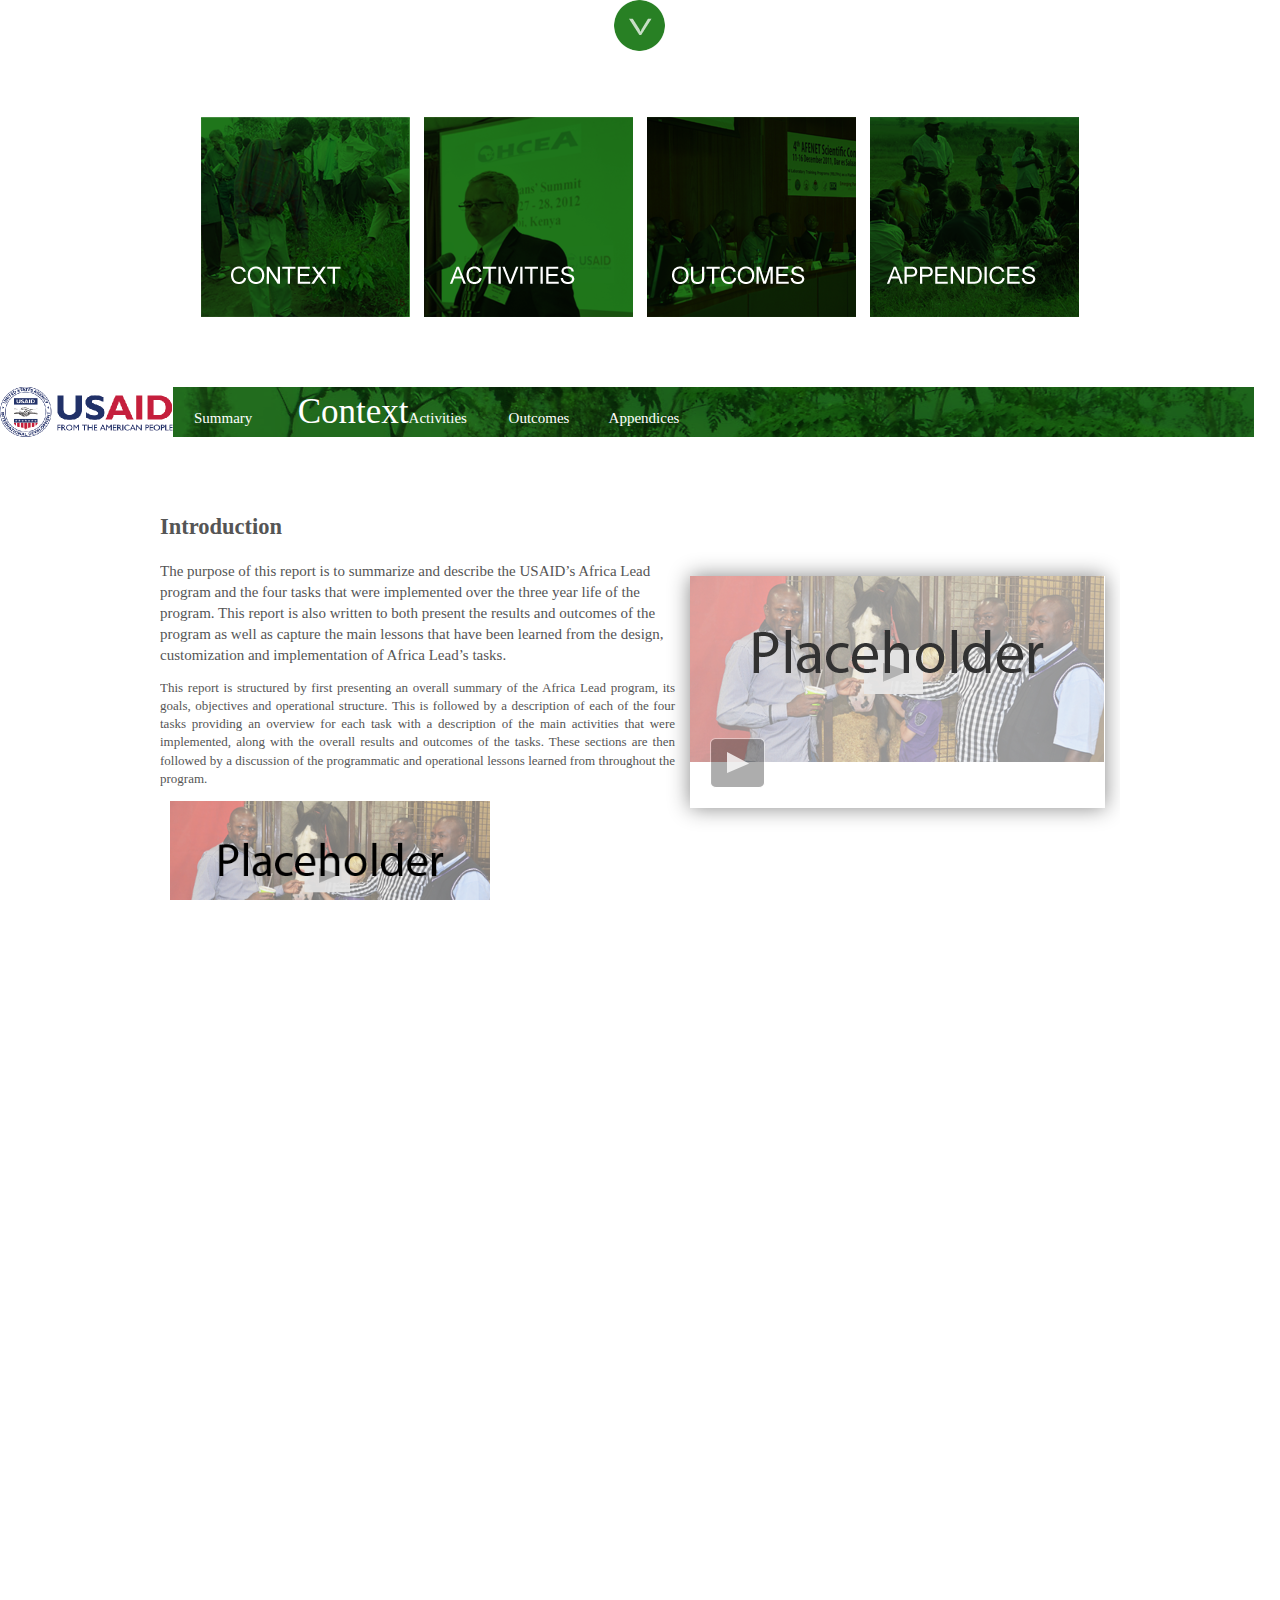
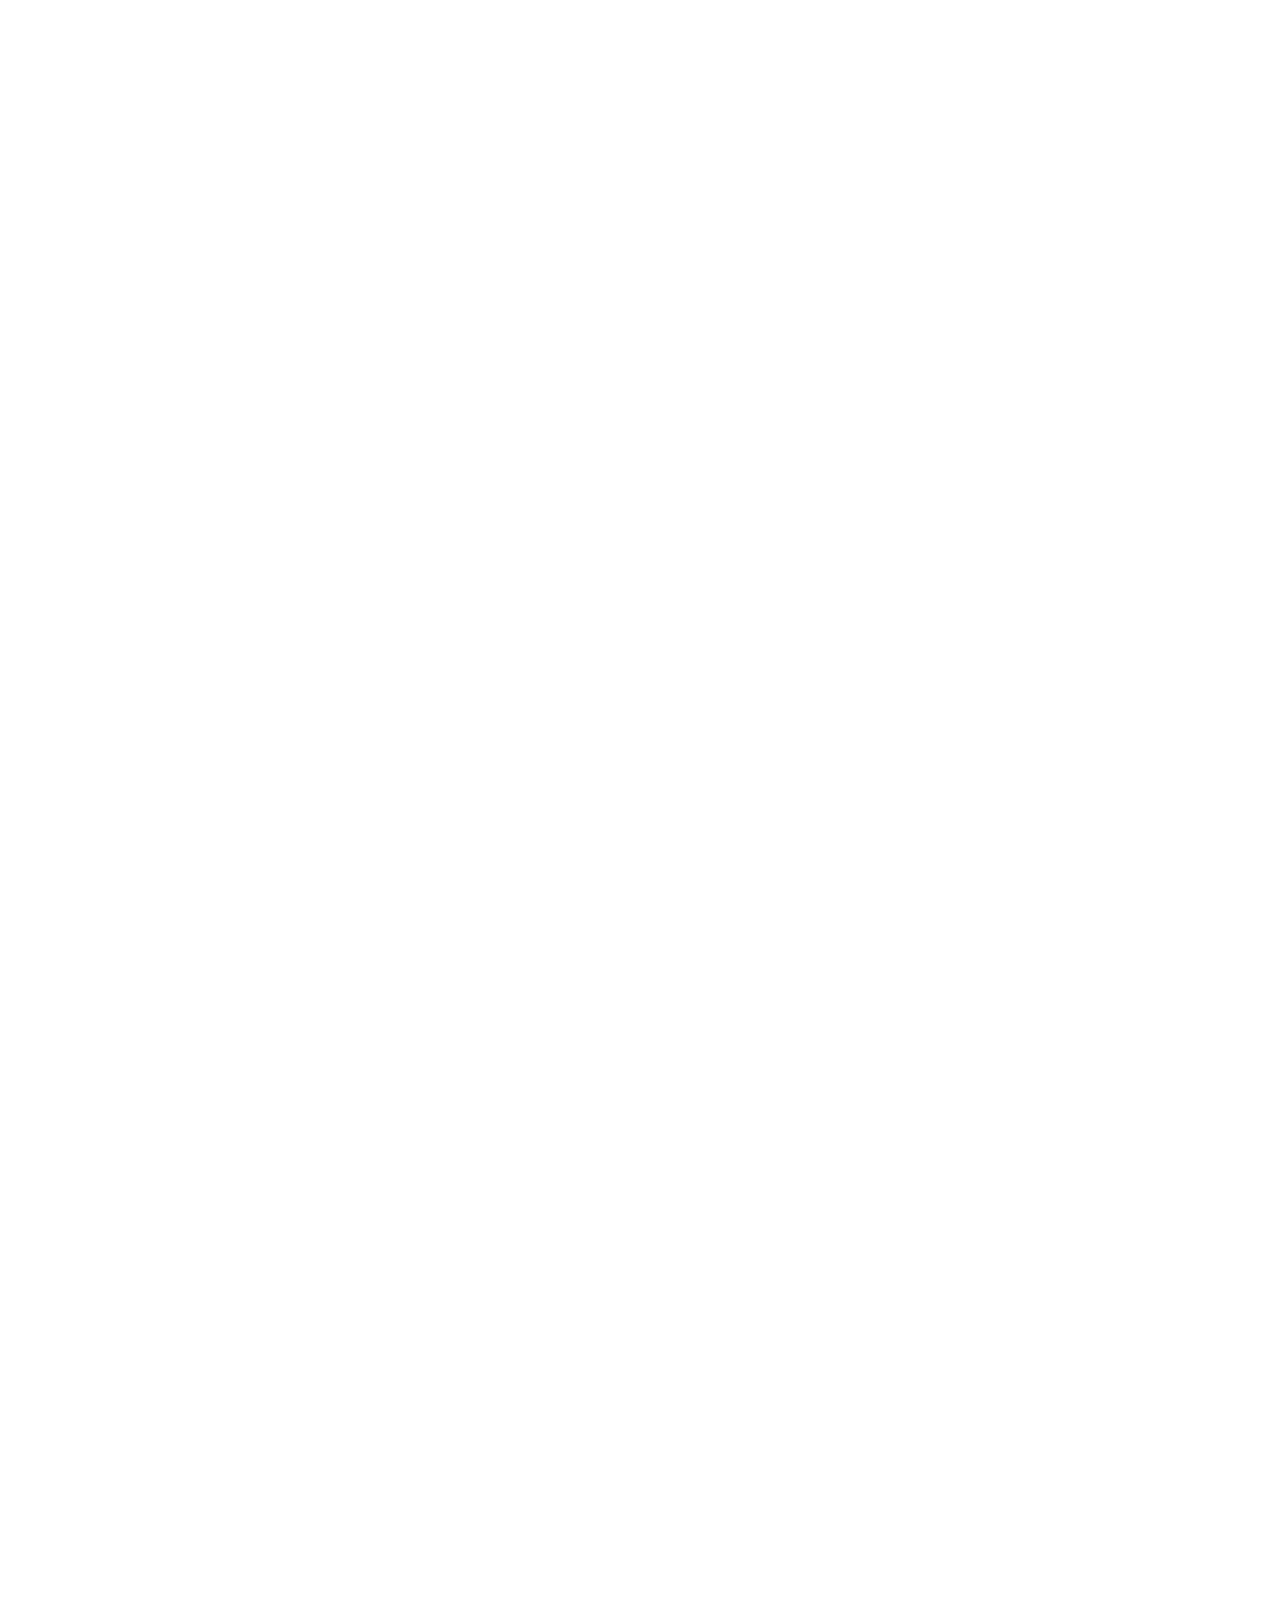
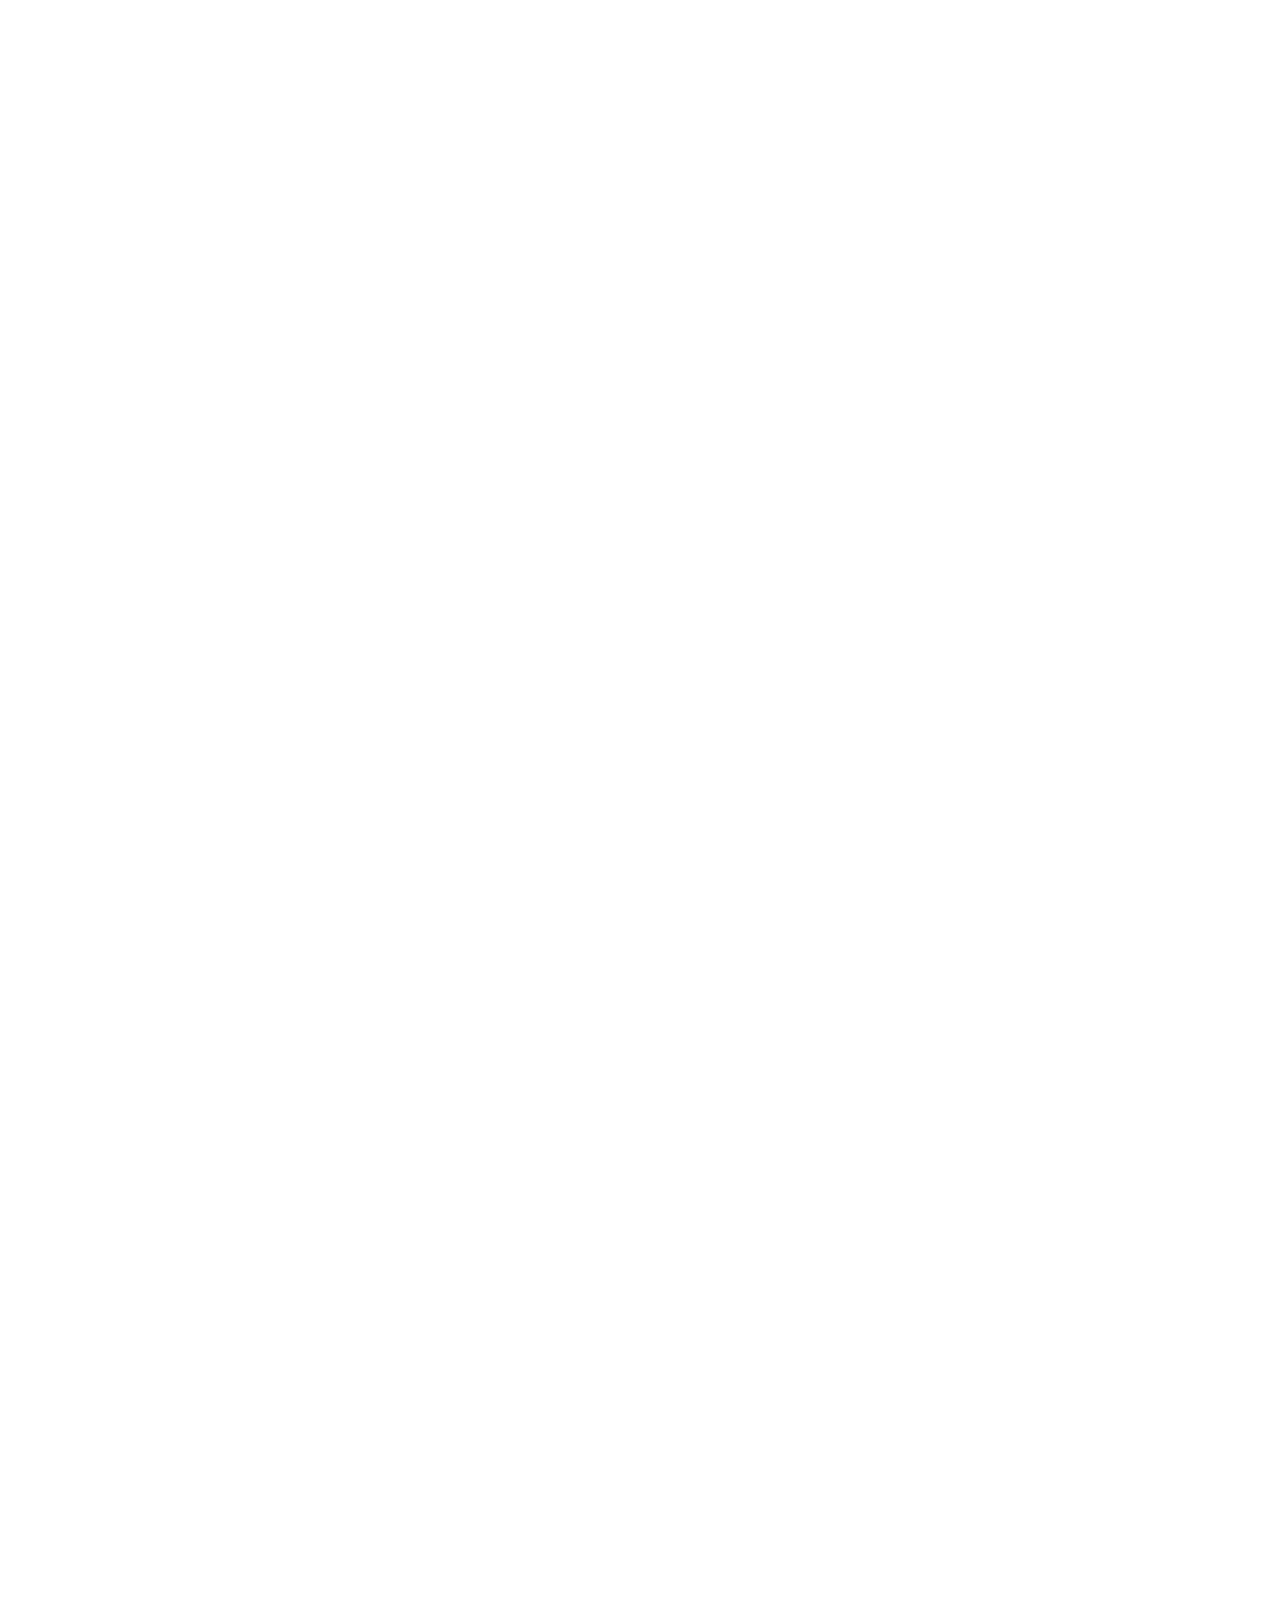
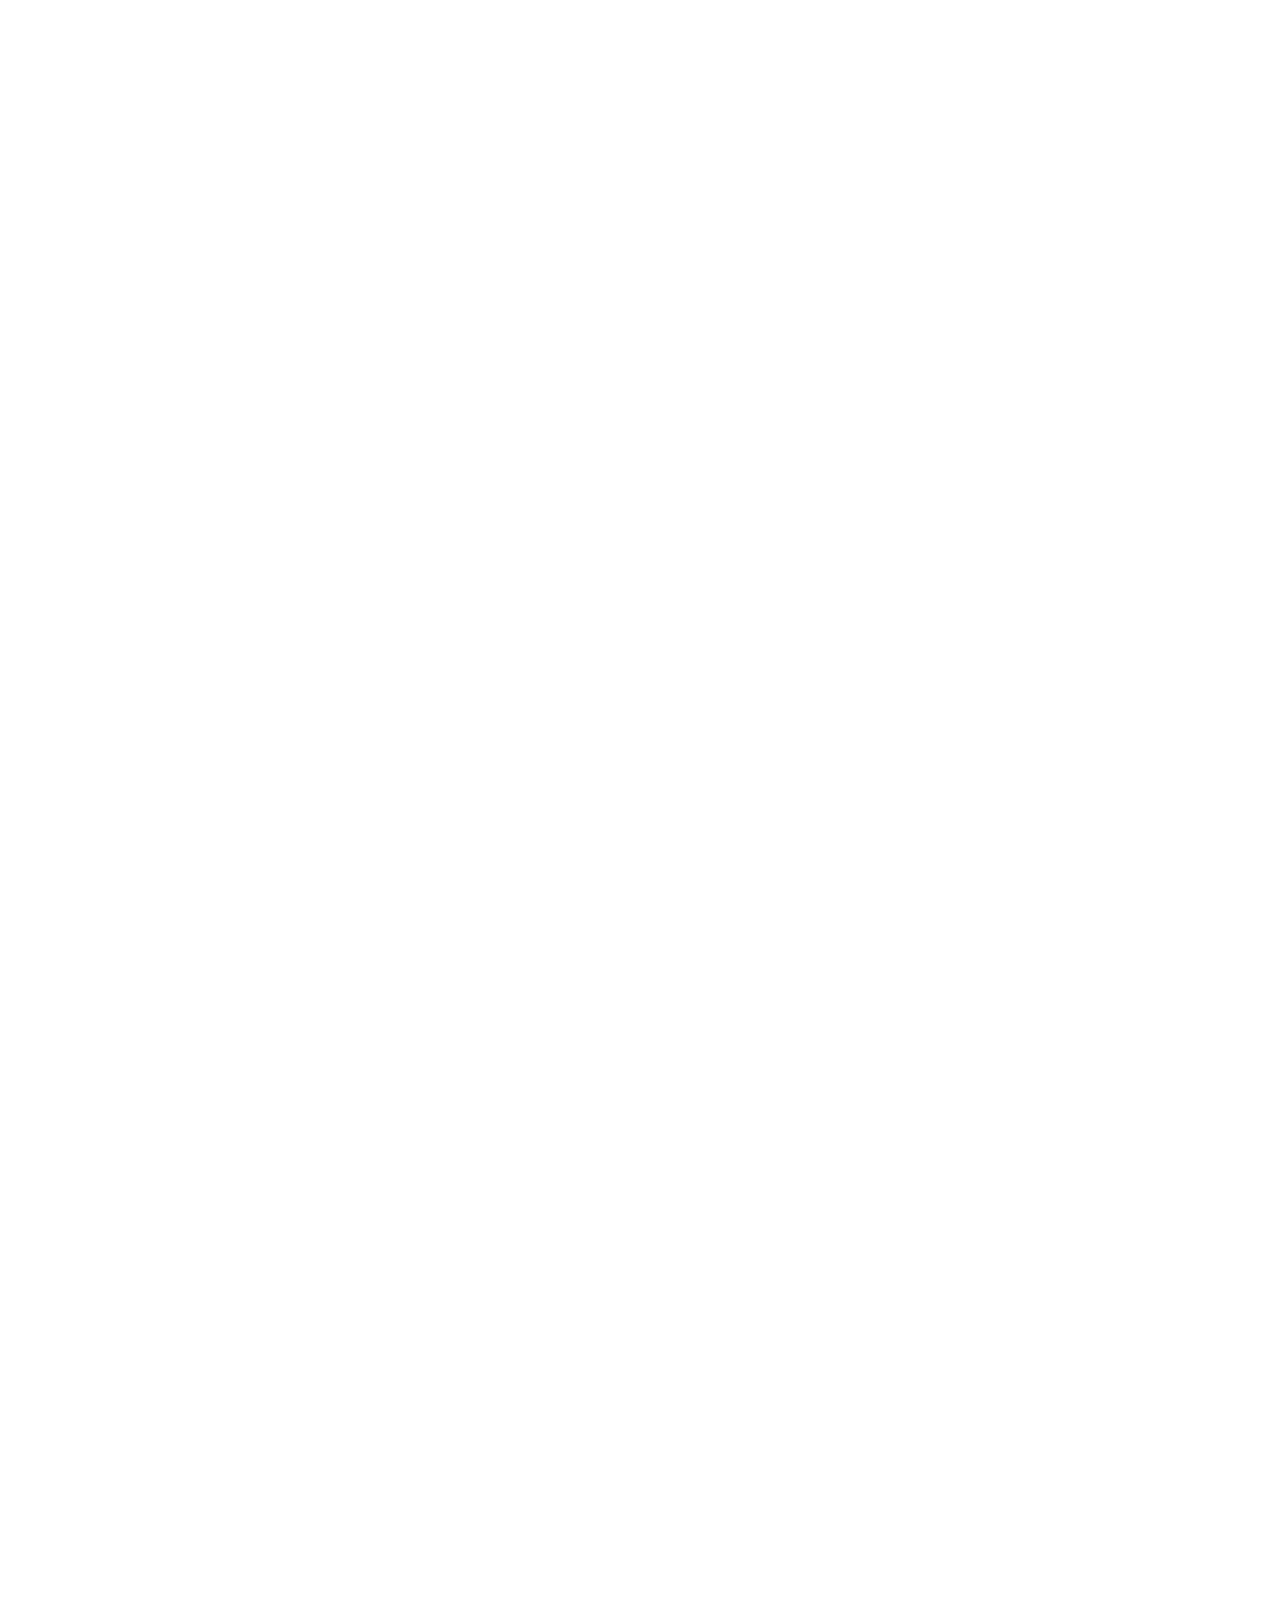
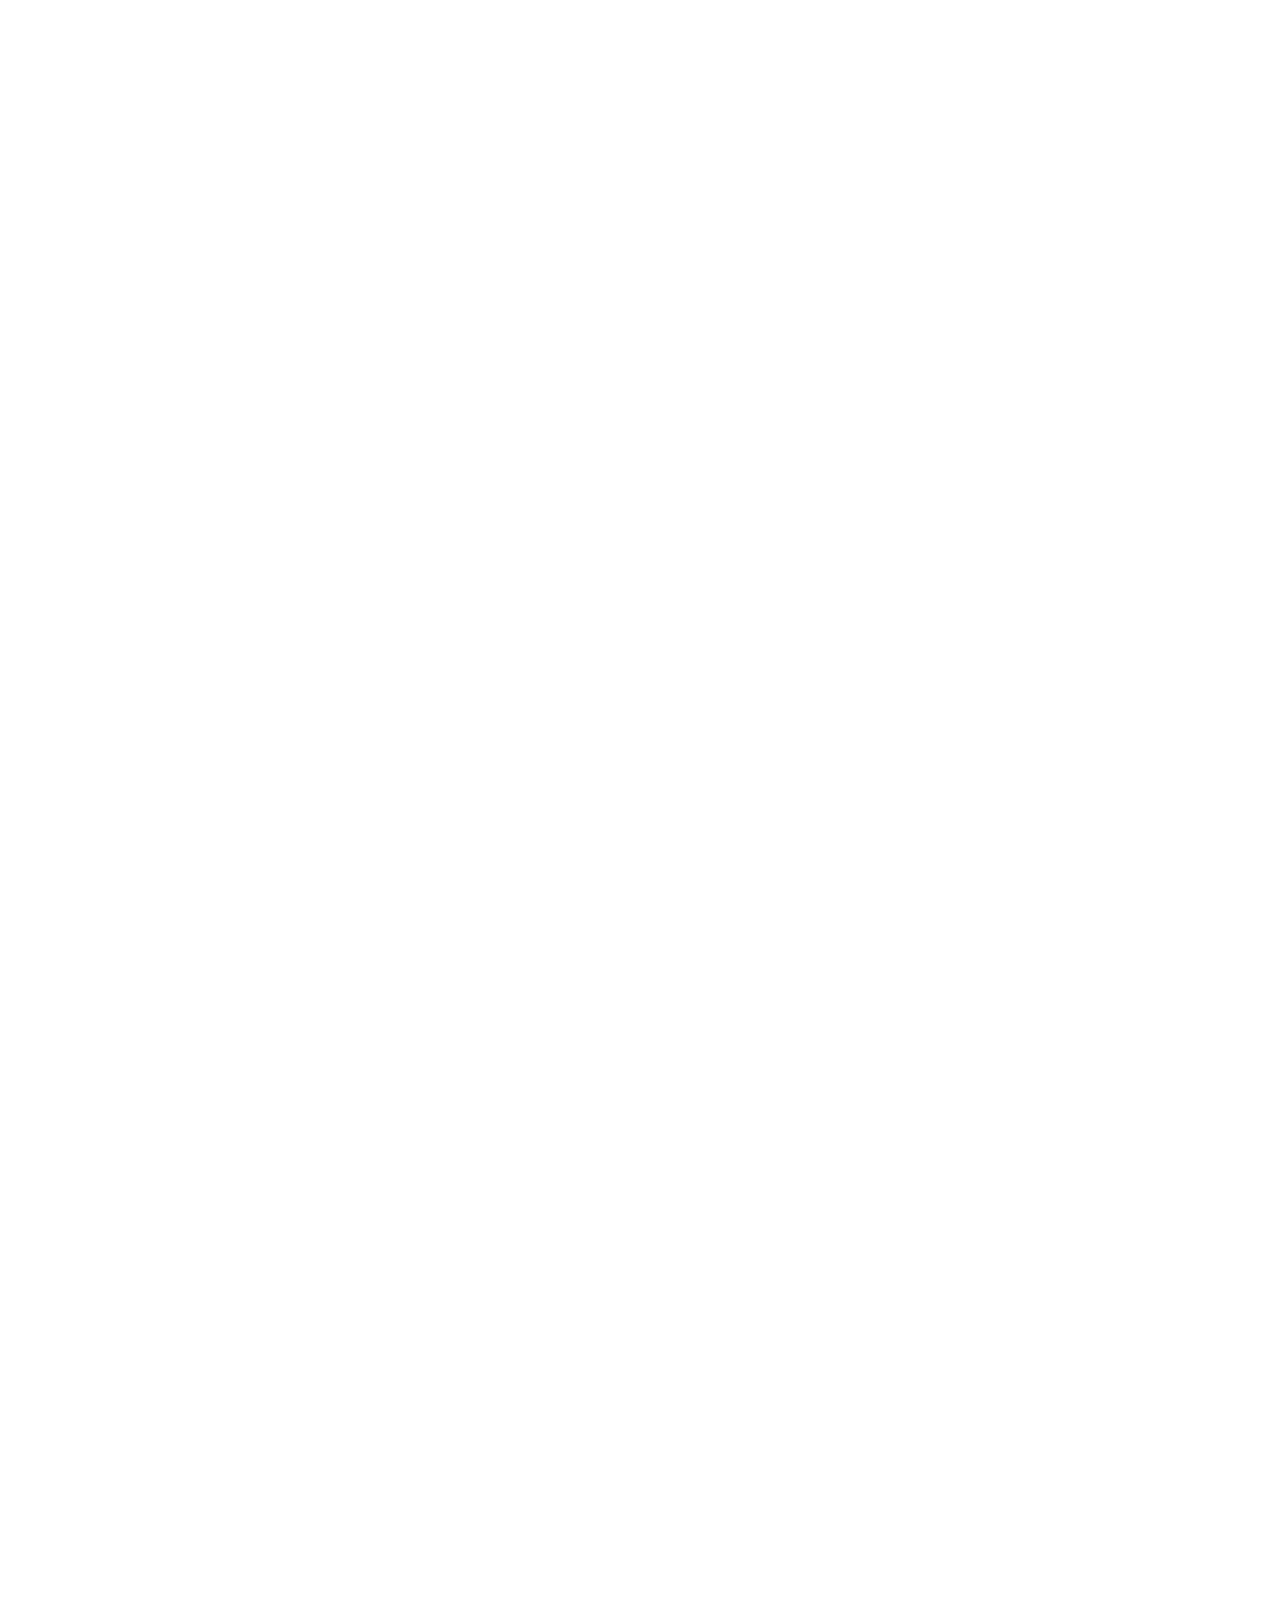
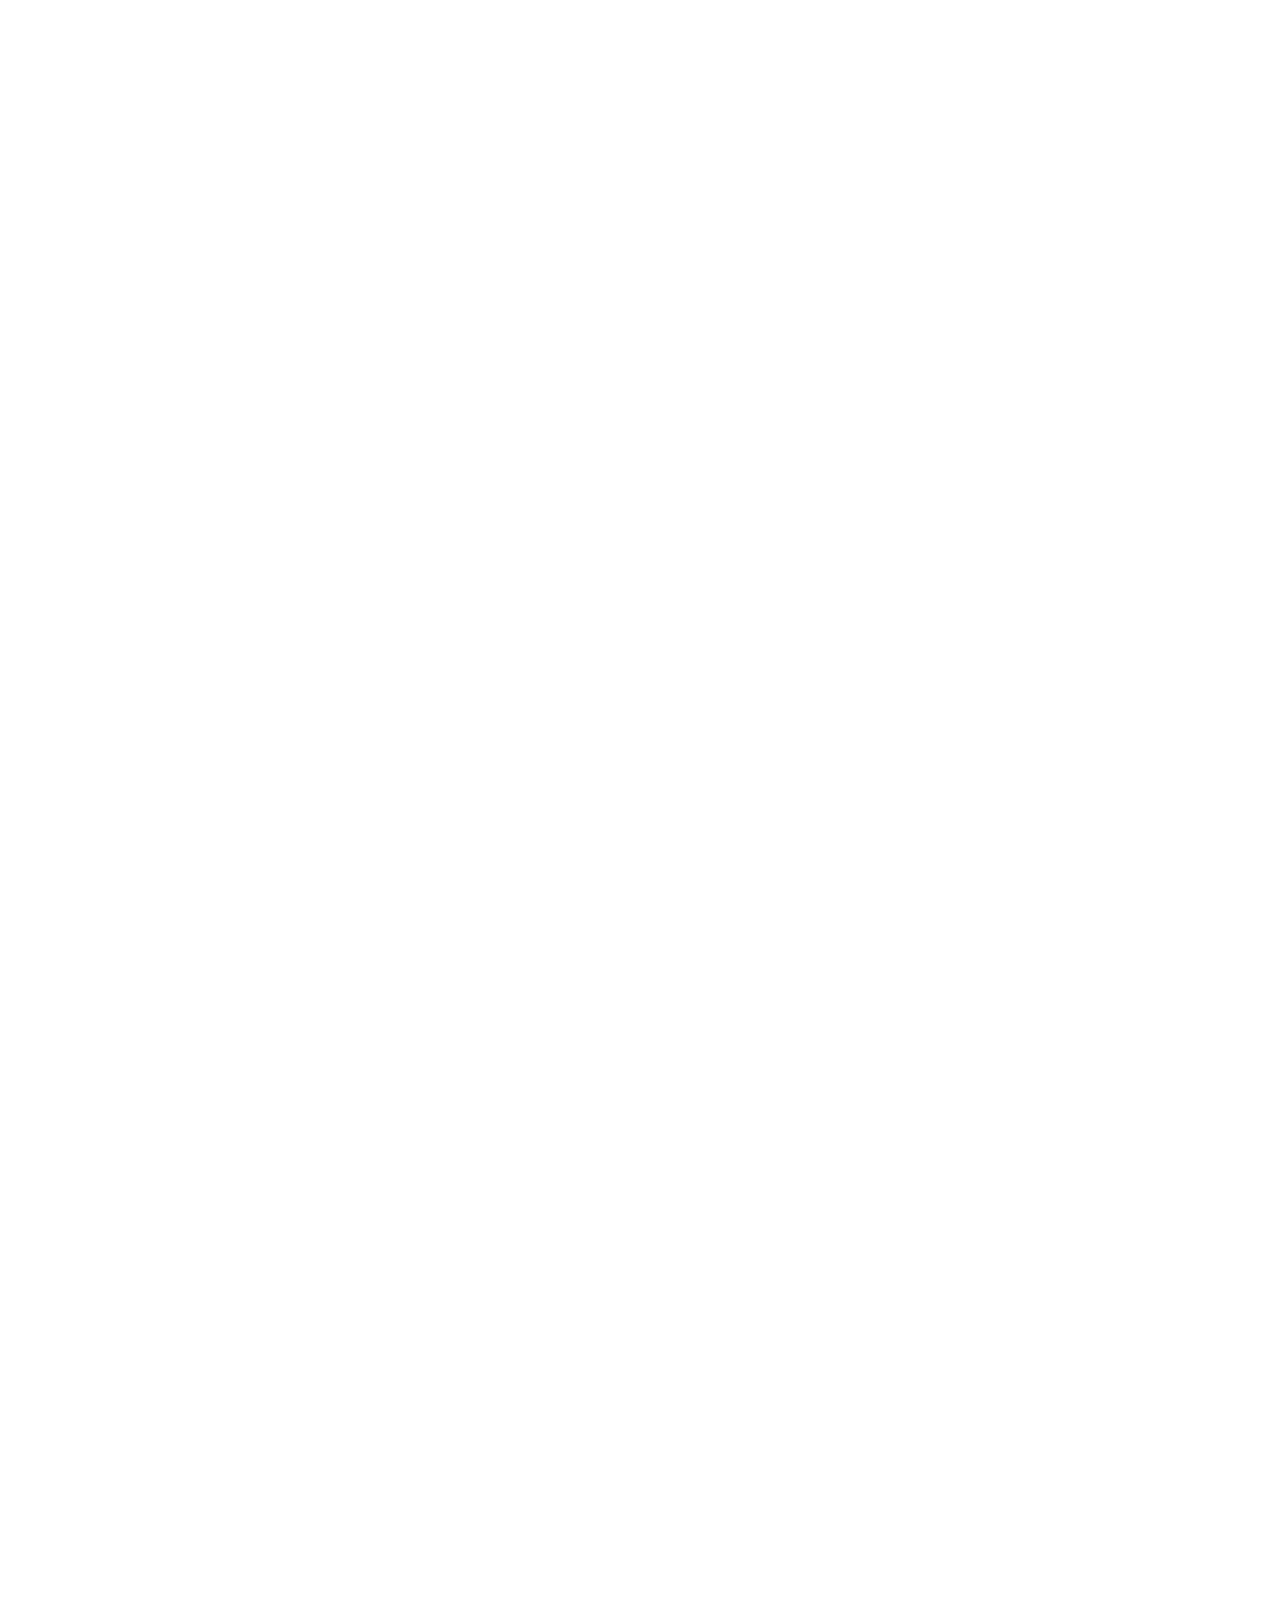
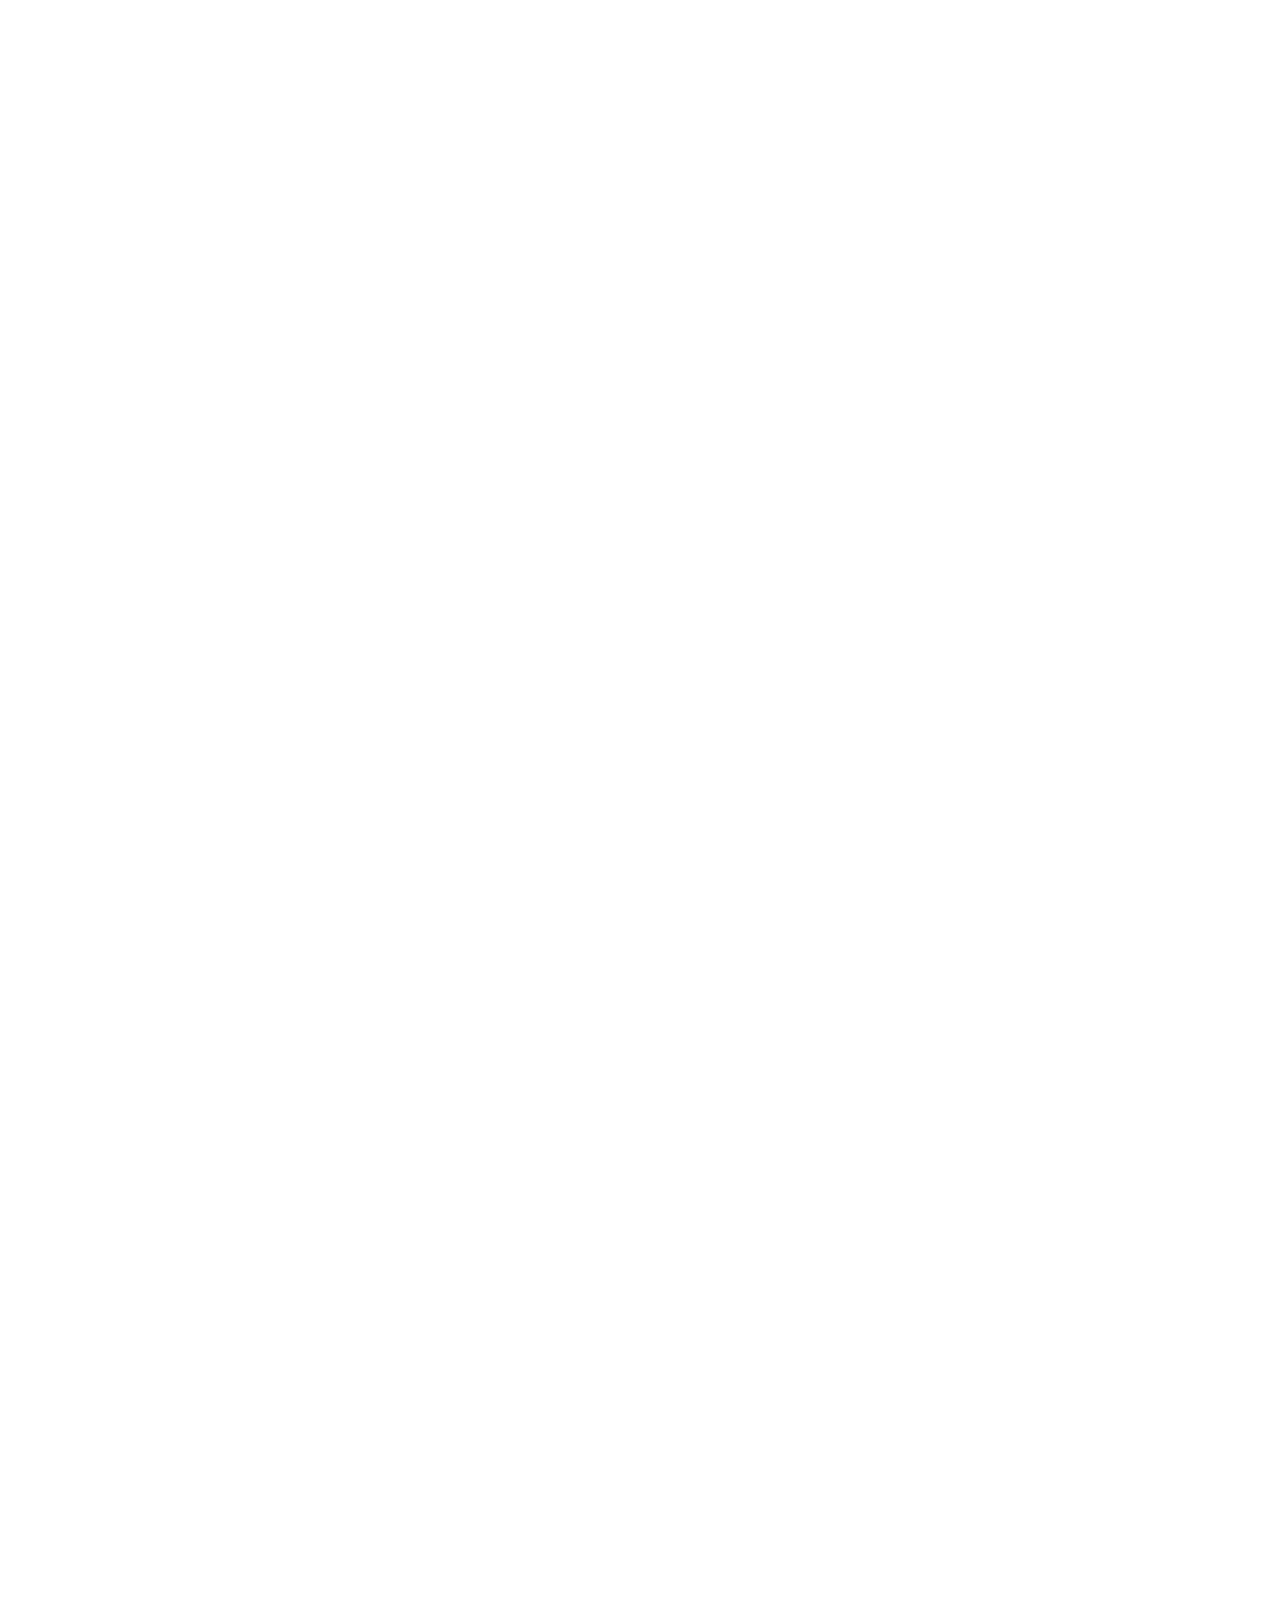
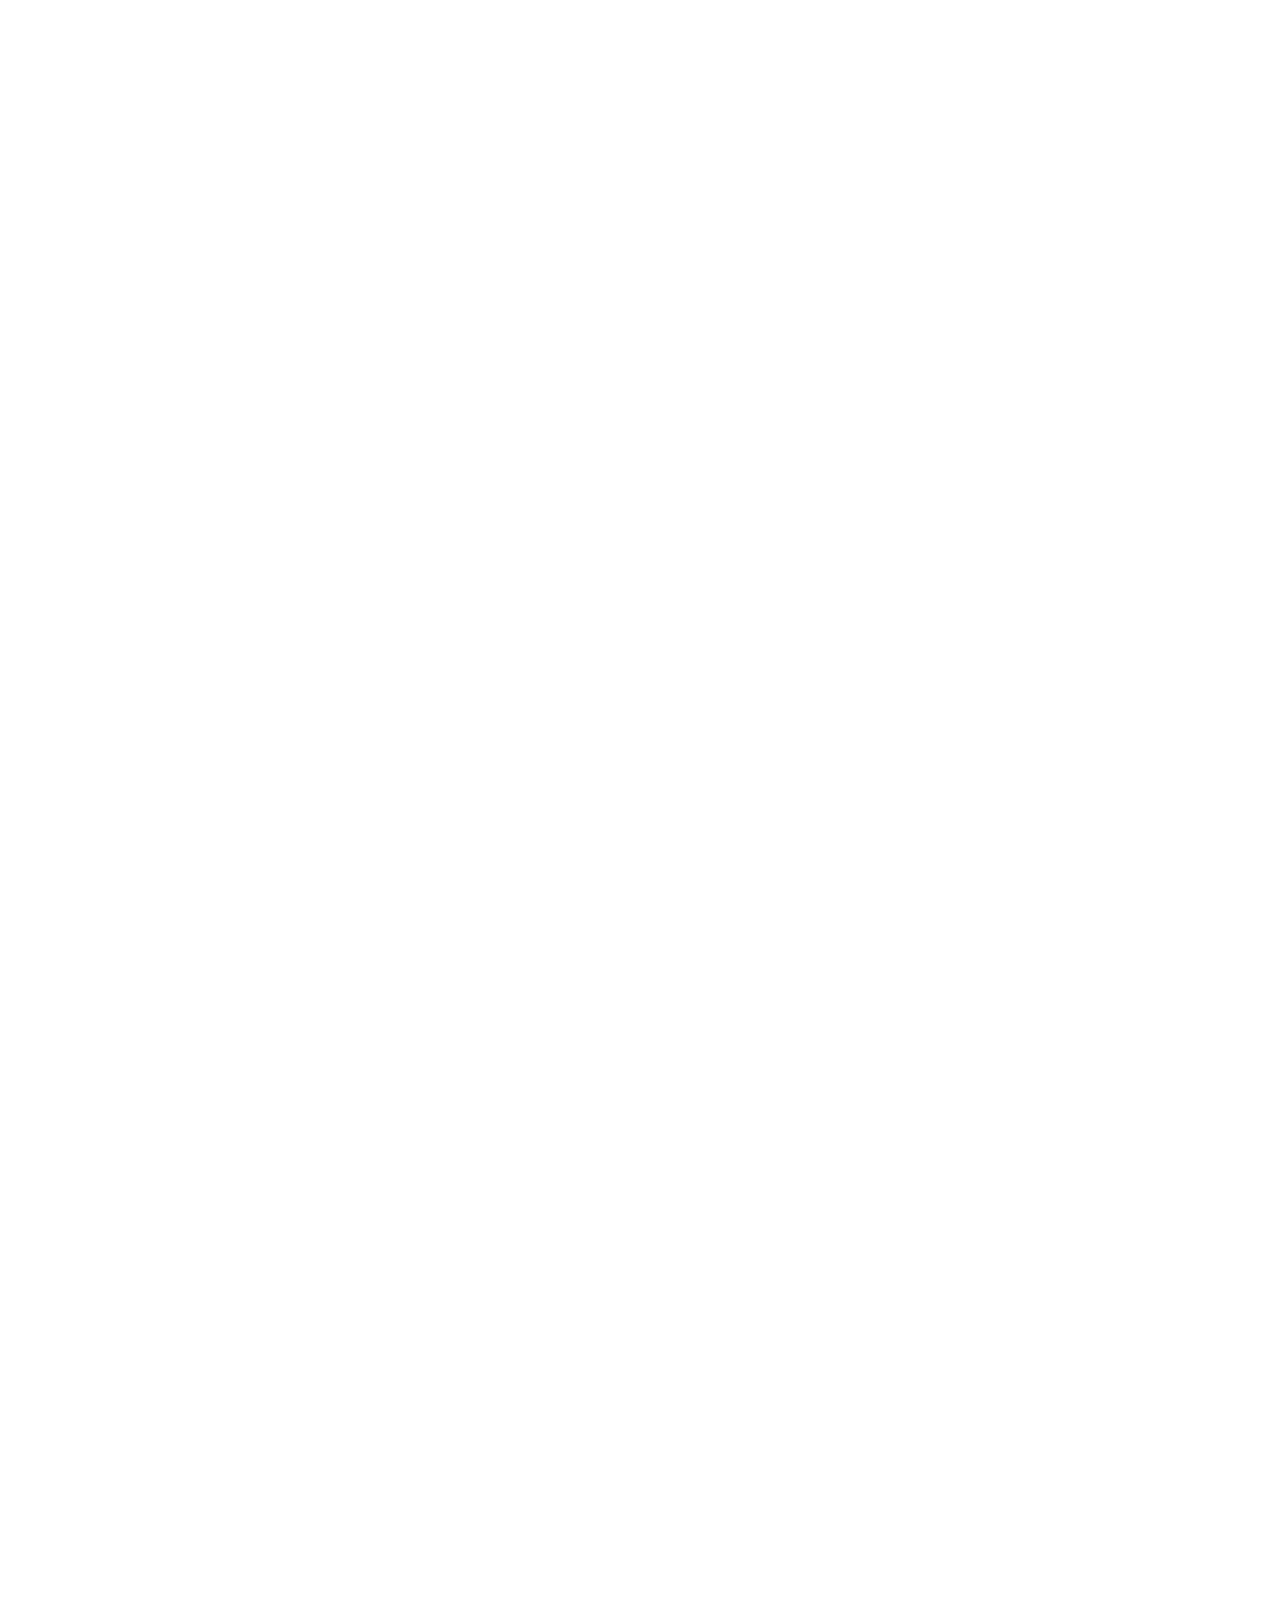
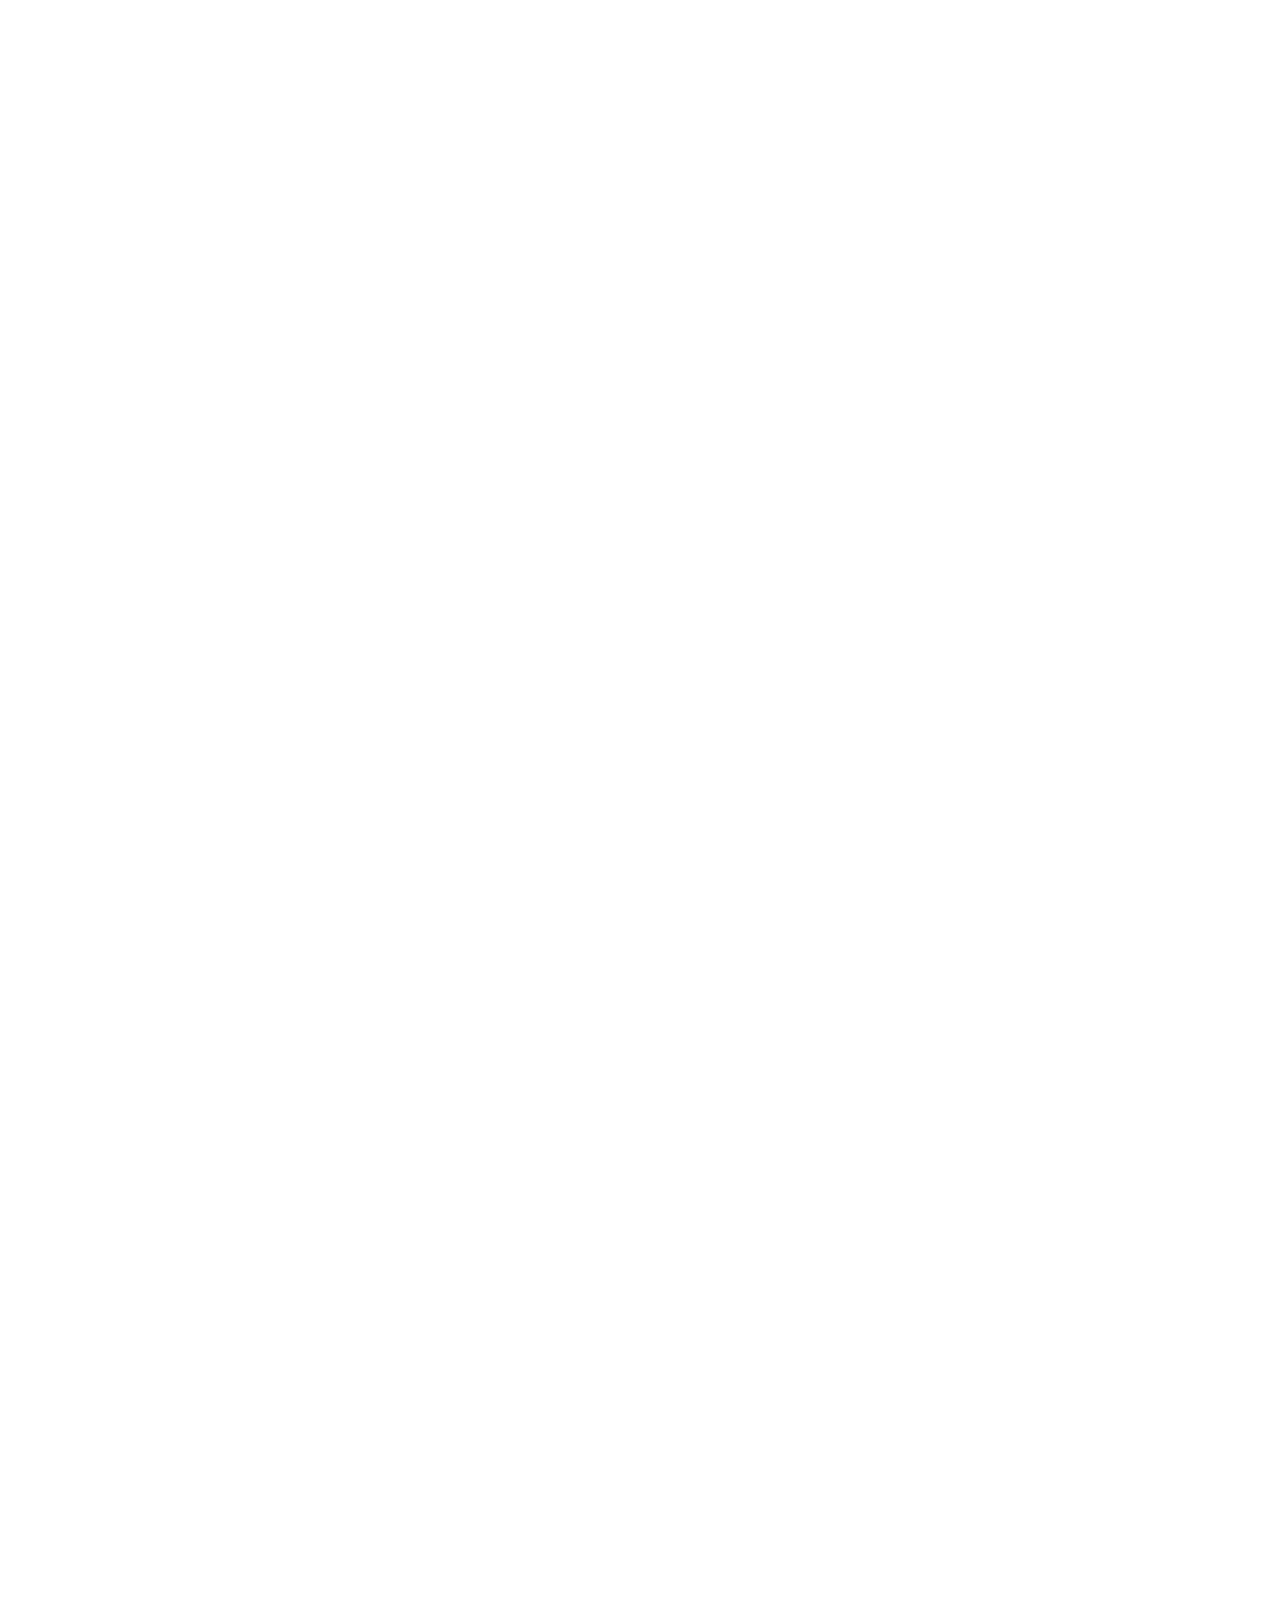
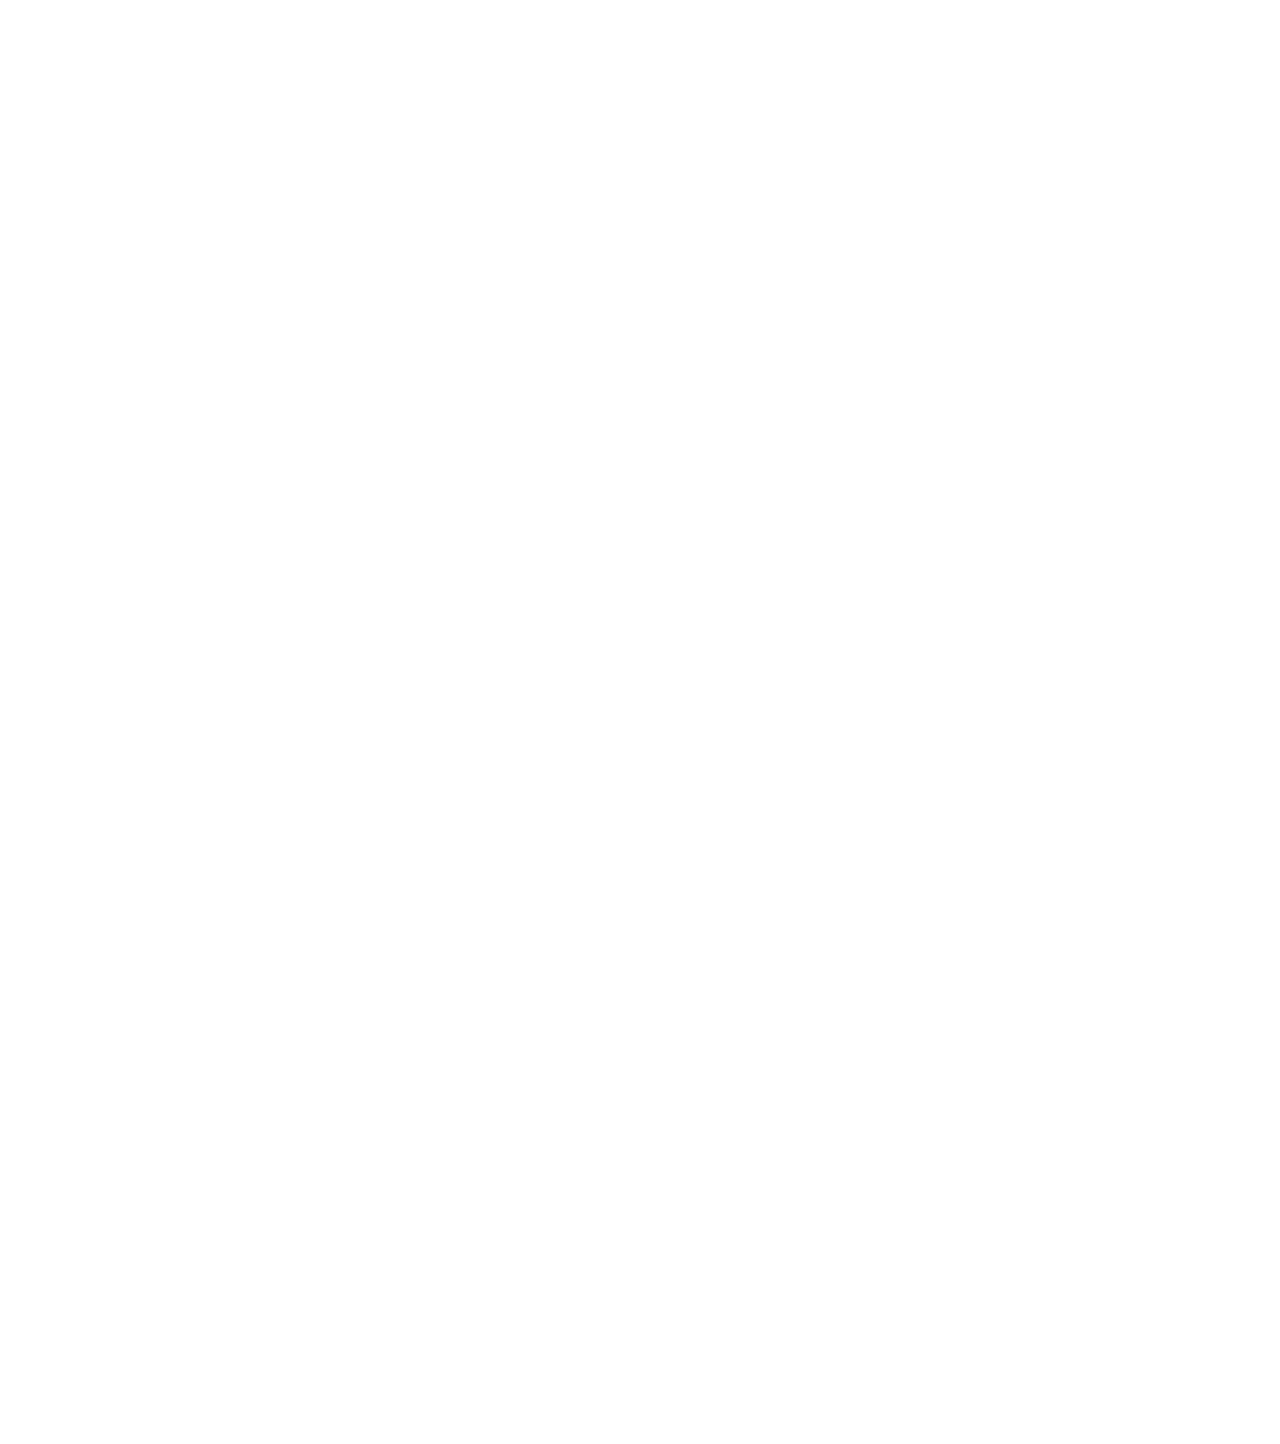
==== print.html @ fe9283b0 "added new subreport and fixed sticky menus" ====
<!DOCTYPE html >
<html scrollleft="NaN" scrolltop="NaN" style="overflow: hidden; height: 100%;">


<!--[if lt IE 7]>      <html class="no-js lt-ie9 lt-ie8 lt-ie7"> <![endif]-->
<!--[if IE 7]>         <html class="no-js lt-ie9 lt-ie8"> <![endif]-->
<!--[if IE 8]>         <html class="no-js lt-ie9"> <![endif]-->
<!--[if gt IE 8]><!--> <html class="no-js"> <!--<![endif]-->
    <head>
        <title>Africa Lead (Africa Leadership Training and Capacity Building Program )</title>
        <meta charset="utf-8">
        <meta http-equiv="X-UA-Compatible" content="IE=edge">
        <title></title>
        <meta name="description" content="">
        <meta name="viewport" content="width=device-width, initial-scale=1">

       <meta name="keywords" content="Africa Lead (Africa Leadership Training and Capacity Building Program )">
       <meta name="description" content="Africa Lead (Africa Leadership Training and Capacity Building Program )">
       <meta name="responsible_official" content="Africa Lead (Africa Leadership Training and Capacity Building Program )" />
       <meta name="author" content="OIMT // Benga Ajakaye — DAI — www.dai.com" />
       <meta name="posted" content="11/08/2013" />
       <meta name="language" content="English" />

        <!-- Place favicon.ico and apple-touch-icon.png in the root directory -->
        <link rel="icon" 
          type="image/png" 
          href="favicon.png">

        <link rel="stylesheet" href="css/normalize.css">
        <link rel="stylesheet" href="css/main.css">

        <link rel="stylesheet" type="text/css" href="css/default.css" />
        <link rel="stylesheet" type="text/css" href="css/component.css" />
        <link rel="stylesheet" type="text/css" href="css/sideswipe.css" />

        <!-- This is for timeglider -->
        <link rel="stylesheet" href="css/jquery-ui-1.10.3.custom.css" type="text/css" charset="utf-8">
        <link rel="stylesheet" href="timeglider/Timeglider.css" type="text/css" charset="utf-8">
        <link rel="stylesheet" href="timeglider/timeglider.datepicker.css" type="text/css" charset="utf-8">

        <link rel="stylesheet" href="css/lightbox.css" media="screen">
        <link rel="stylesheet" type="text/css" href="css/style.css" media="all"/>







        <script src="js/vendor/modernizr-2.6.2.min.js"></script>



        <script src="js/jquery-1.9.1.min.js"></script>
        <script src="js/jquery-ui-1.10.3.custom.min.js" type="text/javascript" charset="utf-8"></script>




            <script src="js/underscore-min.js" type="text/javascript" charset="utf-8"></script>
        <script src="js/backbone-min.js" type="text/javascript" charset="utf-8"></script>
        <script src="js/json2.js" type="text/javascript" charset="utf-8"></script>
        <script src="js/jquery.tmpl.js" type="text/javascript" charset="utf-8"></script>
        <script src="js/ba-tinyPubSub.js" type="text/javascript" charset="utf-8"></script>
        <script src="js/jquery.mousewheel.js" type="text/javascript" charset="utf-8"></script>
        <script src="js/jquery.ui.ipad.js" type="text/javascript" charset="utf-8"></script>
        <script src="js/jquery.tooltip.min.js" type="text/javascript" charset="utf-8"></script>
        <script src="js/globalize.js" type="text/javascript" charset="utf-8"></script>  
        <script src="js/ba-debug.min.js" type="text/javascript" charset="utf-8"></script>


        <link rel="stylesheet" type="text/css" href="css/print.css" media="all"/>











    </head>
    <body scrollleft="NaN" scrolltop="NaN" style="overflow-y:hidden;overflow: auto; height: 100%;">
        <!--[if lt IE 7]>
            <p class="browsehappy">You are using an <strong>outdated</strong> browser. Please <a href="http://browsehappy.com/">upgrade your browser</a> to improve your experience.</p>
        <![endif]-->
        <div id="maincontent" class='panelswipe maincontent'>


            <div id='container' class='container'>
                <div class="skipToContent">
                    <a href="#introduction">
                        <img src="img/skipContent.png">
                    </a>
                </div>
                <div id='introduction' style='width:100%'>

                    <div class="wrapper">
                            <div id='topmenu' style="width:100%;">
                                <div class="dd">
                                <ul id="og-grid" class="og-grid">
                                <li> <a href="#" class="context_grid" data-largesrc="img/contextIMG.png" data-title="Azuki bean" data-description="Swiss <div id='something'>hereis a div</div>chard pumpkin bunya nuts maize plantain aubergine napa cabbage soko coriander sweet pepper water spinach winter purslane shallot tigernut lentil beetroot.<span class='nexter' data='activities_grid'>>>>>>>></span>"> <img src="img/contextIMG.png" alt="Context"/> </a> </li>
                                <li> <a href="#" class="activities_grid"  data-largesrc="img/activitiesIMG.png" data-title="Veggies sunt bona vobis" data-description="Komatsuna prairie turnip wattle seed artichoke mustard horseradish taro rutabaga ricebean carrot black-eyed pea turnip greens beetroot yarrow watercress kombu.<span class='nexter' data='outcomes_grid'>>>>>>>></span>"> <img src="img/activitiesIMG.png" alt="img02"/> </a> </li>
                                <li> <a href="#" class="outcomes_grid"  data-largesrc="img/outcomeIMG.png" data-title="Dandelion horseradish" data-description="Cabbage bamboo shoot broccoli rabe chickpea chard sea lettuce lettuce ricebean artichoke earthnut pea aubergine okra brussels sprout avocado tomato."> <img src="img/outcomeIMG.png" alt="img03"/> </a> </li>
                                <li> <a href="#" class="appendices_grid"  data-largesrc="img/appendicesIMG.png" data-title="Azuki bean" data-description="Swiss chard pumpkin bunya nuts maize plantain aubergine napa cabbage soko coriander sweet pepper water spinach winter purslane shallot tigernut lentil beetroot."> <img src="img/appendicesIMG.png" alt="img01"/> </a> </li>
                                </ul>
                                </div>
                            </div>

                    </div>
                </div>

                <div id='context_anchor'>
                    <div id='context' class="subNavigation menu1 stickyitem sub_maincontent">
                        <img src="img/aidlogo_small.png" class="aidlogo"/>
                        <div class="subHolder">
                        <a href="#introduction">Summary</a>
                        <h2>Context</h2><a href="#activities_anchor">Activities</a><a href="#menu2_anchor">Outcomes</a><a href="#menu3_anchor">Appendices</a>
                        </div>

                    </div>
                </div>

                <div class="subwrapper">
                    <h2 id="intro">Introduction</h2>
                        <p>
                <div class="subvideo image_right">
                    <div class="videooverlay">
                        <div class="videooverlay_button"></div>
                        <img src='img/videoIMG_holder.png' />
                    </div>
                    <div class="videocontent">
                        <video id="video_sub1" class="videoclass" preload="none" volume="0" controls>
                            <source src="media/Champions  02  20131114.webm" type="video/webm">
                          Video not supported
                        </video>
                    </div>
                </div>
    The purpose of this report is to summarize and describe the USAID’s Africa Lead program and the four tasks that were implemented over the three year life of the program. This report is also written to both present the results and outcomes of the program as well as capture the main lessons that have been learned from the design, customization and implementation of Africa Lead’s tasks. 
                        </p>
                        <p>


    This report is structured by first presenting an overall summary of the Africa Lead program, its goals, objectives and operational structure. This is followed by a description of each of the four tasks providing an overview for each task with a description of the main activities that were implemented, along with the overall results and outcomes of the tasks. These sections are then followed by a discussion of the programmatic and operational lessons learned from throughout the program.
                        </p>
                        <div class='image_wrapper'>
                                <img src='img/videoIMG_holder.png'>
                            </div>




                    <h2 id="intro">Background and History of Project</h2>
                    <p>
Africa Lead is a program sponsored by the U.S. government’s Agency for International Development (USAID) which was designed to support the capacity building program of the US Government’s Feed the Future (FTF) Initiative, which aligns U.S. Government development assistance with Africa-owned agriculture development plans that are, in turn, aligned with the African Union’s Comprehensive Africa Agriculture Development Program (CAADP). CAADP seeks to contribute to the MDG goals by ensuring that governments throughout the continent apply 10% of their public budgets to agriculture in an effort to achieve the 6% annual growth in agricultural productivity that is needed to achieve sustainable food security throughout the continent.
                    </p>
                    <p>
Africa Lead is implemented by lead RAISE Plus IQC holder, DAI and supported by Management Systems International (MSI), Winrock International, Training Resources Group (TRG), ECI Africa Consulting (Pty) Ltd., and Michigan State University (MSU). Africa Lead operates across three regions in Sub-Saharan Africa from two offices. Working across public, civil society, university and private sector institutions, Africa Lead seeks to ensure that there are leaders trained to maintain a critical mass of food security “Champions” who will drive agriculture-led development by leading and implementing the Regional and National Agriculture Investment Plans within the Comprehensive Africa Agriculture Development Program (<span class="infotip" data="Put info here">CAADP</span>) framework.
                    </p>


                <div class="subvideo image_right">
                    <div class="videooverlay">
                        <div class="videooverlay_button"></div>
                        <img src='img/videoIMG_holder.png' />
                    </div>
                    <div class="videocontent">
                        <video id="video_sub2" class="videoclass" preload="none" volume="0" loop controls>
                            <source src="media/Graphic4_OrgLogos_v1.webm" type="video/webm">
                          Video not supported
                        </video>
                    </div>
                </div>




                    <p>
                        When the project started it was implemented through three regional offices–Accra, Ghana; Nairobi, Kenya; and Pretoria, South Africa–each run by a Regional Deputy Chief of Party (DCOP).  However at the end of July 2012 the Pretoria office was closed and program implementation for Southern Africa was handled by the Nairobi office, becoming the Africa Lead East and Southern Africa (ESA) office. Program implementation and operations in the Nairobi and Accra offices are supported by a Bethesda-based office headed by the program’s Chief of Party (COP).
                    </p>

                    <p>
                        Africa Lead was initially a two-year task order under the RAISE Plus Indefinite Quantity Contract (IQC) mechanism, designed to run from September 20, 2010 to September 30, 2012, with a budget ceiling of $21,332,381. As of a September 30, 2012 contract modification, the Program was extended for one year (through September 2013) and the ceiling was raised by $4,850,000 to $26,182,381. In addition, Africa Lead received a 3 month no cost extension in September 2013, putting the final end of contract as November 30, 2013. 
                    </p>


                </div>

                <div class="subwrapper">

                    <h2 id="intro">Goals and Purpose of Africa Lead </h2>
                    <div class="shoutbox shoutboxright">
                        <div class="shoutborder shoutright-top"></div>
                        <div class="shoutborder shoutleft-top"></div>
                        <div class="shoutborder shoutright-bottom"></div>
                        <div class="shoutborder shoutleft-bottom"></div>
                        <h4>Africa Lead has four main goals:</h4>
                        <ul>
                            <li>To provide training to strengthen capacity of African professional to assume leadership roles in their own institutions for moving the CAADP agenda forward</li>
                            <li>To assess human resource and institutional capacity to inform the types of training and investment that will impact the ability of key institutions to meet FTF larger goals</li>
                            <li>To develop a data base of African institutions who can provide training in priority areas</li>
                            <li>To provide organizational and logistical support to participant trainings in priority areas</li>
                        </ul>

                    </div>
                    <p>Africa Lead is a highly flexible mechanism that provided a variety of capacity building options to the USAID South, East and West Africa Regional Missions and to local Missions in all 12 African Feed the Future (FTF) focus and aligned countries. Africa Lead provides leadership training, capacity assessments, logistical support for training and innovative short courses and internships/twinning arrangements prioritized in consultation with missions and partner countries and institutions, and a database of training offerings on the continent that can be matched to the leadership training and capacity building needs.
                    </p>
                    <p>
                     The flexibility of Africa Lead as a mechanism means that the same set of tools can be used for institutional capacity assessments and for capacity building needs in a wide range of different contexts and environments, and can be used at the continental, regional, national or sub-national levels. By providing these capacity building options it strived to increase the participation of African leaders and institutions engaged in the CAADP process (SO1) and to strengthen key leaders technical and managerial skills and knowledge of agriculture systems and food security (SO2).
                    </p>

                    <div class="subvideo image_left">
                        <div class="videooverlay">
                            <div class="videooverlay_button"></div>
                            <img src='img/videoIMG_holder.png' />
                        </div>
                        <div class="videocontent">
                            <video id="video_sub3" class="videoclass" preload="none" volume="0" loop controls>
                                <source src="media/Graphic2_AUCommissioner.webm" type="video/webm">
                              Video not supported
                            </video>
                        </div>
                    </div>



                </div>

                <div class="subwrapper">
                    <h2>Structure of Africa Lead</h2>
                    <p>
Africa Lead was initially implemented from the three regional offices located in East, West and South Africa. In July 2012, the third office in South Africa was closed and all the project activities were implemented out of the Accra, Ghana office and the Nairobi, Kenya office. To work to achieve the project goals, the Africa Lead project was split into four main tasks each focusing on different key components of the project: training, support, assessments and the database. Each Task area was led by the task leader who was then overseen by the Chief of Party. Africa Lead’s main goals are implemented through activities that fall into four Tasks:
                    </p>
                    <ul>
                        <li>Task 1: Transformational Leadership Training and CAADP Sensitization</li>
                        <li>Task 2: Technical and Third Party Training, Conferences and Other Innovative Learning Experiences</li>
                        <li>Task 3: Institutional Capacity Needs Assessments</li>
                        <li>Task 4: Database of Technical and Managerial Short Courses on Offer from Universities and Training Institutions</li>

                    </ul>
                    <p>
                        Below each task is described in detail along with the results and outcomes for each task. 
                    </p>






                </div>



                <div id='activities_anchor'>
                    <div id='activities' class="subNavigation menu2 stickyitem sub_maincontent">
                        <img src="img/aidlogo.png" class="aidlogo"/>
                        <div class="subHolder">
                        <a href="#introduction">Summary</a>
                        <a href="#context_anchor">Context</a><h2>Activities</h2><a href="#outcomes_anchor">Outcomes</a><a href="#appendices_anchor">Appendices</a>
                        </div>
                    </div>
                </div>

                <div class="subwrapper">
                    <h2>Overview</h2>
                    <h3>Task 1: Transformational Leadership Training and CAADP Sensitization</h3>
                    <h4>Overview and Methodology</h4>
                    <p>When the Africa Lead program began in 2010 the Bureau of Food Security asked Regional and local Missions and their African counterparts to identify mid-level professionals working in agriculture and food security to participate in a training program to develop leadership skills and knowledge relevant to moving the CAADP process forward at the national level. The objective in 2010 was to generate a pool of skilled food security Champions in each country who were informed about and committed to CAADP, and motivated to engage with their national governments around CAADP. The first wave of trainings, in a 5-day residential course called Module One, was held in Nairobi, Accra and Pretoria, where the Africa Lead regional offices were located. They drew participants from multiple countries and contained sessions focused on leadership skills for food security and CAADP. The exception was Uganda, where Module One trainings were held for Ugandans only.
                    </p>
                    <p>
                        Africa Lead’s Task One: provision of leadership and management training to African food security leaders through two capacity building courses designed and delivered. This included establishing a strong cadre of leaders to spearhead implementation of the CAADP framework and National Agriculture Investment Plans (NAIPs) at the national level, and to establish individual action plans which trainees will follow to advance inclusive, pro-poor agriculture growth and food security agendas in the context of their roles, networks and institutions at home. Africa Lead Task One training workshops integrate technical content on CAADP and integrated food security frameworks with content on leadership skills, change management and managing for results.
                    </p>
                    <p>
                        Under Task One Africa lead developed and delivered a variety of different training modules. Africa Lead started with the two main Modules that were focused on leadership and rapid results. Later in the project these training were adapted, adjusted and combined to cater to other audiences. This includes the training for the national non-state actors, a combined module was taught in Ghana and other trainings were tailored for the private sector. Overall the trainings broke down into three categories: 
                    </p>
                    <ul>
                        <li>Module 1: CAADP Champions for Change, a 5 day course about CAADP and leading change. </li>
                        <li>Module 2: A second 4 or 5 day course, tailored to each country, has been developed to equip CAADP leaders to operationalize investment plans</li>
                        <li>Customized Short Courses, Module 1&2 Hybrid, and national non-state actor workshops held to mobilize NGOs and private sector actors to participate in CAADP</li>
                    </ul>
                    <div class="subvideo image_right">
                        <div class="videooverlay">
                            <div class="videooverlay_button"></div>
                            <img src='img/videoIMG_holder.png' />
                        </div>
                        <div class="videocontent">
                            <video id="video_sub3" class="videoclass" preload="none" volume="0" loop controls>
                                <source src="media/Graphic2_MapGraphic_v1.webm" type="video/webm">
                              Video not supported
                            </video>
                        </div>
                    </div>
                    <p>

                        Each training played its role in contributing the overall project goal to strengthen the capacity of African professional. Although Module One and Two were the main focus of Africa Lead they were also adjusted and adapted the training to meet the needs of the different stakeholders to be able to reach a wider breach of audiences. This flexibility was shown throughout the implementation of Africa Lead and is one of the main qualities that made this program so successful. All of the modules incorporated approaches to nurture and set in place institutional and policy environments that promoted innovative responses.  They were designed to help foster leadership networks across the continent to help reinforce a new approach of development that is evidence based, strategic and results-focused.
                    </p>

                    <p>
                            <div class='image_wrapper'>
                                <img src='img/participantsbytraining_chart.png'>
                            </div>
                           <div class='image_wrapper image_right'>
                                <img src='img/numregionsbytraining_chart.png'>
                            </div>
                        Africa Lead has trained 1,875 (1,246—Male, and 629—Female) mid- and senior-level professionals in leadership skills and approaches and CAADP principles and processes (this number includes participants from Module 1, Module 2, and Module 1 &2 trainings). CAADP Champions for Change graduates are English or French speakers from 29 countries in sub-Saharan Africa who work across a broad range of sectors: 31% hail from NGOs and civil society institutions, 43% from the public sector, 13% from the private sector, and 13% from universities and research institutions.
                    </p>
                    <h4 id="module1_start" class="subreportpoint module1_start">Module 1: Champions for Change Leadership Training</h4>
                    <p>Module One was launched in January 2011. It is a five day course was designed to build the leadership and management gap in agriculture institutions and identify, prioritize and implement strong agriculture policies, investments and programs. The goals of the training were to increase knowledge of CAADP, participation in CAADP implementation and leadership and change management skills. Post-training surveys suggest participants acquired the skills and motivation during training to champion institutional changes that promote food security and CAADP.
                    </p>
                    <div class="shoutbox shoutboxright">
                        <div class="shoutborder shoutright-top"></div>
                        <div class="shoutborder shoutleft-top"></div>
                        <div class="shoutborder shoutright-bottom"></div>
                        <div class="shoutborder shoutleft-bottom"></div>
                        <h4>Module 1 design</h4>
                        <ul>
                            <li>Day 1: Develop common understanding of CAADP & FTF frameworks and programs; assess status of change in country teams; identify challenges to change</li>
                            <li>Day 2: Leading & managing change</li>
                            <li>Day 3: Strategic planning & priority setting tools; Advocacy &  Communication; Changing mindsets to enable change</li>
                            <li>Day 4: Understanding the CIP & country change initiative plans and implementation process;  Prioritizing & planning for carrying out individual & team change initiatives</li>
                            <li>Day 5: Creating plans for using skills & implementing plans developed</li>
                        </ul>

                    </div>
                    <p>
                        In late 2010, a draft curriculum was completed Washington and a dozen potential trainers were brought together for a three day Training of Trainers (ToT) in Nairobi. From that group, eight were selected eight to deliver the Module One leadership and CAADP program sensitization training. The training comprised 40 hours of exercises on topics including Food Security, CAADP Principles, Leading and Managing Change, Strategic Thinking and Planning, Visioning, Stakeholder Analysis, Capacity Needs Assessments, Monitoring and Evaluation and Advocacy. However it was at this ToT that the curriculum became “Africanized” which became one the key elements of the training and contributed greatly to the success and acceptance of the training. Several of the key elements that became the most impactful to the participants were created at the ToT. These included the Little Girl, the Animal Game and Filling the African Pot
                    </p>
                    <p>
                        Task One’s highly participatory techniques incorporates current understanding of best practices for adult learning and their extensive depth of experience to share. They also have a variety of learning styles, including visual, auditory and kinesthetic. Each workshop session includes elements catering to each learning style with breakouts for small groups to interact, share and relate content to their own life experience. Great care was taken in both East and West Africa on selection of facilitators for the workshops. Only those sensitive and responsive to body language and affect of participants, who asked open-ended questions to bring out and engage participants, and who understood the material on a technical level were hired. Africa Lead staff training coordinators, who also attended trainings, provided ongoing feedback to the facilitators, so within a short time they were exceptionally skilled in establishing a warm safe environment and encouraging participation. Most Module One workshops were residential and participants were actively encouraged to engage with one another and to expand their professional networks.
                    </p>
                    <div class="subvideo image_left">
                        <div class="videooverlay">
                            <div class="videooverlay_button"></div>
                            <img src='img/videoIMG_holder.png' />
                        </div>
                        <div class="videocontent">
                            <video id="video_sub3" class="videoclass" preload="none" volume="0" loop controls>
                                <source src="media/Graphic_VideoCollage.webm" type="video/webm">
                              Video not supported
                            </video>
                        </div>
                    </div>
                    <p>
                        Another key component to the role out of the Module One training in East Africa was the designing of all the material that has become synonymous with the “Champion brand”. These included, Champion canvas bags, Champion banners for photos, Awards and the training manual.
                    </p>
                    <p>
                        The Module One course was found to be “transformative” and much of this success goes to the Kenyan master trainers who were able to elicit strong emotions from the participants. The curriculum took large concepts such as poverty, gender inequality and hunger to a personal level and research has shown that this made an important impact. Each session brought together participants from different countries and sectors which gave them a platform to share experiences and develop personal and country action plans.
                    </p>

                    <p>
                                                    <div class='image_wrapper image_right'>
                                <img src='img/participantsbycountry_table.png'>
                            </div>
                        The purpose of Module One was to provide leadership training to actual and potential champions for African agriculture and food security growth and development, including CAADP Country and REC team members as well as key stakeholders, that would enable a more effective shared vision around investment programs, secure public and donor funding for priority programs and drive the “business unusual” that is at the core of CAADP.  Module 1 focused on the “soft” but undeniably critical skills associated with change management, leadership, developing, conveying and maintaining a shared vision, and building up a “critical mass” of champions who constitute a community of practice, and will advocate for the resources and political support to achieve key agriculture and food security goals.  
                    </p>
                    <p>
                        Graduates of the trainings call themselves CAADP Champions for Change or simply Champions for Food Security – a branding that came out of Module One training. These terms were then used by the “Champions” themselves to identify and relate to others that had participated in the workshop. No matter where or when they took the training the “Champions” could relate to each other work together. 
                    </p>
                    <blockquote>
                        <p>Lorem ipsum dolor sit amet, consectetur adipiscing elit. Maecenas metus est, egestas vel aliquet at, pellentesque nec lorem. Pellentesque molestie bibendum eros, eu suscipit nisi volutpat fringilla.</p>
                        <p class="cite"><cite>by Albert Einstein</cite></p>
                    </blockquote>
                    <div class="subvideo image_left">
                        <div class="videooverlay">
                            <div class="videooverlay_button"></div>
                            <img src='img/videoIMG_holder.png' />
                        </div>
                        <div class="videocontent">
                            <video id="video_sub3" class="videoclass" preload="none" volume="0" loop controls>
                                <source src="media/Championtestimonies.webm" type="video/webm">
                              Video not supported
                            </video>
                        </div>
                    </div>
                    <h5>Outputs, Outcomes and Results</h5>
                    <p class="subreportpoint module1_end">
Lorem ipsum dolor sit amet, consectetur adipiscing elit. Maecenas metus est, egestas vel aliquet at, pellentesque nec lorem. Pellentesque molestie bibendum eros, eu suscipit nisi volutpat fringilla.
                    </p>
                    <h4 id="module2_start" class="subreportpoint module2_start">Module 2: Project Design and Rapid Results Approach</h4>
                    <p>
Module two which was initially designed to be more of a technical course on specific skill sets that had been identified both during Module One trainings and institutional capacity assessment in Task 3. Module Two was to be delivered to a sub set of Module 1 graduates, However it became apparent that this course would need to be tailored to fit the needs of each Mission and for this reason the designers in DC came up with a 4 day course outline which included the powerful Rapid Results Initiative and mixed and matched and added sessions for a 5 day course to suit specific needs and requirements for FTF partners. 
                    </p>
                    <p>
                        In Module Two, the primary focus is on managing for results and a primary methodology is the Rapid Result’s Institute’s Rapid Results Approach (RRA). The RRA is a simple but highly choreographed process whereby organizations (or operational units within organizations) develop rapid results initiatives (RRI) focused on achieving an ambitious goal in 60 to 120 days. The structure of the initiative is carried out in three acts – pre-launch, launch and implementation. Each act is designed to neutralize common systemic barriers to performance. The provision of coaching support during the implementation phase is an important part of the RRA concept. The three unique elements of a rapid results initiative are depicted in the visual below: 
                    </p>
                    <ul>
                        <li>1. Ambitious But realistic goals </li>
                        <li>2. Encourage Innovation from below</li>
                        <li>3. Coaching support – Specially trained facilitators </li>
                    </ul>
                    <p>
                    <div class="shoutbox shoutboxright">
                        <div class="shoutborder shoutright-top"></div>
                        <div class="shoutborder shoutleft-top"></div>
                        <div class="shoutborder shoutright-bottom"></div>
                        <div class="shoutborder shoutleft-bottom"></div>
                        <h4>Module Two Components: </h4>
                        <ul>
                            <li>Project management overview</li>
                            <li>Project design and management for results</li>
                            <li>Strategic influencing for stakeholder participation and collaboration</li>
                            <li>Financial management</li>
                            <li>Managing the donor-recipient relationship</li>
                            <li>Managing people to achieve results</li>
                            <li>Monitoring and evaluation</li>
                            <li>Action planning</li>
                            <li>Team building: Success factors for effective implementation</li>
                            <li>Joint Sector Review methodologies</li>
                        </ul>

                    </div>

                        Module Two is more focused on management skills needed to implement and accelerate initiatives to transform agriculture and achieve food security at sub-national, national or regional levels. Module One is more focused on nurturing leaders who are motivated and able to spearhead policy change processes and agriculture transformation in their countries. In addition, most Module Two trainings were held in the country of the local USAID Mission paying for the training and only include participants from a single country, single set of organizations or single institution, depending on the objective of the training. The exception to this is Module Two trainings paid for by the Regional Missions which target staff from regional institutions with roles in CAADP’s four pillars or those key to facilitating regional economic integration. 
                    </p>
                    <div class='audiowrapper'>
                        <div class='audiotag'>Play a Story about something</div>
                        <audio preload='none' controls>
                          <source src="media/AnimalGame.ogg" type="audio/ogg">
                          <source src="media/AnimalGame.mp3" type="audio/mpeg">
                          Your browser does not support the audio element.
                        </audio>
                    </div>
                    <p class="subreportpoint module2_end">
                        Module Two trainings began in Tanzania in the summer of 2011 and in Ghana and Liberia in March/April of 2012.
                    </p>
                    <h5>Outputs, Outcomes and Results </h5>
                                        <p>
                        Lorem ipsum dolor sit amet, consectetur adipiscing elit. Maecenas metus est, egestas vel aliquet at, pellentesque nec lorem. Pellentesque molestie bibendum eros, eu suscipit nisi volutpat fringilla.
                    </p>
                    <h4>Combined Module 1 & 2</h4>
                    <p>Lorem ipsum dolor sit amet, consectetur adipiscing elit. Maecenas metus est, egestas vel aliquet at, pellentesque nec lorem. Pellentesque molestie bibendum eros, eu suscipit nisi volutpat fringilla.</p>
                    <h5>Outputs, Outcomes and Results </h5>
                    <p>NEED GWYNNE TO EXPLAIN IF TEXT OR GRAPH Text and Graph</p>

                    <h3>b) Task 2: Technical and Third Party Training, Conferences and Other Innovative Learning Experiences</h3>
                    <h4>Overview and Methodology </h3>
                    <p>
                        Task two’s primary purpose was to provide logistical and financial support for other trainings, internships as well as innovative learning partnerships that connect participants with institutional hosts, such as the International Food Policy Research Institute (IFPRI), Sokoine University of Agriculture, and private sector agribusinesses. Throughout the three year Africa Lead helped to support a variety of conferences, meetings, tours and internships all over Africa. 
                    </p>
                    <h4>Internships</h4>
                    <h5>Business to Business (B2B) Internship Exchanges</h5>

                    <p>Africa Lead support the internships for agricultural professionals know as the Business-to Business (B2B) exchanges. Match private sector hosts from more technically advanced economies with participants from enterprises needing technical skills upgrades to achieve their potential and, in some cases, more effectively supply firms that are further down the supply chain. Africa Lead ESA has been instrumental in the implementation of the Agribusiness Internship program that is designed to match private sector hosts from more technically advanced economies with participants from enterprises that need technical skills upgrades to achieve their potential and, in some cases, to more effectively supply firms that are further up or down the supply chain.  </p>
                    <p>
                        Africa lead create relationships with different businesses approaching them to 
Johannesburg Stock Exchange Limited: The internship program with Johannesburg Stock Exchange (JSE) was housed in the Commodity Derivatives Division.. It was the first of the senior internship programs in which there were multiple interns who essentially experienced the same learning experience. Four agribusiness professionals from East and Southern Africa participated. In the three week experience each intern had, each was exposed to all aspects of grain trading on a commodities futures market, from storage to trading and currency issues. As stated in Mr. Masila’s report, the objectives of the internship were primarily to understand the concepts of commodity exchanges, spot versus futures markets, futures derivatives versus options, to experience a live trading and operations environment, gain insights on setting up an exchange, and to meet, interact with and establish contacts with JSE. East African grain traders are keen to establish more robust and connected grain trading, including futures markets, and this sort of contact with a private-sector based and well established market is beneficial.
</p>
                    <p>Hershey Co., USA: When Tizita Alemu, Inspections Manager at ECX spent two months as a Global Procurement Associate in the Cocoa Risk Management Group of Hershey Co., U.S.A., she learned firsthand about how global private sector food companies rely on market intelligence and standardized practices to secure procurement investments and to hedge their risks against future price increases. The training Ms. Alemu received in Hershey’s commodity operations is manifesting itself in efficiencies and risk management as more staff and warehouse operators are trained in best practices.  The transfer of ownership from warehouse receipts and an unprecedented one-day clearing and settlement payment system that ECX offers enhances reliability to both buyers and sellers.</p>

                    <p>Zamindara Farm Solutions: Africa Lead sent a second group of three senior interns to India to work with the host company Zamindara Farm Solutions in the Punjab Province. The program also sent one individual from Uganda, Juliet Nanyonga of Akiba Product Limited, to spend 8 weeks in a B2B exchange with Mars Corporation’s - Uncle Ben’s rice production and processing facility in Greenville, Mississippi. This internship focused on Food Safety and Quality Assurance. The three interns that went to Zamindara Farm Solutions (<a href="http://www.zamindarafarmsolutions.com">http://www.zamindarafarmsolutions.com</a>) </p>

                    <div class="subvideo">
                        <div class="videooverlay">
                            <div class="videooverlay_button"></div>
                            <img src='img/videoIMG_holder.png' />
                        </div>
                        <div class="videocontent">
                            <video id="video_sub3" class="videoclass" preload="none" volume="0" loop controls>
                                <source src="media/Photoslideshow_zamindara.webm" type="video/webm">
                              Video not supported
                            </video>
                        </div>
                    </div>
                    <p>
Unlce Ben’s Rice: The internship with Uncle Ben’s Rice (a subsidiary of Mars Corporation), Juliet Nanyonga is from Uganda and works for Akiba Products Limited, a company that supports local food producers to add value to their products through product development, quality control, commercialization and marketing of the products and product management. They provide expertise in product development, quality control and commercial partnership to several value chains. Ms. Nanyonga is currently in Mississippi participating in her 8 week internship that focuses on Food Safety and Quality Assurance.
                    </p>
                    <p>
                        NARS Internship Program: Since February 2013, Africa Lead commenced an internship program for research institutions in Chad, Nigeria, Cameroon and Liberia. Other beneficiary countries included Congo, Ghana, Gabon, Mauritania and CAR. Beneficiaries participated in a 4 week internship program with CORAF in Senegal to obtain hands on experiences in research. The program ended in July, 2013. Africa Lead provided logistical support for all the internship program beneficiaries.  
                    </p>
                    <p>
                        Sokoine University of Agriculture (SUA) in Tanzania and Africa Lead are embarked on a proactive partnership to support graduates of the University’s Department of Agricultural Economics and Agribusiness in applying their studies to agricultural business development. Profit-oriented business development is still new in Tanzania. To date 24 of these entrepreneurially-minded agriculturalists have been embedded in private companies working in agricultural-based industries along different product value chains. The 8-week placements are designed to immerse these young professionals in a hands-on business environment to guide the development of start-up agribusiness enterprises.  Many of the host business are owned or managed by Africa Lead-trained Champions for Change for Food Security.
                    </p>
                    <p>
                        We have negotiated participation of many of the host companies and nominated most of the successful candidates. There were several interesting internship opportunities for participants nominated from the ESA region. The primary focus is on the FTF commodity value chains, especially cereals.  Host companies and ESA nominated candidates were sought for structured commodity/ grain trade positions, grain storage and milling, among others.
                    </p>
                    <h4>Non-State Actor’s Training:</h4>
                    <p>
                        Although Module 1& 2 started out to be Africa Lead’s main training focus, it soon became clear that there was a need for these to be adapted to fit the different agendas of other stakeholders. As part of the USAID support to the CAADP process, in 2011 Africa Lead developed a simplified three-day training directed towards assisting civil society and the private sector to learn how to effectively dialogue with Government in order to participate fully in the CAADP process and have their voices heard. Africa Lead conducted a series of country non-state actor (NSA) (community-based, academic, media, private sector organizations) workshops aimed at increasing and improving the quality of involvement of non-state actors in the CAADP National Agriculture Investment Plan implementation process. 
In most of the countries that have signed the Comprehensive Africa Agricultural Development Programme (CAADP) compacts, key Non State Actors (NSAs1) did not fully participate in the process of the development of the National Agricultural Development Plans (NAIPs) that included setting of priorities for agricultural investments. CAADP recognizes that to transform African agriculture it is imperative to build broad and inclusive coalitions. More inclusion of non-state actors, especially poor and marginalized communities required at all levels. The platform asked how to improve the quality of inclusion and in response CAADP partners have formed a CAADP NSA Coordinating Task Team. The Task Team was launched in November 2010 in Johannesburg by the NEPAD Planning and Coordinating Agency (NPCA) to help bridge the gap in CAADP consultation and implementation processes at country level. Identified Roles of NSA are summarized as: 
                    </p>
                    <ul>
                        <li>i. Planning </li>
                        <li>ii. Implementation </li>
                        <li>iii. Reform and enabling environment </li>
                        <li>iv. Accountability </li>

                    </ul>
                    <h4>Other Customized Trainings:</h4>
                    <p>
                        The East and West African Regional and local Missions submitted buy-in orders for Africa Lead training workshops based on customized blends of the original Module One curriculum and the Module Two curriculum. Examples of customized trainings include adaptations of the Module One leadership training for high level Parliamentarians in Uganda and Government-to-Government Policy Dialogues developed to facilitate collaboration and coordination on policy formation and planning among ministries in Tanzania. The adaptability of Africa Lead’s training curricula to cater to different audiences or training objectives depending on the strategic interests of the Mission buying in constitutes an important level of flexibility that allows Africa Lead to address widely different contexts at sub-national, national and regional levels with a relatively simple set of capacity building tools.
                    </p>
                    <p>IFPRI Training of SAKSS Networks</p>
                    <p>Third Party Technical and Other Training</p>
                    <h4>Supported Conferences and Workshops</h4>

                    <h3>c) Task 3: Institutional Capacity Needs Assessments</h3>
                    <h4>Overview and Methodology</h4>
                    <p>The purpose of task 3 of the Africa Lead project was to identify key areas that areas in African institutions that need strengthening including in their design, funding, review, implementation and monitoring and evaluation of food security development plans.  Once identified, the purpose is to seek to match short course offerings, primarily from African institutions, that can strengthen these institutions.  Under this task assessments were designed and carried out to assess the capacity needs of national and regional institutions, CAADP Country Teams, and National Agriculture Investment Plan implementation.</p>
                    <p>

This work involved developing a case study research methodology, writing the assignment’s Scope of Work, finding and hiring in-country consultants, conducting field work, and producing draft reports. Draft reports were produced and underwent a field review process that involved USAID Missions and a representative of the African Union Commission. Reports were finalized during this quarter and an initial draft of an overall lessons learned synthesis report was sent to USAID for review.

                    </p>






                    

                    
                </div>

                <div id='content2' style="height:1500px;width:200px;background-color:red;display:block;">Lots of content</div>
                <div id='menu3_anchor'>
                    <div id='menu3' class="menu3 stickyitem"><a href="#menu1_anchor">Menu 1</a><a href="#menu2_anchor">Menu 2</a><a href="#menu3_anchor">Menu 3</a></div>
                </div>

                <div id='content23' style="height:350px;width:98%;background-color:red;display:block;">chunk of content</div>
                <div id='content23' style="height:350px;width:98%;background-color:red;display:block;">chunk of content</div>
                <div class='imageset'>
                    <a href="img/3.jpg" data-lightbox="roadtrip"><span style='height:300px;width:300px;display:block;background-color:green;'>Click to view slides</span></a>
                    <a href="img/3.jpg" data-lightbox="roadtrip"></a>
                    <a href="img/3.jpg" data-lightbox="roadtrip"></a>
                </div>

                <!--hidden buttons here-->
                <a href="#module1" class="storestate subreportside hidden" id="module1_button" data="module1_start" style="top:60px;z-index:6001">
                    <p>Click here to see more info on a subreport</p>
                </a>
                <a href="#module2" class="storestate subreportside hidden" id="module2_button" data="module2_start" style="top:170px;z-index:6002">
                    <p>See module 2 report</p>
                </a>
            </div>
        </div>
        <div id="module1" class="panelswipe module1">
            <div id='container' class='container'>
                    <div id='module1_anchor'>
                        <div id='module1' class="subNavigation menu2 stickyitem">
                            <div class="subHolder">
                            <a class="backbutton"><< Back</a>
                            <a href="#context_anchor">Context</a><h2>Activities</h2><a href="#outcomes_anchor">Outcomes</a><a href="#appendices_anchor">Appendices</a>
                            <h3>Subtext goes here</h3>
                            </div>
                        </div>
                    </div>
                <div class="subwrapper">
                    <h1>Subreport Module 1</h1>
                    <p>
This work involved developing a case study research methodology, writing the assignment’s Scope of Work, finding and hiring in-country consultants, conducting field work, and producing draft reports. Draft reports were produced and underwent a field review process that involved USAID Missions and a representative of the African Union Commission. Reports were finalized during this quarter and an initial draft of an overall lessons learned synthesis report was sent to USAID for review.
                    </p>
                </div>
            </div>
        </div>
        <div id="module2" class="panelswipe module2">
            <div id='container' class='container'>
                    <div id='module2_anchor'>
                        <div id='module2' class="subNavigation menu2 stickyitem">
                            <div class="subHolder">
                            <a class="backbutton"><< Back</a>
                            <a href="#context_anchor">Context</a><h2>Activities</h2><a href="#outcomes_anchor">Outcomes</a><a href="#appendices_anchor">Appendices</a>
                            <h3>Subtext goes here</h3>
                            </div>
                        </div>
                    </div>
                <div class="subwrapper">
                    <h1>Subreport Module 2</h1>
                    <p>
This work involved developing a case study research methodology, writing the assignment’s Scope of Work, finding and hiring in-country consultants, conducting field work, and producing draft reports. Draft reports were produced and underwent a field review process that involved USAID Missions and a representative of the African Union Commission. Reports were finalized during this quarter and an initial draft of an overall lessons learned synthesis report was sent to USAID for review.
                    </p>
                </div>
            </div>
        </div>



        <div id="lessonslearned" class="panelswipe lessonslearned">
            <div id='subcontainer' class='subcontainer'>
                <div id='lessonslearned_anchor'>
                    <div id='lessonslearned_menu' class="subNavigation menu2 stickyitem sub_lessonslearned">
                        <img src="img/aidlogo_small.png" class="aidlogo"/>
                        <div class="subHolder">
                            <a class="backbutton"><< Back</a>
                        <h2>Africa Lead Database Use</h2>
                        </div>

                    </div>
                </div>

                <div class="subwrapper">



<h3>Introduction</h3>

<p>This project seeks to enhance and grow a database of short courses and Open Educational Resources (OER) offered by different institutions, which can be used to facilitate the ongoing development of agricultural professionals, students and other stakeholders working in the agricultural sector. The database of short courses of the &nbsp;Africa Lead Project was initially designed and implemented by Michigan State University.&nbsp; It was taken over by OER Africa which is at present hosting the database on a stand-alone server, for an African-wide programme. OER Africa, together with RUFORUM is responsible for overseeing the updating of the database on a regular basis.</p>

<p>The database is being publicized widely not only to graduates of the Africa Lead Champions for Change courses but to many other high ranking personnel in government positions, faculty, non-governmental organizations and other interested persons. The Champions for Change programme seeks to build the capacity of agriculture leaders to prioritize activities and implement Regional and Country Agriculture Investment Plans within the CAADP framework. The database serves as a valuable resource that will ensure that some of the courses offered by Africa&rsquo;s finest agricultural institutions and many in America, Europe and worldwide will be rendered highly visible, to ensure their widespread dissemination and usage.</p>

<p>Beginning December 2012, OER Africa in conjunction with RUFORUM, the Regional Universities Forum for Capacity Building in Agriculture, trained staff and students at 19 universities across Eastern and Southern Africa (in Ethiopia, Kenya, Lesotho, Uganda, Tanzania, Malawi, Zambia, Zimbabwe and Swaziland) in the use of the Africa Lead Database. &nbsp;INSERT OER&rsquo;S &ldquo;tuorial&rdquo; interactive HTML file.&nbsp; This phase of the project aimed to introduce institutions to the database and to teach individuals there how to upload information about their course offerings and therefore increase their dissemination. A total of 25 institutions (in Kenya, Malawi, Tanzania, Uganda, Ethiopia, Lesotho, Swaziland, Mozambique , Rwanda and South Africa) were invited to participate. Only the South African institutions targeted by the project were not members of RUFORUM.&nbsp;</p>

<p>The training component of the project was implemented over 3 months (December 2013 to February 2013) with very tight timeframes that resulted in a series of challenges that speak to some of the overall lessons learnt. These are discussed later on in this brief report. However, despite the challenges faced this aspect of the project was successfully completed and the database base continues to grow steadily. With regards to implementation at the institutions, challenges mostly had to do with access to the internet and the use of old and incompatible software and hardware, but in general the project was well received. The targeting of the right institutional staff members was found to be critical in ensuring buy-in and participation.</p>

<h1>The graphic (a screen grab from the database) below gives an indication of some of the overall database statistics for the period 1 December 2012 to 30 September 2013.</h1>

<p>&nbsp;</p>

<p><img src="file:///C:/Users/nhilbert/AppData/Local/Temp/msohtmlclip1/01/clip_image002.jpg" style="height:284px" /></p>

<p>It can be seen that over 3500 people have visited the database during the period 1 December 2012 to 30 September 2013 with 80.67% of the visits being first time ones and a return rate of 19.2%. The average visit duration was 3 minutes and 23 seconds. There is a bounce-rate of 60.88% which is rather high and needs further interrogation. The accessing of the database has been more or less consistent as shown by the graph above, however the number of courses newly uploaded at different times varied considerably with 444 being uploaded during the period December 2012 to February 2013, and then 93 and 131 new uploads over the next two time periods (March to June and then July to September 2013).&nbsp;</p>

<p>&nbsp;</p>

<p>The initial big difference in the new course uploads is probably due to the fact that the project team was actively involved in ensuring project milestones were achieved during the first time period. It was also the beginning of the academic year at many institutions and so they had their course offerings ready. Most visits to the site were from South Africa which may be linked to the fact that the top course providers are also from South Africa and Namibia.</p>

<p>Of the top 20 providers eight are higher education institutions whilst the rest consist of other training organizations involved in development. The top 20 course providers can be seen from the database screen grab in table 1 below. The majority of these providers serve institutions and individuals situated on the African continent however there were some from other countries such as the United States of America, United Kingdom and Malaysia. The number of course providers has increased steadily from 151 to 192 over the ten month period from December 2012 to September 2013.</p>

<p>&nbsp;</p>

<p><strong>Table 1: Details of the database&rsquo;s top 20 short course providers</strong></p>

<p><img src="file:///C:/Users/nhilbert/AppData/Local/Temp/msohtmlclip1/01/clip_image004.jpg" style="height:563px" /></p>

<p>&nbsp;</p>

<p>&nbsp;</p>

<p>Table 2: Entry and vetting of Short Courses into the Africa Lead Database since inception of this phase:&nbsp;</p>

<p>TABLE2</p>

<h3>Lessons learnt</h3>

<p>Despite the challenges faced much was achieved within very tight and inflexible time-frames. However there are a few lessons learnt from the project that should be taken into consideration for the planning and implementation of future projects of this nature:</p>

<p>1.&nbsp;&nbsp;&nbsp;&nbsp; Not all African higher education institution staff had regular access to internet or laptops or up-to-date software and so alternative ways had to be used in training them to learn about and use the database. In this regard, a simulation (online and offline) was developed and used to show people how to use the database by projecting pictures via a data projector. CDs and a training pamphlet were disseminated to all participants to support them in accessing and using the database after the initial training.</p>

<p>2.&nbsp;&nbsp;&nbsp;&nbsp; A template to collect course information was also developed that could be filled in easily on one&rsquo;s computer using a word processing package or could printed out for a person to complete manually, scan and submit. This sort of tool proved to very useful when training at sites where connectivity and access to suitable hardware and software was limited.</p>

<p>3.&nbsp;&nbsp;&nbsp;&nbsp; It is important to <em>target the right people for the training</em> especially those tasked by their institutions to make their courses/programmes visible &ndash; in this way one contributes to ensuring the continuity, sustainability and growth of the database. At some institutions trainers felt that some of the beneficiaries sent for the training were not the right ones meaning that in the long run the institution would not benefit from the capacity being developed.</p>

<p>4.&nbsp;&nbsp;&nbsp; There were some challenges experienced in <em>identifying and getting permission for the right people to be trained</em> &ndash; in some instances the associated bureaucratic red-tape and hierarchical institutional protocol created bottlenecks, barriers and delays. These issues need to be taken into consideration up-front and also link directly to lesson 3 listed above</p>

<ol>
    <li>Institutions have times of the year when it is <em>difficult to involve staff (especially academic staff) in training because of heavy work commitments</em> as well as the inclusion of extended holidays &ndash; project implementation happened during such a period and academic staff (whilst interested) were not as keen to take the time off to engage properly with the training and advocacy interventions. This needs to be taken into consideration when looking at future project implementation -- be it training, or general on-site advocacy.</li>
    <li>Some <em>institutions were neither easily contactable nor accessible due to their geographical location</em>. Some thought has to be put into how best to reach and inform such institutions and get them to use and contribute to growing the database.</li>
    <li>There is a <em>need for more flexibility or else lengthened project timeframes</em> to accommodate the inflexibility of the USAID travel regulations and the slow response times to travel permission requests &ndash; much as it is understood why they are necessary, one cannot then generally expect good project outcomes when working with higher education institutions that have their own particular time related challenges (as outlined in lessons 4 and 5 above; we were lucky that the partners had project members based in 3 different countries that somehow mitigated this challenge and introduced a slight element of flexibility.</li>
    <li>Working with <em>RUFORUM as a partner was extremely beneficial and facilitated easier identification of and access to the participating institutions</em> and thus a better response was obtained from the RUFORUM member institutions as opposed to those that are not. Discussions held with the RUFORUM staff member that participated in institutional visits and training gave the following answers in response to the questions on the perceived <em>usefulness and sustainability of the database</em>:</li>
</ol>

<p>&nbsp;</p>

<p><strong>Question: In your opinion is the database useful?</strong></p>

<p><strong>Response:</strong><em> &nbsp;&nbsp; Yes. It is useful to RUFORUM and the network as a whole. It closely links to our Theory of Change by addressing one of our deliverables &ldquo;Dynamic Platform for University Networking, Advocacy for Agricultural Higher Education&rdquo;</em></p>

<p><strong>Question: What is the relevance of promoting professional development through short courses among your member universities? </strong></p>

<p><strong>Response:</strong><em> &nbsp;&nbsp; The approach gives publicity to the ongoing short professional courses offered. The universities I visited had ongoing short courses that would be relevant for sharing within the network but had no central place to host or advertise the courses, nor was there someone to push this content/information online. </em></p>

<p>&nbsp;</p>

<p><em>Secondly, RUFORUM is keen to see its member universities academic rankings increase. This can be partly achieved through the visibility of their course offerings online which then contributes to the improved the visibility of the network universities. </em></p>

<p><em>Thirdly, the RUFORUM secretariat holds short skills enhancement courses or retreats for its postgraduate students. The Africa Lead Database could be used to enhance how RUFORUM delivers these courses. RUFORUM would then focus on packaging them so they are accessible and visible online. &nbsp;</em></p>

<p>&nbsp;</p>

<p><strong>Question: <em>Where do you think the database should best be positioned or situated? </em></strong></p>

<p><strong>Response: &nbsp;&nbsp; </strong><em>I think given that the database serves to promote the universities content/course offerings and improve service delivery it would be best hosted by RUFORUM. We at RUFORUM see ourselves as having a platform that fosters collaboration between its member institutions. This also speaks well to our need to fulfill the dissemination aspect to the network of institutions.</em></p>

<p>&nbsp;</p>

<p><strong>Question: &nbsp;&nbsp;&nbsp; How will what you have learned whilst implementing the project guide your work aimed at sustaining the database?</strong></p>

<p><strong>Response:&nbsp;&nbsp;&nbsp; </strong><em>Clearly, the database needs to be hosted and someone dedicated to improving its content on an ongoing basis to make sure the information about courses offered within the network is available online. This will require time and resources. Some course offerings only become available through physical visits to institutions and getting to understand whom to work with to get the relevant information online.</em></p>

<p>&nbsp;</p>

<p><strong>Question:&nbsp;&nbsp;&nbsp;&nbsp; How did the grant provide catalytic help?</strong></p>

<p><strong>Response:&nbsp;&nbsp;&nbsp; </strong><em> It enabled capacity building through enabling the online training sessions and the physical visits. The skills attained were helpful and I am sure the website statistics also speak to this.</em></p>

<p>&nbsp;</p>

<p>OER Africa team members are in agreement with these sentiments. The following section looks at some recommendations regarding the ways in which the database might be made sustainable.</p>

<h3>Sustainability of the database &ndash; some recommendations</h3>

<p>There is a need to find a sustainable way of growing the database further (in a resource friendly way) through new course uploads and increasing the number of visits to it. This requires a multi-pronged approach.</p>

<ol>
    <li>Encouraging continued institutional course uploads by:</li>
</ol>

<ul>
    <li>sending regular reminders to individuals who underwent training and where possible</li>
    <li>strategically targeting other individuals such as librarians, university marketing and short learning programme staff by email and phone to help get the message out there and collect the information required.</li>
</ul>

<p>This approach is likely to be more effective than trying to get academic staff members who are often extremely busy, to upload information on a regular basis.</p>

<ol>
    <li>Identifying and then directly marketing the database to short course service providers inviting them to either upload course information or provide hyperlinks to the relevant information. &nbsp;</li>
    <li>Advertising information about the database:
    <ul>
        <li>In the quarterly <em>Saide</em> online newsletter.</li>
        <li>other suitable online spaces such as OER Africa&rsquo;s AgShare and the RUFORUM websites as well as on</li>
        <li>institutional intranets (where possible).</li>
    </ul>
    </li>
    <li>&nbsp;Strategically piggy-backing some of the future Africa Lead training and advocacy at institutions to other project visits by the partners - to leverage existing resource synergies. Such an approach could contribute to more resource friendly continuous dissemination and advocacy about the database.</li>
    <li>Employing someone to spend a bit of time each month to:</li>
</ol>

<ul>
    <li><em>Search for and upload new courses</em> of existing service providers on the database</li>
    <li><em>Finding new service providers</em> (institutions and others) over and above the targeted ones &ndash; getting permission to upload their courses.&nbsp; A suitable template for capturing course information has been designed for this purpose. It can be sent out to the identified service providers who are then invited to provide course details that are then uploaded.</li>
    <li><em>maintain the functionality of the database and its server</em></li>
    <li>regularly <em>keep track of course uploads and database hits</em></li>
</ul>

<p>&nbsp;</p>

<p>This could possibly require additional financial resources however these costs could be paid for through cross-subsidization from related projects or aligning and embedding the database in either the OER Africa or RUFORUM spaces. However in order for this to be done in a sustainable way:</p>

<p>&nbsp;</p>

<ul>
    <li>The database could be converted to a more suitable platform that would make for easier administration and management. For example: right now it is a stand-alone database - on the Wordpress platform, and has limited tools. This platform differs from that of both OER Africa (Drupal) and the RUFORUM repository (AgriDrupal) &ndash; these platforms have tools that would improve the usability and visibility of the database.</li>
    <li>&nbsp;If the database were moved to the RUFORUM or OER Africa web-spaces it would mean all the available Agriculture open education resources and the short course information could be and accessed in one place.&nbsp;This would probably contribute to:<em> increased website functionality</em>, and <em>overall improved sustainability</em> as these two web spaces are visited regularly by various individuals. Linking it directly to the RUFORUM platform would be particularly strategic as RUFORUMs target beneficiaries are the same ones we would wish to use the database.</li>
    <li>It has been estimated that such a conversion would take about 15 days.&nbsp;&nbsp;&nbsp; This would also be a cost-effective approach as the tools required are already in the system and would improve database functionality. This would mean the database is no longer a stand-alone, which is a challenge at present because it means maintaining a separate platform that needs an extra set of resources.</li>
    <li>At present there is also a high bounce rate and the database is not found that easily &ndash; this is attributed to the way the landing page is designed. There is a need to <em>improve the look and feel of the landing page</em> to mitigate the bounce rate.</li>
</ul>

<ol>
    <li><em>Follow up contact and the provision of online and telephonic support of the staff at institutions</em> where training has taken place to encourage them to keep up with ongoing course uploads (as the courses become available) or to submit the information so that they can be uploaded for them</li>
    <li>A <em>workshop training template</em> can be developed to support on-site training. This together with the <em>training simulation</em> designed to support staff involved in carrying out the database training can be circulated to those newly trained or introduced to the database, so that they can <em>continue training and provide support</em> at their institutions. These tools might need some revision if the database is shifted onto another platform.</li>
</ol>

<p>&nbsp;</p>

<h3>Conclusion</h3>

<p>The database is useful and can definitely contribute to ongoing professional development and capacity building. However, in order to encourage its continued growth there is a need to mitigate those factors that have been identified as impacting negatively on the database and its use. The lessons learnt and the recommendations made in this report can be used to further improve the database and contribute to its sustainability in the longer term.</p>

<p>&nbsp;</p>

<p>&nbsp;</p>



                </div>
            </div>
        </div>




        </script>


    </body>
</html>
---- css/main.css ----
/*! HTML5 Boilerplate v4.3.0 | MIT License | http://h5bp.com/ */

/*
 * What follows is the result of much research on cross-browser styling.
 * Credit left inline and big thanks to Nicolas Gallagher, Jonathan Neal,
 * Kroc Camen, and the H5BP dev community and team.
 */

/* ==========================================================================
   Base styles: opinionated defaults
   ========================================================================== */

html,
button,
input,
select,
textarea {
    color: #222;
}

html {
    font-size: 1em;
    line-height: 1.4;
}

/*
 * Remove text-shadow in selection highlight: h5bp.com/i
 * These selection rule sets have to be separate.
 * Customize the background color to match your design.
 */

::-moz-selection {
    background: #b3d4fc;
    text-shadow: none;
}

::selection {
    background: #b3d4fc;
    text-shadow: none;
}

/*
 * A better looking default horizontal rule
 */

hr {
    display: block;
    height: 1px;
    border: 0;
    border-top: 1px solid #ccc;
    margin: 1em 0;
    padding: 0;
}

/*
 * Remove the gap between images, videos, audio and canvas and the bottom of
 * their containers: h5bp.com/i/440
 */

audio,
canvas,
img,
video {
    vertical-align: middle;
}

/*
 * Remove default fieldset styles.
 */

fieldset {
    border: 0;
    margin: 0;
    padding: 0;
}

/*
 * Allow only vertical resizing of textareas.
 */

textarea {
    resize: vertical;
}

/* ==========================================================================
   Browse Happy prompt
   ========================================================================== */

.browsehappy {
    margin: 0.2em 0;
    background: #ccc;
    color: #000;
    padding: 0.2em 0;
}

/* ==========================================================================
   Author's custom styles
   ========================================================================== */

















/* ==========================================================================
   Helper classes
   ========================================================================== */

/*
 * Image replacement
 */

.ir {
    background-color: transparent;
    border: 0;
    overflow: hidden;
    /* IE 6/7 fallback */
    *text-indent: -9999px;
}

.ir:before {
    content: "";
    display: block;
    width: 0;
    height: 150%;
}

/*
 * Hide from both screenreaders and browsers: h5bp.com/u
 */

.hidden {
    display: none !important;
    visibility: hidden;
}

/*
 * Hide only visually, but have it available for screenreaders: h5bp.com/v
 */

.visuallyhidden {
    border: 0;
    clip: rect(0 0 0 0);
    height: 1px;
    margin: -1px;
    overflow: hidden;
    padding: 0;
    position: absolute;
    width: 1px;
}

/*
 * Extends the .visuallyhidden class to allow the element to be focusable
 * when navigated to via the keyboard: h5bp.com/p
 */

.visuallyhidden.focusable:active,
.visuallyhidden.focusable:focus {
    clip: auto;
    height: auto;
    margin: 0;
    overflow: visible;
    position: static;
    width: auto;
}

/*
 * Hide visually and from screenreaders, but maintain layout
 */

.invisible {
    visibility: hidden;
}

/*
 * Clearfix: contain floats
 *
 * For modern browsers
 * 1. The space content is one way to avoid an Opera bug when the
 *    `contenteditable` attribute is included anywhere else in the document.
 *    Otherwise it causes space to appear at the top and bottom of elements
 *    that receive the `clearfix` class.
 * 2. The use of `table` rather than `block` is only necessary if using
 *    `:before` to contain the top-margins of child elements.
 */

.clearfix:before,
.clearfix:after {
    content: " "; /* 1 */
    display: table; /* 2 */
}

.clearfix:after {
    clear: both;
}

/*
 * For IE 6/7 only
 * Include this rule to trigger hasLayout and contain floats.
 */

.clearfix {
    *zoom: 1;
}

/* ==========================================================================
   EXAMPLE Media Queries for Responsive Design.
   These examples override the primary ('mobile first') styles.
   Modify as content requires.
   ========================================================================== */

@media only screen and (min-width: 35em) {
    /* Style adjustments for viewports that meet the condition */
}

@media print,
       (-o-min-device-pixel-ratio: 5/4),
       (-webkit-min-device-pixel-ratio: 1.25),
       (min-resolution: 120dpi) {
    /* Style adjustments for high resolution devices */
}

/* ==========================================================================
   Print styles.
   Inlined to avoid required HTTP connection: h5bp.com/r
   ========================================================================== */

@media print {
    * {
        background: transparent !important;
        color: #000 !important; /* Black prints faster: h5bp.com/s */
        box-shadow: none !important;
        text-shadow: none !important;
    }

    a,
    a:visited {
        text-decoration: underline;
    }

    a[href]:after {
        content: " (" attr(href) ")";
    }

    abbr[title]:after {
        content: " (" attr(title) ")";
    }

    /*
     * Don't show links for images, or javascript/internal links
     */

    .ir a:after,
    a[href^="javascript:"]:after,
    a[href^="#"]:after {
        content: "";
    }

    pre,
    blockquote {
        border: 1px solid #999;
        page-break-inside: avoid;
    }

    thead {
        display: table-header-group; /* h5bp.com/t */
    }

    tr,
    img {
        page-break-inside: avoid;
    }

    img {
        max-width: 100% !important;
    }

    @page {
        margin: 0.5cm;
    }

    p,
    h2,
    h3 {
        orphans: 3;
        widows: 3;
    }

    h2,
    h3 {
        page-break-after: avoid;
    }
}
---- css/default.css ----
/* General Demo Style */
@import url(http://fonts.googleapis.com/css?family=Lato:300,400,700);

html { height: 100%; }
/*
*,
*:after,
*:before {
	-webkit-box-sizing: border-box;
	-moz-box-sizing: border-box;
	box-sizing: border-box;
	padding: 0;
	margin: 0;
}
*/

/* Clearfix hack by Nicolas Gallagher: http://nicolasgallagher.com/micro-clearfix-hack/ */
.clearfix:before,
.clearfix:after {
    content: " ";
    display: table;
}

.clearfix:after {
    clear: both;
}

.clearfix {
    *zoom: 1;
}

body {
    /*font-family: 'Lato', Calibri, Arial, sans-serif;*/
    font-family: 'Armata' sans-serif;
    background: white;
    font-weight: 300;
    font-size: 15px;
    color: #333;
    overflow: scroll;
    overflow-x: hidden;
}

a {
	color: #555;
	text-decoration: none;
}

.container {
	width: 100%;
	position: relative;
}

.container > header {
	width: 90%;
	max-width: 1240px;
	margin: 0 auto;
	position: relative;
	padding: 0 30px 50px 30px;
}

.container > header {
	padding: 60px 30px 50px;
	text-align: center;
}

.container > header h1 {
	font-size: 34px;
	line-height: 38px;
	margin: 0 auto;
	font-weight: 700;
	color: #333;
}

.container > header h1 span {
	display: block;
	font-size: 20px;
	font-weight: 300;
}

.main > p {
	text-align: center;
	padding: 50px 20px;
}

/* Header Style */
.codrops-top {
	line-height: 24px;
	font-size: 11px;
	background: #fff;
	background: rgba(255, 255, 255, 0.5);
	text-transform: uppercase;
	z-index: 9999;
	position: relative;
	box-shadow: 1px 0px 2px rgba(0,0,0,0.2);
}

.codrops-top a {
	padding: 0px 10px;
	letter-spacing: 1px;
	color: #333;
	display: inline-block;
}

.codrops-top a:hover {
	background: rgba(255,255,255,0.8);
	color: #000;
}

.codrops-top span.right {
	float: right;
}

.codrops-top span.right a {
	float: left;
	display: block;
}
---- css/component.css ----
.og-grid {
	list-style: none;
	padding: 20px 0;
	margin: 0 auto;
	text-align: center;
	width: 100%;
}

.og-grid li {
	display: inline-block;
	margin: 10px 5px 0 5px;
	vertical-align: top;
	height: 250px;
}

.og-grid li > a,
.og-grid li > a img {
	border: none;
	outline: none;
	display: block;
	position: relative;
}

.og-grid li.og-expanded > a::after {
	top: auto;
	border: solid transparent;
	content: " ";
	height: 0;
	width: 0;
	position: absolute;
	pointer-events: none;
	border-bottom-color: #ddd;
	border-width: 15px;
	left: 50%;
	margin: -20px 0 0 -15px;
}

.og-expander {
	position: absolute;
	background: #ddd;
	top: auto;
	left: 0;
	width: 100%;
	margin-top: 10px;
	text-align: left;
	height: 0;
	overflow: hidden;
}

.og-expander-inner {
	padding: 45px 30px;
	height: 100%;
}

.og-close {
	position: absolute;
	width: 30px;
	height: 30px;
	top: 20px;
	right: 20px;
	cursor: pointer;
}

.og-close::before,
.og-close::after {
	content: '';
	position: absolute;
	width: 100%;
	top: 50%;
	height: 3px;
	background: #888;
	-webkit-transform: rotate(45deg);
	-moz-transform: rotate(45deg);
	transform: rotate(45deg);
}

.og-close::after {
	-webkit-transform: rotate(-45deg);
	-moz-transform: rotate(-45deg);
	transform: rotate(-45deg);
}

.og-close:hover::before,
.og-close:hover::after {
	background: #333;
}

.og-fullimg,
.og-details {
	width: 30%;
	min-width:150px;
	float: left;
	height: 100%;
	overflow: hidden;
	position: relative;
}

.og-details {
	padding: 0 15px 0 20px;
	width:60%;
	min-width: 300px;
}

.og-fullimg {
	text-align: center;
}

.og-fullimg img {
	display: inline-block;
	max-height: 100%;
	max-width: 100%;
}

.og-details h3 {
	font-weight: 300;
	font-size: 40px;
	padding: 20px 0 10px;
	margin-bottom: 10px;
	margin-top:0px;
}

.og-details p {
	font-weight: 400;
	font-size: 16px;
	line-height: 22px;
	color: #999;
}

.og-details a {
	display:none;
}

.og-details a::before {
	content: '\2192';
	display: inline-block;
	margin-right: 10px;
}

.og-details a:hover {
	border-color: #999;
	color: #999;
}

.og-loading {
	width: 20px;
	height: 20px;
	border-radius: 50%;
	background: #ddd;
	box-shadow: 0 0 1px #ccc, 15px 30px 1px #ccc, -15px 30px 1px #ccc;
	position: absolute;
	top: 50%;
	left: 50%;
	margin: -25px 0 0 -25px;
	-webkit-animation: loader 0.5s infinite ease-in-out both;
	-moz-animation: loader 0.5s infinite ease-in-out both;
	animation: loader 0.5s infinite ease-in-out both;
}

@-webkit-keyframes loader {
	0% { background: #ddd; }
	33% { background: #ccc; box-shadow: 0 0 1px #ccc, 15px 30px 1px #ccc, -15px 30px 1px #ddd; }
	66% { background: #ccc; box-shadow: 0 0 1px #ccc, 15px 30px 1px #ddd, -15px 30px 1px #ccc; }
}

@-moz-keyframes loader {
	0% { background: #ddd; }
	33% { background: #ccc; box-shadow: 0 0 1px #ccc, 15px 30px 1px #ccc, -15px 30px 1px #ddd; }
	66% { background: #ccc; box-shadow: 0 0 1px #ccc, 15px 30px 1px #ddd, -15px 30px 1px #ccc; }
}

@keyframes loader {
	0% { background: #ddd; }
	33% { background: #ccc; box-shadow: 0 0 1px #ccc, 15px 30px 1px #ccc, -15px 30px 1px #ddd; }
	66% { background: #ccc; box-shadow: 0 0 1px #ccc, 15px 30px 1px #ddd, -15px 30px 1px #ccc; }
}

@media screen and (max-width: 830px) {

	.og-expander h3 { font-size: 32px; }
	.og-expander p { font-size: 13px; }
	.og-expander a { font-size: 12px; }

}

@media screen and (max-width: 650px) {

	.og-fullimg { display: none; }
	.og-details { float: none; width: 100%; }
	
}
---- css/sideswipe.css ----
a {
  text-decoration: underline;
  -webkit-transition: all 300ms ease-in-out;
  -moz-transition: all 300ms ease-in-out;
  -o-transition: all 300ms ease-in-out;
  -ms-transition: all 300ms ease-in-out;
  transition: all 300ms ease-in-out; }



.panelswipe {
  position: absolute;
  width: 100%;
  height: 100%;
  top: 0;
  overflow-x: hidden;
  overflow-y: auto; }
/*
.nav {
  width: 620px;
  height: 25px;
  padding: 10px;
  position: fixed;
  z-index: 3;
  top: 0;
  left: 50%;
  margin-left: -320px;
  background: #fff;
  color: #000;
  overflow: hidden;
  box-shadow: 0 3px 5px rgba(0, 0, 0, 0.3);
  -webkit-transition: all 300ms ease-in-out;
  -moz-transition: all 300ms ease-in-out;
  -o-transition: all 300ms ease-in-out;
  -ms-transition: all 300ms ease-in-out;
  transition: all 300ms ease-in-out; }
  .about-visible .nav {
    color: #62726a; }
    .about-visible .nav .nav-about, .about-visible .nav a:hover, .about-visible .nav a:focus {
      background: #62726a; }
  .get-started-visible .nav {
    color: #626a72; }
    .get-started-visible .nav .nav-started, .get-started-visible .nav a:hover, .get-started-visible .nav a:focus {
      background: #626a72; }
  .shortcuts-examples-visible .nav {
    color: #6a6272; }
    .shortcuts-examples-visible .nav .nav-shortcuts, .shortcuts-examples-visible .nav a:hover, .shortcuts-examples-visible .nav a:focus {
      background: #6a6272; }
  .docs-visible .nav {
    color: #72626a; }
    .docs-visible .nav .nav-docs, .docs-visible .nav a:hover, .docs-visible .nav a:focus {
      background: #72626a; }
  .nav h1 {
    float: left;
    font-size: 24px;
    line-height: 1; }
  .nav ul {
    float: right;
    list-style: none; }
  .nav li {
    float: left;
    padding: 0 5px; }
  .nav a {
    display: block;
    line-height: 2;
    color: #fff;
    background: #000;
    text-decoration: none;
    font-size: 12px;
    padding: 0 5px; }
    .about-visible .nav a {
      background: #93ab9f;
      color: #fff; }
    .get-started-visible .nav a {
      background: #939fab;
      color: #fff; }
    .shortcuts-examples-visible .nav a {
      background: #9f93ab;
      color: #fff; }
    .docs-visible .nav a {
      background: #ab939f;
      color: #fff; }
*/
---- timeglider/Timeglider.css ----
@charset "UTF-8";
/* CSS Document */

	
/* float clearing for IE6 */
.timeglider-container .clearfix{
  height: 1%;
  overflow: visible;
  
}

/* float clearing for everyone else */
.timeglider-container .clearfix:after{
  clear: both;
  content: ".";
  display: block;
  height: 0;
  visibility: hidden;
  font-size: 0;
}


/* only font-family reference here, 
   including overriding jquery ui css */
.timeglider-container, #timeglider-measure-span, .ui-widget, .ui-widget input, .ui-widget select, .ui-widget textarea, .ui-widget button {
	font-family:"franklin-gothic-urw-cond", Arial, Helvetica, sans-serif;
}



.timeglider-container {
	position:relative;
	overflow:hidden;
	border:2px solid black;
	/*background-color:#fefbf4;*/
	background-image:url(img/gradient.jpg);
  }
  

.tg-scrim {
	position:absolute;
	top:-32px;
	left:-32px;
	width:5000px;
	height:3000px;
	background-color:#000;
	opacity:.3;
	z-index:99999999900;
	display:none;
}



.tg-prevnext {
	float:left;
	cursor:pointer;
	-moz-user-select: -moz-none;
	-khtml-user-select: none;
	-webkit-user-select: none;
	-ms-user-select: none;
	user-select: none;
	width:67px;
	height:24px;
	padding-top:8px;
}

.btn {
	color:#78a1a5;
	font-size:16px;
	cursor:pointer;
}
.btn:hover {
	color:#406e74;
}

.tg-prevnext a {
	color:#78a1a5;
	font-size:16px;
}

.tg-prevnext a:hover {
	color:#406e74;
}

.tg-prev {
	padding-right:8px;
	text-align:right;
}

.tg-next {
	padding-left:8px;
}

.timeglider-loading {
	background-color:green;
	width:150px;
	height:150px;
	padding:0;
	-moz-border-radius:75px;
	-webkit-border-radius:75px;
	border-radius:75px;
	text-align:center;
	margin:100px auto;
}

.timeglider-loading div {
	color:white;
	font-size:18px;
	font-weight:bold;
	padding-top:60px;
	text-align:center;
}

.tg-single-timeline-header, .tg-pres-header  {
	position:absolute;
	top:0px;
	left:0px;
	width:100%;
	padding-top:4px;
	height:24px;
	background-color:#2f2c28;
	z-index:5000;
	overflow:hidden;
	min-width:450px;
}

.tg-single-timeline-header h2,  .tg-pres-header h2 {
	float:left;
	font-size:18px;
	font-weight:normal;
	font-style:italic;
	margin:0 0 0 28px;
	color:#bac870;
	padding:0;
	cursor:pointer;
}

.tg-single-timeline-header ul, .tg-pres-header ul {
	list-style:none;
	float:left;
	margin:0;
	-moz-user-select: -moz-none;
	-khtml-user-select: none;
	-webkit-user-select: none;
	-ms-user-select: none;
	user-select: none;
}

.tg-single-timeline-header ul li, .tg-pres-header ul li{
	float:left;
	font-size:12px;
	font-weight:normal;
	color:#78a1a5;
	margin-right:16px;
	margin-top:5px;
	cursor:pointer;
}

.tg-single-timeline-header ul li.tg-timeline-start, .tg-pres-header ul li.tg-timeline-start {
	display:none;
}


.tg-single-timeline-header a.tools-bt, .tg-pres-header a.tools-bt {
	color:#ccc;
	margin-right:8px;
	float:right;
	font-size:12px;
}



.timeglider-footer {
	position:absolute;
	bottom:0px;
	left:0px;
	height:26px;
	width:100%;
	background-color:#201e1b;
	color:#ccc;
	font-size:10px;
	padding:3px;
	z-index:4500;
}

.timeglider-footer ul {
	list-style:none;
	}
	
.timeglider-footer ul li {
	display:inline;
	cursor:pointer;
}

.tg-timeline-envelope {
	width:100%;
	vertical-align:bottom;
	z-index:200;
	position:absolute;
	height:1px;
}

.tg-timeline-envelope .titleBar {
	background-color:#726d62;
	color:#FFF;
	height:4px;
	width:auto;
	padding:0;
	position:absolute;
	left:0;
	z-index:25;
	cursor:ns-resize;
	
	-webkit-border-radius: 2px;
	-moz-border-radius: 2px;
	border-radius: 2px;

}

.tg-timeline-envelope .titleBar .timeline-title {
	width:auto;
	position:absolute;
	display:inline;
	margin-top:0px;
	z-index:10;
}


.tg-timeline-envelope.inverted .titleBar .timeline-title {
	bottom:0;
}



.tg-timeline-envelope .titleBar.imageBar {
	background-color:none; background:none;
	border-top:2px solid #AAA;
	border-bottom:2px solid #BBB;
	height:2px;
	padding:0;
}


.tg-timeline-envelope .timeline-title .timeline-title-span {
	white-space: nowrap;
	
	float:left;
	display:block;
	font-size:16px;
	color:#fdfbf4;
	
	-webkit-border-bottom-right-radius: 4px;
	-webkit-border-bottom-left-radius: 4px;
	-moz-border-radius-bottomright: 4px;
	-moz-border-radius-bottomleft: 4px;
	border-bottom-right-radius: 4px;
	border-bottom-left-radius: 4px;

	background-color:rgba(114,109,98,0.8);
	padding:6px 8px 3px 8px;
	margin-top:2px;
	
	text-shadow:1px 1px 0px #2f2c28;
}

.tg-timeline-envelope.inverted .timeline-title .timeline-title-span {
	
	-webkit-border-bottom-right-radius: 0;
	-webkit-border-bottom-left-radius: 0;
	-moz-border-radius-bottomright: 0;
	-moz-border-radius-bottomleft: 0;
	border-bottom-right-radius: 0;
	border-bottom-left-radius: 0;
	
	-webkit-border-top-right-radius: 4px;
	-webkit-border-top-left-radius: 4px;
	-moz-border-radius-topright: 4px;
	-moz-border-radius-topleft: 4px;
	border-top-right-radius: 4px;
	border-top-left-radius: 4px;
}



/* Correction of aristo ui css */
.ui-slider-vertical .ui-slider-handle { 
    left:0;
    margin-left:-9px;
    margin-bottom:-14px; 
    background:url(img/zoom/slider_button.png) 0px 0px no-repeat; 
    width:28px;
    height:28px;
}

.ui-state-default,
.ui-widget-content .ui-state-default,
.ui-widget-header .ui-state-default {
	border:none;
}

.noselect {
	-moz-user-select: -moz-none;
	-khtml-user-select: none;
	-webkit-user-select: none;
	-ms-user-select: none;
	user-select: none;
}


.tg-slider-plusminus {
	width: 32px;
	height: 28px;
	margin-left: -14px;
	cursor: pointer;
	background-repeat: no-repeat;
	background-position: 9px;
}


.tg-slider-plusminus.tg-slider-plus {
	margin-bottom:8px;
	background-image: url(img/zoom/plus.png);
	border-bottom: 1px solid #201e1b;
	background-position:8px 4px;
	padding-bottom:2px;
}

.tg-slider-plusminus.tg-slider-minus {
	clear:both;
	margin-top:8px;
	background-image: url(img/zoom/minus.png);
	border-top:1px solid #201e1b;
}

.tg-oof-count {
	position:absolute;
	bottom:4px;
	width:64px;
	height:24px;
	background:green;
	color:black;
	z-index:9999;
	/* still in process! */
	display:none;
}

.tg-oof-count.tg-oof-left {
	left:4px;
}


.tg-oof-count.tg-oof-right {
	right:4px;
}


.timeglider-slider-container {
	width:20px;
	padding-left:16px;
	position:absolute;
	height:auto;
	z-index:10;
	top:8px;
	right:8px;
	padding-top:8px;
	-webkit-border-radius:8px;
	-moz-border-radius:8px;
	border-radius:8px;
	border:4px solid #aaa69c;
  	background-color:#363430;
  	z-index:500;
}




.timeglider-slider { 	/* style set in jQuery UI css file */   }
 

.timeglider-slider.ui-widget-content.ui-corner-all {
	border-radius:0;
	-moz-border-radius:0;
	-webkit-border-radius:0;
}

.timeglider-slider.ui-widget-content {
	border:none;
	color:none;
	width:8px;
	background-image:url(img/zoom/slider_bg.jpg);
	background-repeat:repeat-y;
	margin-left:-2px;
}


.timeglider-zoomlevel-display {
  font-size:.8em;
  color:#83A0C5;
  width:20px;
  text-align:center;
  background-color:#FFF;
  -moz-border-radius:4px;
  border-radius:4px;
  -webkit-border-radius:4px;
  padding:3px;
  margin-top:3px;
  margin-left:-10px;
  margin-bottom:4px;
}


.timeglider-pan-buttons a {
  cursor:pointer;
}

  
.timeglider-centerline {
  	border-left:1px dotted #E0E0E0;
	  position:absolute;
	  margin:0px auto 0px auto;
}

.timeglider-truck {
   position:relative;
}
 
  
.timeglider-ticks {
	top:0px;
	position:relative;
	height:900px;
 }
  
.timeglider-tick {
  /* defaults on arrival in ticks */
	position:absolute;
	height:5000px;
	font-size:14px;
	
	background-repeat:no-repeat;
	overflow:hidden;
	z-index:0;
	
	-moz-user-select: -moz-none;
	-khtml-user-select: none;
	-webkit-user-select: none;
	-ms-user-select: none;
	user-select: none;
	
	cursor:pointer;
}


.tg-tick-leftline {
	position:absolute;
	top:-2500px;
	left:0;
	height:5000px;
	width:1px;
	border-left:1px solid #b7b1a3;
}

.tg-tick-body {
	height:40px;
	background-color:#726d62;
}

.tg-even-tick .tg-tick-body {

}

.tg-odd-tick .tg-tick-body {
	/* darker than default -body */
	/* background-color:#86b3b9; */
}

.tg-footer-center {
	position:absolute;
	bottom:-3px;
	left:200px;
	width:300px;

}

.tg-date-display {
	position:relative;
	float:left;
	text-align:center;
	padding-top:6px;
	padding-bottom:8px;
	z-index:5000;
	font-size:20px;
	color:#fefbf4;
	height:22px;
	width:150px;
	background-color:#42383D;
	
	-webkit-border-top-left-radius: 4px;
	-webkit-border-top-right-radius: 4px;
	-moz-border-radius-topleft: 4px;
	-moz-border-radius-topright: 4px;
	border-top-left-radius: 4px;
	border-top-right-radius: 4px;
	
	-webkit-box-shadow:  2px 2px 3px 1px rgba(22, 22, 22, .9);
	box-shadow:  2px 2px 3px 1px rgba(22, 22, 22, .9);
	
	cursor:pointer;
}



.tg-date-display-arrow {
	position:absolute;
	top: -8px;
	left: 75px;
	margin-left: -8px;
	border-left: 8px solid transparent;
	border-right: 8px solid transparent;
	/* needs to be same as bg of date-display */
	border-bottom: 8px solid #42383D;
	opacity:.9;
	
}
 


.timeglider-tick-label {
	color:#FFF;
	position:absolute;
	top:3px;
	left:4px;
	font-weight:normal;
 }
 
 
.tg-tick-label-bottom {
	position:absolute;
	color:#BBB;
	left:4px;
	top:300px;
	font-weight:normal;
}
 
 
.timeglider-tick-sub-label {
 
	color:#d3cec2;
	/* OLD float:left; display:inline; */
	position:absolute;
	height:14px;
	top:4px;
	/* This padding-left needs to be exactly the same as
	the value in TG_TimelineView addTick() for setting hour labels
	*/
	padding-left:3px;
	/*border-left:1px solid #d4cec2;*/
	font-size:12px;
	margin:0;
	background-image:url("img/subtick_highlight.png");
	background-repeat:no-repeat;
}

/* eae6db */
.timeglider-tick-sub-label .minutes {
	height:12px;
	font-size:9px;
	color:#d3cec2;
	float:left;
	margin:0;
	border-left:1px solid #FFF;
	padding-left:4px;
	margin-left:-3px;
}



.tg-tick-sublabel-group {
	top:13px;
	background-color:none;
	height:24px;
	position:absolute;
	left:0;
	overflow:hidden
}

  
.timeglider-handle {
		position:absolute;
		top:0px;
		height:1000px;
		width:100%;
		
		filter:alpha(opacity=1);
		-moz-opacity:0.01;
		-khtml-opacity: 0.01;
		opacity: 0.01;
		
		cursor:ew-resize;
		z-index:50;
}
	


.tg-display-block {
	display:block;
}
.tg-display-none {
	display:none;
}

 
/* JUST A SHADOW TO ADD TO CLASSES */
.tg-modal, .timeglider-event-hover-info, .timeglider-menu-modal {
	-moz-box-shadow: 3px 3px 4px #333;
	-webkit-box-shadow: 3px 3px 4px #333;
	box-shadow: 3px 3px 4px #333;
	/* For IE 8 */
	-ms-filter: "progid:DXImageTransform.Microsoft.Shadow(Strength=4, Direction=135, Color='#333333')";
	/* For IE 5.5 - 7 */
	filter: progid:DXImageTransform.Microsoft.Shadow(Strength=4, Direction=135, Color='#333333');
	position:absolute;
	
	
	
}

.tg-modal {
	-webkit-border-radius: 4px;
	-moz-border-radius: 4px;
	border-radius: 4px;
	z-index:99999999905;
	
	background-color:#201e1b;
	border:2px solid rgba(114, 109, 98, 0.9);
}


.tg-modal p {
	color:#d3cec2;
}

.tg-modal h3 {
	color:#969083;
	margin:4px 8px;
	font-size:14px;
}

/*
.tg-full_modal .tg-close-button, .timeglider-menu-modal .tg-close-button {
	float:right;
	cursor:pointer;
	width:20px;
	height:20px;
	background-image:url(img/icon_close.png);
	margin:4px 4px 0 0;
}
*/

.tg-close-button-remove, .tg-close-button, .tg-close-button-filter, .tg-close-button-toggleMenu, .tg-close-button-small {
	float:right;
	cursor:pointer;
	width:20px;
	height:20px;
	background-image:url(img/close.png);
	margin:4px 4px 0 0;
}

.tg-full_modal_close {
	width:32px;
	height:32px;
	background-image:url(img/modal_full_close.png);
	position:absolute;
	top:-16px;
	right:-16px;
}


#timeglider-measure-span {
	font-size:12px;
	width:auto;
	position:absolute;
	top:-50px;
	left:-1000px;
}



/* TEMP */
.timeglider-timeline-event {
	position:absolute;
	/* background-color:white; */
	padding:0px;
	font-size:12px;
	cursor:pointer;
	z-index:100;
}




.timeglider-timeline-event:hover .timeglider-event-image-inline img {
	opacity:.5;
}

.timeglider-event-hover-info {
	position:absolute;
	left:-1000px;
	background-color:#fff;
	padding:3px 6px 3px 6px;
	min-width:50px;
	font-size:12px;
	z-index:300;
	
	border:1px solid #777;
	border-left:1px dotted orange;
	
	-webkit-border-top-right-radius: 4px;
	-webkit-border-bottom-right-radius: 4px;
	-moz-border-radius-topright: 4px;
	-moz-border-radius-bottomright: 4px;
	border-top-right-radius: 4px;
	border-bottom-right-radius: 4px;
 
}

.tg-event-hovered .timeglider-event-title {
  color:#CC0000;
}

.tg-event-hoverline {
	height:3000px;
	width:1px;
	position:absolute;
	top:-1500px;
	border-left:1px dotted orange;
}

.timeglider-dateline-startdate {
	color:#bac870;
}
.timeglider-dateline-enddate {
	color:#dc8c5d;
}


.timeglider-event-image-bar {
  /* placed in a div in the timeline bar */
  width:22px;
  height:22px;
  overflow:hidden;
  position:absolute;
  border:1px solid #333;
  top:-28px;
  z-index:1;
}
.timeglider-event-image-bar img {
  height:24px;
  width:auto;
}

.tg-image-lane-pull {
	position:absolute;
	height:1px;
	top:24px;
	width:100%;
	background-color:white;
	border-bottom:2px solid #CCC;
	cursor:ns-resize;
	z-index:100;
}

.tg-image-lane-bg {
	position:absolute;
	top:-450px;
	height:450px;
	width:100%;
	background-color:#ebe6db;
	z-index:99;
	opacity:.3;
}

.timeglider-event-image-lane {
  /* placed in a div floating just below the "ceiling" */
   position:absolute;
   /* top:-28px; */
   z-index:1;
   display:none;
}
.timeglider-event-image-lane img {
  height:48px;
  width:auto;
  border:1px solid #000;
}


.timeglider-event-image-inline {
  /* div for default fullsize image with event */
  position:absolute;
  
}

.timeglider-event-image-inline img {
  position:absolute;
}


.tg-title-prev-events {
	float:left;
	display:block;
	margin-right:8px;
	color:#BBB;
	font-size:10px;
	cursor:pointer;
}

.tg-title-next-events {
	position:absolute;
	top:0px;
	left:0px;
	display:block;
	color:#BBB;
	font-size:10px;
	cursor:pointer;
}

.tg-env-buttons {
	float:right;
	cursor:pointer;
	font-size:10px;
	margin-left:16px;
	margin-top:-2px;
	font-weight:normal;
	text-shadow:none;
}


.tg-env-buttons .tg-env-button  {
	float:right;
	width:20px;
	height:20px;
	cursor:pointer;
	margin-left:8px;
}


.tg-env-buttons .tg-env-button.tg-env-info {
	background-image:url(img/info_tan4.png);
}

.tg-env-buttons .tg-env-button.tg-env-legend {
	background-image:url(img/legend_tan4.png);
}

.tg-env-buttons .tg-env-button.tg-env-expcol {
	background-image:url(img/expcol_tan4.png);
}

.tg-env-buttons .tg-env-button.tg-env-invert {
	background-image:url(img/invert_tan4.png);
}



.timeglider-event-icon {
	margin-right:5px;
	width:auto;
	position:absolute;
}

.tg-footer-buttons {
	float:right;
	margin-right:64px;
	margin-top:4px;
}

.timeglider-footer-button {
  	float:right;
  	width:20px;
  	height:20px;
  	cursor:pointer;
  	margin-right:12px;
  	background-repeat:no-repeat;
  	
}

.timeglider-filter-bt {
	margin-right:6px;
	background-image:url(img/filter.png);
}
.timeglider-list-bt {
	background-image:url(img/list.png);
}
.timeglider-settings-bt {
 	background-image:url(img/tools.png);
}


.tg-filter-cbs {
	clear:both;
	text-align:right;
}
.tg-filter-cbs label {
	font-size:11px;
	color:#CCC;
}

/* MENU MODALS */


.timeglider-menu-modal {
	position:absolute;
	background-color:#FFF;
	border-radius:6px;
	-moz-border-radius:6px;
	-webkit-border-radius:6px;
	z-index:9999;
	padding:2px;
	
	
}

.timeglider-menu-modal  h3 {
	float:left;
	width:100px;
	font-size:14px;
	margin:6px 0px 3px 4px;
	font-weight:bold;
	color:#F0F0F0;
	clear:left;
	letter-spacing:.5px;
	text-shadow:1px 1px black;
}


.timeglider-menu-modal-point-right {
    width:20px;
    height:20px;
    background-image:url("img/menu-pointer-right.png");
    background-repeat:no-repeat;
    position:absolute;
    bottom:-20px;
    right:6px;
}

.timeglider-menu-modal  p {
	color:#333;
	font-size:12px;
}



.timeglider-pan-buttons {
  margin-top:4px;
  margin-bottom:6px;
  height:18px;
  width:32px;
  margin-left:-12px;
}

.timeglider-pan-left, .timeglider-pan-right {
    float:left;
    width:14px;
    height:18px;
    background-repeat:no-repeat;
    cursor:pointer;
}
.timeglider-pan-left {
  background-image:url("img/pan_left.png");
  margin-right:1px;
}
.timeglider-pan-right {
  background-image:url("img/pan_right.png");
}
/* add hover effects? */



.timeglider-logo {
    float:left;
    width:180px;
    height:24px;
    background-image:url("img/timeglider.png");
    background-repeat:no-repeat;
    margin-top:2px;
    margin-left:16px;
}

.timeglider-menu-modal-point-left {
    width:20px;
    height:20px;
    background-image:url("img/menu-pointer-left.png");
    background-repeat:no-repeat;
    position:absolute;
    bottom:-20px;
    left:6px;
}



.timeglider-menu-modal-content {
    clear:both;
	margin:3px;
	padding:6px 8px 8px 8px;
		
}


.timeglider-menu-modal ul {
    list-style:none;
    margin:0;
    padding:0;
}

.timeglider-menu-modal ul li {
		font-size:11px;
		margin:3px 0 3px 0;
		padding:3px 0 3px 0;
		cursor:pointer;
		color:#666;
	}



.timeglider-timeline-menu {
		width:200px;
}
  
.timeglider-timeline-menu ul li.activeTimeline {
  	color:#000;
}



.tg-legend {
	position:absolute;
	width:150px;
	-webkit-border-radius:3px;
	-moz-border-radius:3px;
	border-radius:3px;
	border:4px solid #b7b1a3;
	background-color:#fdfbf4;
}

.tg-legend img {
  width:12px;
  height:auto;
  margin-right:8px;
}

.tg-legend .timeglider-menu-modal-content {
  margin-top:8px;
}

.tg-legend ul {
 	margin-top:-16px;
}


.tg-legend ul li {
  color:#999;
}
.tg-legend ul li.tg-legend-icon-selected {
  color:#000;
}


.tg-event-selected {
  background-color:yellow;
}



.tg-legend-controls {
  margin-left:20px;
  margin-top:8px;
}

.tg-legend-all, .tg-legend-none {
  font-size:12px;
  color:#8DB91C;
  cursor:pointer;
}






.timeglider-filter-box {
  width:200px;
}

.timeglider-filter-box ul{
  list-style:none;
  text-align:right;
  margin:0;
}

.timeglider-filter-box ul.buttons li {
  display:inline;
  margin:2px 0px 2px 8px;
  cursor:pointer;
  color:#70bece;
  font-size:14px;
  -webkit-border-radius: 2px;
	-moz-border-radius: 2px;
	border-radius: 2px;
	padding:2px 4px;
	background-color:black;
}


.timeglider-formline#bottom {
  margin-bottom:12px;
}

.timeglider-formline.filter-tags{
  margin:8px 0;
}

.timeglider-formline .select2-container{
  width:100%;
}

.timeglider-formline {
  margin-bottom:4px;
  color:#555;
  font-size:12px;
  float:right;
  width:100%;
  text-align:right;
}

.timeglider-formline input {
	padding:6px;
	font-size:10px;
	color:#222;
	border:1px solid #CCC;
	background-color:#FFF;
	width:94%;
	-webkit-border-radius:2px;
	-moz-border-radius:2px;
	border-radius:2px;
}


.box-visible {
  display:block;
}

.timeglider-event-spanner {
	position:absolute;
	background-color:#ccc;
	height:16px;
	z-index:1;
	padding:2px;
	margin-left:-2px;
	margin-top:-2px;
	/*
	-webkit-border-radius:3px;
	-moz-border-radius:3px;
	border-radius:3px;
	*/
	overflow: hidden; 
	/*text-overflow: ellipsis;*/
	white-space: nowrap;
	
	
}

.timeglider-timeline-event.lane-event .timeglider-event-spanner {
	
}


.timeglider-event-spanner span {
	font-size:.8em;
	padding-left:4px;
}



.timeglider-timeline-event.lane-event.tg-event-hovered {
	/* added to timeglider-timeline-event */
	z-index:400;
}

.timeglider-timeline-event.lane-event.tg-event-hovered .timeglider-event-spanner {
	overflow:visible;
	background:#333;
}

.timeglider-timeline-event.lane-event.tg-event-hovered .timeglider-event-spanner span {
	color:white;
	text-shadow: 1px 1px 1px rgba(0, 0, 0, .8);
}



		



.timeglider-timeline-event.selected {
	background-color:#F8FCA6;	
	border:1px solid #D8CA62;
}

.timeglider-timeline-event.selected .timeglider-event-spanner {
	opacity:.3;
}

.timeglider-event-title {
	width:auto;
	color:#444;
	position:absolute;
	z-index:5;
}

.tg-event-collapsed {
	position:absolute;
	top:0px;
	z-index:500;
	margin-left:-10px;
	margin-top:3px;
}

.tg-event-collapsed img {
	height:10px;
	width:auto;
	opacity:.8;
	cursor:pointer;
}


/* EVENT MODAL:  
 * override this with Timeglider_full_modal.css to make modal full-window
*/
.timeglider-ev-modal {
  	-webkit-border-radius:8px;
	-moz-border-radius:8px;
	border-radius:8px;
	
	width:320px;
	padding:8px;
	height:auto;
	
	z-index:99999999905;
	
	background-color:#201e1b;
	border:2px solid rgba(114, 109, 98, 0.9);
	
	
}


.tg-ev-modal-description {
	height:auto;
	max-height:120px;
	overflow-x:hidden;
	overflow-y:auto;
}




.tg-timeline-modal {
	width:300px;
	padding:0;
	height:auto;
	-webkit-border-radius: 4px;
	-moz-border-radius: 4px;
	border-radius: 4px;
	z-index:99999999905;
	
	background-color:#201e1b;
	border:2px solid rgba(114, 109, 98, 0.9);
	
}



.tg-modal-corner {
	position:absolute;
}

.tg-modal-corner-north {
	width:18px;
	height:12px;
	left:32px;
	top:-12px;
	background-image:url(img/modal_corner_north.png);
	background-repeat:no-repeat;
}

.tg-modal-corner-south {
	width:18px;
	height:12px;
	right:32px;
	bottom:-12px;
	background-image:url(img/modal_corner_south.png);
	background-repeat:no-repeat;
}



.tg-timeline-modal .tg-timeline-description {
	font-size:14px;
	margin:16px;
	color:#FCFCFC;
	line-height:18px;
	overflow-y:auto;	
	max-height:330px;

}
.tg-timeline-modal .tg-timeline-description:focus {
    outline: 0;
}


.tg-timeline-modal ul {
	clear:both;
	list-style:none;
	margin:16px;
	padding:0 0 8px 0;
}


.tg-timeline-modal li {
	float:right;
	margin-left:8px;
	font-size:12px;
	font-weight:bold;
	cursor:pointer;
}


.tg-timeline-modal li.tg-modal-tags {
	float:left;
	background-image:url(img/tags.png);
	background-repeat:no-repeat;
	width:20px;
	height:20px;
	margin-top:-4px;
}

.tg-timeline-modal .tg-modal-tags-info {
	margin:0 16px;
	font-size:12px;
	color:#efa718;
	display:none;
	padding-bottom:8px;
	max-height:150px;
	overflow-y:auto;
}

.tg-timeline-modal .tg-modal-tags-intro {
	color:#969083;
	font-style:italic;
}


.tg-timeline-modal li.tg-timeline-start, .tg-pres-modal li.tg-pres-start {
	color: #b7f172;
}


.timeglider-ev-video-modal, .timeglider-ev-map-modal {
    -webkit-border-radius:8px;
	-moz-border-radius:8px;
	border-radius:8px;
	background:#FFF;
	border:1px solid #333;
	width:400px;
	padding:8px;
	position:absolute;
	top:50px;
	left:50px;
}



.tg-iframe-modal {
	width:600px;
	height:400px;
}

.tg-iframe-modal iframe {
	width:100%;
	height:350px;
	border:none;
}



.timeglider-ev-modal p {
	font-size:14px;
	color:#D8D8D8;
	margin:8px;
}




.tg-timeline-modal p img{
  max-width:250px;
  height:auto;
  float:left;
  margin-right:8px;
  margin-bottom:8px;
}

.timeglider-ev-modal p img {
  max-width:90px;
  height:auto;
  float:left;
  margin-right:4px;
  margin-bottom:4px;
}




.timeglider-ev-modal h4, .tg-timeline-modal h4  {
	margin:4px 8px 2px 8px;
	padding:0;
	color:#d4cec2;
	font-size:16px;
}

.timeglider-ev-modal .startdate {
	font-size:10px;
	color:#666;
	margin:8px 8px 0px 8px;
}
ul.timeglider-ev-modal-links {
	list-style:none;
	
	margin-bottom:-4px;
	padding:0;
	clear:both;
	text-align:right;
}

ul.timeglider-ev-modal-links li {
	font-size:14px;
	display:inline;
	padding:4px 6px;

}

.tg-modal .tg-ev-modal-description a, .tg-modal .tg-timeline-description a {
	color:#527e83;
}



.timeglider-ev-modal.has-image .tg-ev-modal-description {
	height:100px;
}


ul.timeglider-ev-modal-links li a {
  color:#29E6F7;
  text-decoration:none;
  padding:4px 8px;
  -webkit-border-top-left-radius: 4px;
-webkit-border-top-right-radius: 4px;
-moz-border-radius-topleft: 4px;
-moz-border-radius-topright: 4px;
border-top-left-radius: 4px;
border-top-right-radius: 4px;
background-color:#717171;
}

.timeglider-ev-modal .dateline {
	margin:8px 32px 8px 8px;
	border-bottom:1px dotted #CCC;
	font-size:11px;
}

/* END timeglider-ev-modal */

.timeglider-settings-modal {
  	top:45px;
  	left:45px;
  	width:350px;
  	height:100px;
}

.timeglider-settings-modal .settings-label {
  	font-size:12px;
  	font-weight:bold;
  	color:#b7b1a3;
}


.tg-event-overflow {
  position:absolute;
  color:#CC0000;
  font-weight:bold;
  font-size:10px;
  cursor:pointer;
}

.tg-event-overflow img {
  height:8px;
  width:auto;
  opacity:.5;
}



/* FULL MODAL */
/* FULL WINDOW EVENT MODAL:  
 * overrides timeglider-ev-modal in Timeglider.css
 * to make full-window (timeglider container) modal
*/
.tg-full_modal {
	
	width:100%;
	height:100%;
	padding:8px;
	position:absolute;
	box-shadow:none;
	/* gets positioned by $.position() in TimelineView.js */
	z-index:6000;
}


.tg-full_modal_scrim {
    position:absolute;
    top:0;
    left:0;
    width:100%;
    height:100%;
   	background:rgb(0, 0, 0);
	background:rgba(0, 0, 0, .8);
    z-index:0;
}

.tg-full_modal_panel {
	position:absolute;
	width:800px;
	height:400px;
	background:#F0F0F0;
	border:2px solid #000;
	border-radius:12px;
	-moz-border-radius:12px;
	-webkit-border-radius:12px;

	z-index:2;
	-moz-box-shadow: 5px 5px 5px #000;
  	-webkit-box-shadow: 5px 5px 5px #000;
  	box-shadow: 5px 5px 5px #000;
  	/* overflow:hidden; */
}

.tg-full_modal-vidimg {
	width:50%;
	float:right;
	margin-right:2%;
	margin-top:-12px;
}


.tg-full_modal_content {
	margin:16px;
}
.tg-modal-video, .tg-modal_map {
	width:100%;
}

.tg-modal_map {
	border:2px solid #333;
	height:250px;
	background-color:white;
}

.tg-modal-video iframe {
	float:right;
	width:100%;
}


.tg-full_modal .dateline {
	font-size:16px;
	color:#69A847;
	margin:8px;
	float:left;
	max-width:50%;
}

.tg-full_modal h4 {
	clear:both;
	float:left;
	margin:0 0 0 8px;
	padding:0;
	color:#201e1b;
	font-size:24px;
	width:40%;
}

.tg-full_modal-body {
	margin:12px;
	width:45%;
	font-size:14px;
	line-height:20px;
	color:#2f2c28;
	clear:left;
}

.tg-full_modal-body p {
	font-size:14px;
	line-height:18px;
	margin-bottom:14px;
	color:#2f2c28;
	margin-right:8px;
}

.tg-full_modal-body img {
	max-width:33%;
	height:auto;
	float:left;
	margin-top:6px;
	margin-right:8px;
	margin-bottom:8px;
}



.tg-full_modal-links {
	position:absolute;
	bottom:0;
	left:8px;
}


.tg-full_modal-links ul {
	width:100%;
	list-style:none;
	margin:0 8px 0 8px;
	padding:0;
}

.tg-full_modal-links ul li {
	font-size:16px;
	font-weight:bold;
	display:block;
	padding:3px 12px 1px 12px;
	float:right;
	margin-right:16px;
	background-color:#201e1b;
	
	-webkit-border-top-left-radius: 8px;
-webkit-border-top-right-radius: 8px;
-moz-border-radius-topleft: 8px;
-moz-border-radius-topright: 8px;
border-top-left-radius: 8px;
border-top-right-radius: 8px;


}
.tg-full_modal-links ul li a {
	color:#70bece;
	text-decoration:none;
}





/*
 * CSS Styles that are needed by jScrollPane for it to operate correctly.
 *
 * Include this stylesheet in your site or copy and paste the styles below into your stylesheet - jScrollPane
 * may not operate correctly without them.
 */

.jspContainer
{
	overflow: hidden;
	position: relative;
}

.jspPane
{
	position: absolute;
}

.jspVerticalBar
{
	position: absolute;
	top: 0;
	right: 0;
	width: 16px;
	height: 100%;
	background: red;
}

.jspHorizontalBar
{
	position: absolute;
	bottom: 0;
	left: 0;
	width: 100%;
	height: 16px;
	background: red;
}

.jspVerticalBar *,
.jspHorizontalBar *
{
	margin: 0;
	padding: 0;
}

.jspCap
{
	display: none;
}

.jspHorizontalBar .jspCap
{
	float: left;
}

.jspTrack
{
	background: #000;
	position: relative;
}

.jspDrag
{
	background: #CCC;
	position: relative;
	top: 0;
	left: 0;
	cursor: pointer;
	
	/* GRADIENT */
background: #c6c6c6; /* Old browsers */
background: -moz-linear-gradient(left,  #c6c6c6 0%, #282828 99%); /* FF3.6+ */
background: -webkit-gradient(linear, left top, right top, color-stop(0%,#c6c6c6), color-stop(99%,#282828)); /* Chrome,Safari4+ */
background: -webkit-linear-gradient(left,  #c6c6c6 0%,#282828 99%); /* Chrome10+,Safari5.1+ */
background: -o-linear-gradient(left,  #c6c6c6 0%,#282828 99%); /* Opera 11.10+ */
background: -ms-linear-gradient(left,  #c6c6c6 0%,#282828 99%); /* IE10+ */
background: linear-gradient(left,  #c6c6c6 0%,#282828 99%); /* W3C */
filter: progid:DXImageTransform.Microsoft.gradient( startColorstr='#c6c6c6', endColorstr='#282828',GradientType=1 ); /* IE6-9 */

}

.jspHorizontalBar .jspTrack,
.jspHorizontalBar .jspDrag
{
	float: left;
	height: 100%;
}

.jspArrow
{
	background: #50506d;
	text-indent: -20000px;
	display: block;
	cursor: pointer;
}

.jspArrow.jspDisabled
{
	cursor: default;
	background: #80808d;
}

.jspVerticalBar .jspArrow
{
	height: 16px;
}

.jspHorizontalBar .jspArrow
{
	width: 16px;
	float: left;
	height: 100%;
}

.jspVerticalBar .jspArrow:focus
{
	outline: none;
}

.jspCorner
{
	background: #eeeef4;
	float: left;
	height: 100%;
}

/* Yuk! CSS Hack for IE6 3 pixel bug :( */
* html .jspCorner
{
	margin: 0 -3px 0 0;
}


.panel {

	padding:0;
	width:650px;
	position:absolute;
	top:0;
	/* OFFSCREEN -- NOT display:none
	   SO THAT jScrollPane, etc
	   CAN SET UP PROPERLY
	*/
	left:-1000px;
	
	background-color:#201e1b;
	background-color:rgba(54,52,48,.9);
	
	border:4px solid #aaa69c;
	
	-moz-box-shadow: 3px 4px 6px #0A0A0A;
	-webkit-box-shadow: 3px 4px 6px #0A0A0A;
	box-shadow: 3px 4px 6px #0A0A0A;

	-webkit-border-radius: 8px;
	-moz-border-radius: 8px;
	border-radius: 8px; 
	z-index:99999999999;
}



.button {
	max-width:150px;
	border-radius:4px;
	-webkit-border-radius:4px;
	-moz-border-radius:4px;
	cursor:pointer;
	font-size:18px;
	font-weight:normal;
	text-align:center;
	background-color:#CCC;
	/* border:1px solid #000; */
	padding:4px 8px 5px 8px;
	
	width:auto;

	-moz-user-select: -moz-none;
	-khtml-user-select: none;
	-webkit-user-select: none;
	-ms-user-select: none;
	user-select: none;
}
	
.save.button {
	color:#5e6923;
	background-color:#bae444;
}

.save.button:hover {
	color:white;
	background-color:#5e6a21;
}

.cancel.button {
	color:#fefbf4;
	background-color:#a03c01;
	margin-right:32px;
}

.goto-save.save.button {
	float:right;
	font-size:11px;
	margin-left:4px;
}

.cancel.button:hover {;
	background-color:#d0ff39;
}


.panel-footer .button-group {
	margin:0 16px;
	padding-top:4px;
}

.cal_icon {
	display:block;
	float:right;
	margin-top:-4px;
	margin-left:4px;
	margin-right:4px;
	background-image:url(img/cal_icon.png);
	width:24px;
	height:24px;
}

.panel-footer .button {
	margin:8px 0 4px 8px;
	float:right;
	font-size:11px;
	-moz-user-select: -moz-none;
	-khtml-user-select: none;
	-webkit-user-select: none;
	user-select: none;
}

.tg-datepicker .timeglider-menu-modal-content {
	height:32px;
}


.tg-lane {
	position:absolute;
	left:0px;
	height:auto;
	background-color:#777;
	color:#F0F0F0;
	z-index:999;
	padding:3px 6px 2px 6px;
	margin-top:-2px;
	font-size:.8em;
	max-width:200px;
	min-width:120px;
	cursor:pointer;
	border-left:4px solid #777;
}

.tg-lane .arrow-right {
	width: 0; 
	height: 0; 
	border-top:10px solid transparent;
	border-bottom:10px solid transparent;
	border-left:10px solid #777;
	position:absolute;
	right:-9px;
	top:0;
}
---- timeglider/timeglider.datepicker.css ----
/* make panel class, too */
.tg-datepicker.panel {
	position:absolute;
	left:0px;
	top:0px;
	width:325px;
	height:240px;
	border:4px solid #FFF;
	background-color:#BBB;
	color:#444;
	z-index:9999999;
	padding:8px;
}



.tg-datepicker .yearfield {
	text-align:center;
	vertical-align:top;
	position:relative;
	height:28px;
	width:150px;
	margin:8px auto 16px auto;
}

.tg-datepicker #yearfield-input {
	width:100px;
	text-align:center;
	font-size:18px;
	height:28px;
	margin:0;
	position:absolute;
	top:0;
	left:30px;
	background-color:#DCFC3A;
	border:none;
	
	-webkit-border-radius: 4px;
	-moz-border-radius: 4px;
	border-radius: 4px;
}

.tg-datepicker .plusminus {
	position:absolute;
	top:0;
	cursor:pointer;
	width:28px;
	height:28px;
}

.tg-datepicker .plusminus.minus {
	left:0;
	background-image:url("img/datepicker_minus.png");
}

.tg-datepicker .plusminus.plus {
	left:133px;
	background-image:url("img/datepicker_plus.png");
}


.tg-datepicker .close {
	width:16px;
	height:16px;
	float:right;
	cursor:pointer;
}

.tg-datepicker-month-col {
	float:left;
	width:50px;
}

.tg-datepicker-month-col ul {
	list-style:none;
	margin:0; padding:0;
	margin-top:14px;
	margin-left:2px;
	
}

.tg-datepicker-month-col li {

	color:white;
	text-align:center;
	padding-top:4px;
	font-size:18px;
	text-transform:uppercase;
	margin-bottom:2px;
	height:20px;
		-moz-border-radius:3px;
	-webkit-border-radius:3px;
	border-radius:3px;
	margin:0;
	cursor:pointer;
}

.tg-datepicker-month-block {
	float:left;
	width:210px;
	margin-left:8px;
}

.tg-datepicker-month-block table {
	border-collapse:collapse;
}

.tg-datepicker-month-block table th {
	color:#444;
	border-bottom:1px solid #444;
}

.tg-datepicker-month-block td {
	width:30px;
	font-size:18px;
	overflow:hidden;
	text-align:center;
	padding:4px 6px;
	cursor:pointer;
	font-weight:normal;
	color:#222;
}

.tg-datepicker .ok-cancel {
	text-align:center;
	margin-top:4px;
	padding-top:4px;
	clear:both;
	cursor:pointer;
}

.tg-datepicker .ok-cancel .ok, .tg-datepicker .ok-cancel .cancel {
	font-size:18px;
	font-weight:bold;
	color:white;
	padding:4px;
}

.tg-datepicker .ok-cancel .ok {
	background-color:green;
}

.tg-datepicker .ok-cancel .cancel {
	background-color:red;
}


.tg-datepicker td.tg-datepicker-day-on {
	background-color:#DCFC3A;
}

.tg-datepicker li.tg-datepicker-month-on {
	background-color:#DCFC3A;
	color:#333;
}

.tg-datepicker .panel-footer {
	position: absolute;
	bottom: 0;
	width:150px;
	right:0;
	text-align:right;
}
---- css/style.css ----
/* ------------------------------------------------------------------------------ */
	/*
		
	 Project Name:   Africa Lead Report
	 Websites url:   www.n/a.com
	 File:		     style.css
	 Author:  		 Benga Ajakaye // Nathan Hilbert
	 Creator: 	     Development Alternative, Inc - DAI
	 Creation date:  Nov 08, 2012
	 Version: 		 1.0
	 Copyright: 	 (c) 2013
	 

	*/
/* ------------------------------------------------------------------------------ */


/* StartVideo //////////////////////////////////////////////////////////// */
.startVideo {width: 100%; height: 600px; background-color: #ccc}
	.startVideo h3 {color: brown; padding: 200px 0px 0px 0px; margin: 0 auto; text-align: center;}

.floating_intro_logo {
	position: absolute;
	margin: 0px auto;
	display: block;
	width: 303px;
	height: 85%;
    min-height:400px;
	left: 5%;
	top: 5%;
	/*
	background-image: url('../img/africalead-logo.png');
	background-repeat: no-repeat;
	background-size: 303px 90px;
	*/)
}

.floating_intro_info{
position: absolute;
margin: 0px auto;
display: block;
width: 80%;
height: 90px;
left: 5%;
bottom: 225px;
margin-left: auto;
margin-right: auto;
color: white;
text-shadow: 0px 0px 9px black;
}

.wrapper h1 {
color: #572902;
background: url('../img/headerBG.png') no-repeat bottom center;
font-size: 38px;
text-align: center;
padding: 0px;
line-height: 115px;
margin: 0px;
font-family: 'Armata', sans-serif;
font-weight: normal;
}
 
.skipToContent {margin: 0px auto; width: 53px; height: 50px; z-index: 999; position: relative; padding-bottom:2px;}  
.skipToContent a{}
.skipToContent a:hover {zoom: 1; filter: alpha(opacity=8);opacity: 0.8;}



/* Logo/logo/introduction/navigation //////////////////////////////////////////////////////////// */
.startVideo {width: 100%; height: 600px; background-color: #ccc}
.wrapper {color: #555; background-color: white; width: 100%; max-width:960px; padding: 35px 0px 0px 0px; overflow: hidden; margin:auto;}
	.wrapper h1{color: #572902; background: url('../img/headerBG.png') no-repeat bottom center; font-size: 38px; text-align: center; padding: 0px; line-height: 115px; margin: 0px; font-family: 'Armata', sans-serif; font-weight: normal;}
	.wrapper p{text-align: center; font-size: 17px;}

.subwrapper{color: #555; background-color: white; width: 100%; padding: 35px 0px 0px 0px; overflow: hidden; max-width:960px; margin:auto;}
	.subwrapper h1{color: #572902; background: url('../img/headerBG.png') no-repeat bottom center; font-size: 38px; text-align: center; padding: 0px; line-height: 115px; margin: 0px; font-family: 'Armata', sans-serif; font-weight: normal;}
	.subwrapper p{text-align: justify; font-size: 13px;}

.logo {width: 325px; overflow: hidden; margin: 0 auto 0px; display: block;}
.introText {width: 940px; margin: 40px auto 50px; padding: 0px}
.navBoxes {width: 940px; overflow: hidden; margin: 0 auto 0px; padding: 20px;}
	.navBoxes ul {margin: 0 auto; padding: 0; list-style: none;}
	.navBoxes li {width: 214px; height: 200px; float: left; margin: 0px 10px 0px 10px; background-color: #fff}	
	
.subNavigation {width: 100%; height: 128px; margin: 0 0 20px 0; background: url('../img/subNavIMG.png');}
	.subHolder {width: auto;
margin: 0 10px;
position: relative;
display: inline-block;
margin-left: 21px;}
	.subHolder h2 {font-size: 35px; color: #fff; font-family: 'Armata' sans-serif; margin: 0px 0px 0px 0px; font-weight: normal; display:inline-block;}	
	.subHolder h3 {font-size: 17px; color: #fff; margin: 0px 0px 0px 0px;font-family: 'Armata' sans-serif; font-weight: normal; float: right}		
	.subHolder a{
		color:white;
		text-decoration: none;
		bottom-margin:5px;
		display:inline-block;
		width:100px;
		padding-top:20px;
	}
	.subHolder a:hover{
		zoom: 1; filter: alpha(opacity=6);opacity: 0.6;

	}

.contentWrap {min-width: 940px; overflow: hidden; margin: 0 auto 30px; background: url('../img/hrLine.png') bottom left no-repeat}
	.content {width: 940px; overflow: hidden; margin: 0 auto; padding: 0px 0px 30px 0px}
	.content h2 {font-size: 22px; color: #363636; font-family: 'Armata' sans-serif; margin: 50px 0px 0px 0px; font-weight: normal}	
	.content img {padding: 6px; float: left; margin: 0px 20px 0px 0px; background-color: #fff}
	.content p {font-size: 14px; text-align: left; -moz-column-count:2; /* Firefox */ -webkit-column-count:2; /* Safari and Chrome */ column-count:2; text-align: justify; text-justify: newspaper}
	.contentLeft  {width: 450px; float: left; overflow: hidden; background-color: #ff}
	.contentRight {width: 450px; float: left; overflow: hidden; background-color: #ff}
	
	.video800 {width:940px; height: 280px; margin: 20px auto 40px; background-color: #999; clear:both}
	.video450 {width:450px; height: 180px; margin: 10px 0px 30px 0px; background-color: #777; float: left}
	.video230 {width:230px; height: 180px;  margin: 10px 7px 30px 7px; background-color: #555; float: left}

#topmenu .dd ul li a {cursor:pointer;}
#topmenu .dd ul li a :hover{
	zoom: 1; filter: alpha(opacity=8);opacity: 0.8;
}

.shoutbox{
	display: block;
	width: 40%;
	float: right;
	margin-left: 42px;
	background-color: #CCCCCC;
	padding: 20px;
	margin-right: 42px;
	border-top:thick solid #65b561;
	border-bottom:thick solid #65b561;
	position:relative;
}

.shoutborder{
	content: '';
	position: absolute;
	width: 75px;
	height: 5px;
	background: #65b561;
	padding-left: -10px;
	margin-left: -20px;
	-webkit-transform: rotate(90deg);
	-moz-transform: rotate(90deg);
	transform: rotate(90deg);
	margin:30px;
}

.shoutright-top {
	top:0px;right:0px;
	margin-right: -37px;
}
.shoutleft-top {
	top:0px;left:0px;
	margin-left:-37px;
}
.shoutright-bottom {
	bottom:0px;right:0px;
	margin-right: -37px;
}
.shoutleft-bottom {
	bottom:0px;left:0px;
	margin-left:-37px;
}

/*

.videooverlay{
	cursor: pointer;
	display: block;
	height: 50px;
	left: 20px;
	position: absolute;
	width: 139px;
	background: url("img/playheads.png") no-repeat scroll 0 -320px transparent;
	bottom: 20px;
}
	
	
*/


        @font-face {
              font-family: 'Armata';
              font-style: normal;
              font-weight: 400;
              src: local('Armata'), local('Armata-Regular'), url(../fonts/FG9R9aX-RIX_AvJI8USOWg.woff) format('woff');
            }
            .stickyitem{
                
                height:50px;width:98%;display:block;
            }
            .menu1{
                z-index:5001;
                /*background-color:blue;*/
            }
            .menu2{
                z-index:5002;
                /*background-color:green;*/
            }
            .menu3{
                z-index:5003;
                /*background-color:blue;*/
            }


            .introvideo{
                position: absolute;
                overflow: hidden;
                height: 100%;
                width: 100%;

            }
            .videoclass{
                min-width: 100%;
                min-height: 100%;
                max-width: 1000%;
                max-height: 1000%;
                width: auto;
                height: auto;
                z-index: -1000;
                overflow: hidden;
                border-bottom: 1px solid #e4e4e4;
            }
            .subvideo .videoclass{
                min-width: 100%;
                min-height: 100%;
                max-width: 414px;
                max-height: 1000%;
                width: auto;
                height: auto;
                z-index: -1000;
                overflow: hidden;
                border-bottom: 1px solid #e4e4e4;
            }
            .container {
                position: relative;
                }
            .subvideo{
				width: 415px;
				height: 232px;
				-moz-box-shadow: 0px 0px 20px #888;
                -webkit-box-shadow: 0px 0px 20px #888;
                box-shadow: 0px 0px 20px #888;
                margin:15px;
            }
            .videooverlay{
				width: 415px;
				height: 232px;
				overflow:hidden;
				cursor: pointer;
				zoom: 1; filter: alpha(opacity=8);opacity: 0.8;
				position:relative;


            }
            .videooverlay:hover{
            	zoom: 1; filter: alpha(opacity=10);opacity: 1;
            }
            .videooverlay_button{
				display: block;
				height: 50px;
				left: 20px;
				position: absolute;
				width: 139px;
				background: url("../img/playheads.png") no-repeat scroll 0 -320px transparent;
				bottom: 20px;
            }
            .videooverlay_button:hover{
            	background: url("../img/playheads.png") no-repeat scroll 0 -370px transparent;
            }
            .videocontent{
                display:none;
				width: 415px;
				height: 232px;
            }
            .audiobutton{
                display:block; background-color:blue;height:25px;width:25px;top:0px;
            }
            .playing{
                background-color:yellow;
            }


            /**TImeline csss
            **/
            .tg-timeline-start{
                display:none;
            }

            .image_wrapper{
				width: 320px;
				height: auto;
				margin: 10px;
				position: relative;

            }
            .image_wrapper img{
            	width:inherit;
            	height:inherit;
            }
            .image_right{
                float:right;
            }
            .image_left{
                float:left;
            }

            .img_glow {
                -moz-box-shadow: 0px 0px 20px #888;
                -webkit-box-shadow: 0px 0px 20px #888;
                box-shadow: 0px 0px 20px #888;

            }

#tooltip {
	position: absolute;
	z-index: 3000;
	border: 1px solid #111;
	background-color: #eee;
	padding: 5px;
	opacity: 0.85;
}
#tooltip h3, #tooltip div { margin: 0; }

blockquote{
	padding-top: 20px;
overflow: hidden;
font-size: 18px;
line-height: 150%;
color: #454545;
}

blockquote:before{
	display: block;
float: left;
margin: 10px 15px 0 0;
font-size: 100px;
content: open-quote;
color: #bababa;
text-shadow: 0 1px 1px #909090;
}

blockquote .cite {
	font-size: 0.75em;
text-align: right;
}

.audiowrapper{
	width: 300px;
	height: 100px;
    margin:15px;
}
.audiotag{
	font-weight:700;
}

.infotip{
	background-color: rgba(128, 128, 128, 0.15);
	padding: 2px;
	-moz-border-radius: 7px;
	border-radius: 7px;

}

.infotip:hover{
	background-color: rgba(128, 128, 128, 0.35);
}

.subreportside{
	display:block;
	width:120px;
	height:100px;

}
.maincontent-visible .subreportside{
	position:fixed;
	display:block;
	top:10px;
	right:17px;
	-moz-border-radius: 7px;
	border-radius: 7px;
	background-color: rgba(128, 128, 128, 0.35);
	padding: 5px;
}
.subreportside:hover{
	background-color: rgba(128, 128, 128, 0.60);
}

.hidden{
	display:none;
}



.backbutton{
	cursor:pointer;
}

.aidlogo{
height: 50px;
float: left;
width: auto;
display: inline;
position: relative;
}
.fallbackinstruction{
    padding-top:100px;
    padding-left:600px;
    font-size:18px;
    color:red;
}




/**needed for sideswipe **/
.maincontent {
  left: 0;}

  .maincontent-visible .stuck{

    position:fixed;
    top:0;
    left:0;
    /*box-shadow:0 2px 4px rgba(0, 0, 0, .3);*/
      -webkit-box-shadow: 0px 2px 4px #000000;
           -moz-box-shadow: 0px 2px 4px #000000;
                box-shadow: 0px 2px 4px #000000;


}


.module1 {
  left: 100%; }

.module2 {
  left: 200%;}

.lessonslearned{
    left:300%;
}

  .lessonslearned-visible .stuck{

    position:fixed;
    top:0;
    left:0;
    /*box-shadow:0 2px 4px rgba(0, 0, 0, .3);*/
      -webkit-box-shadow: 0px 2px 4px #000000;
           -moz-box-shadow: 0px 2px 4px #000000;
                box-shadow: 0px 2px 4px #000000;


}
---- css/print.css ----
/**needed for sideswipe **/
.maincontent {
  left: 0;}



.module1 {
  left: 0; }

.module2 {
  left: 0;}

.lessonslearned{
    left:0;
}

.panelswipe{
    position:relative;
    height:auto;
    width:auto;
}
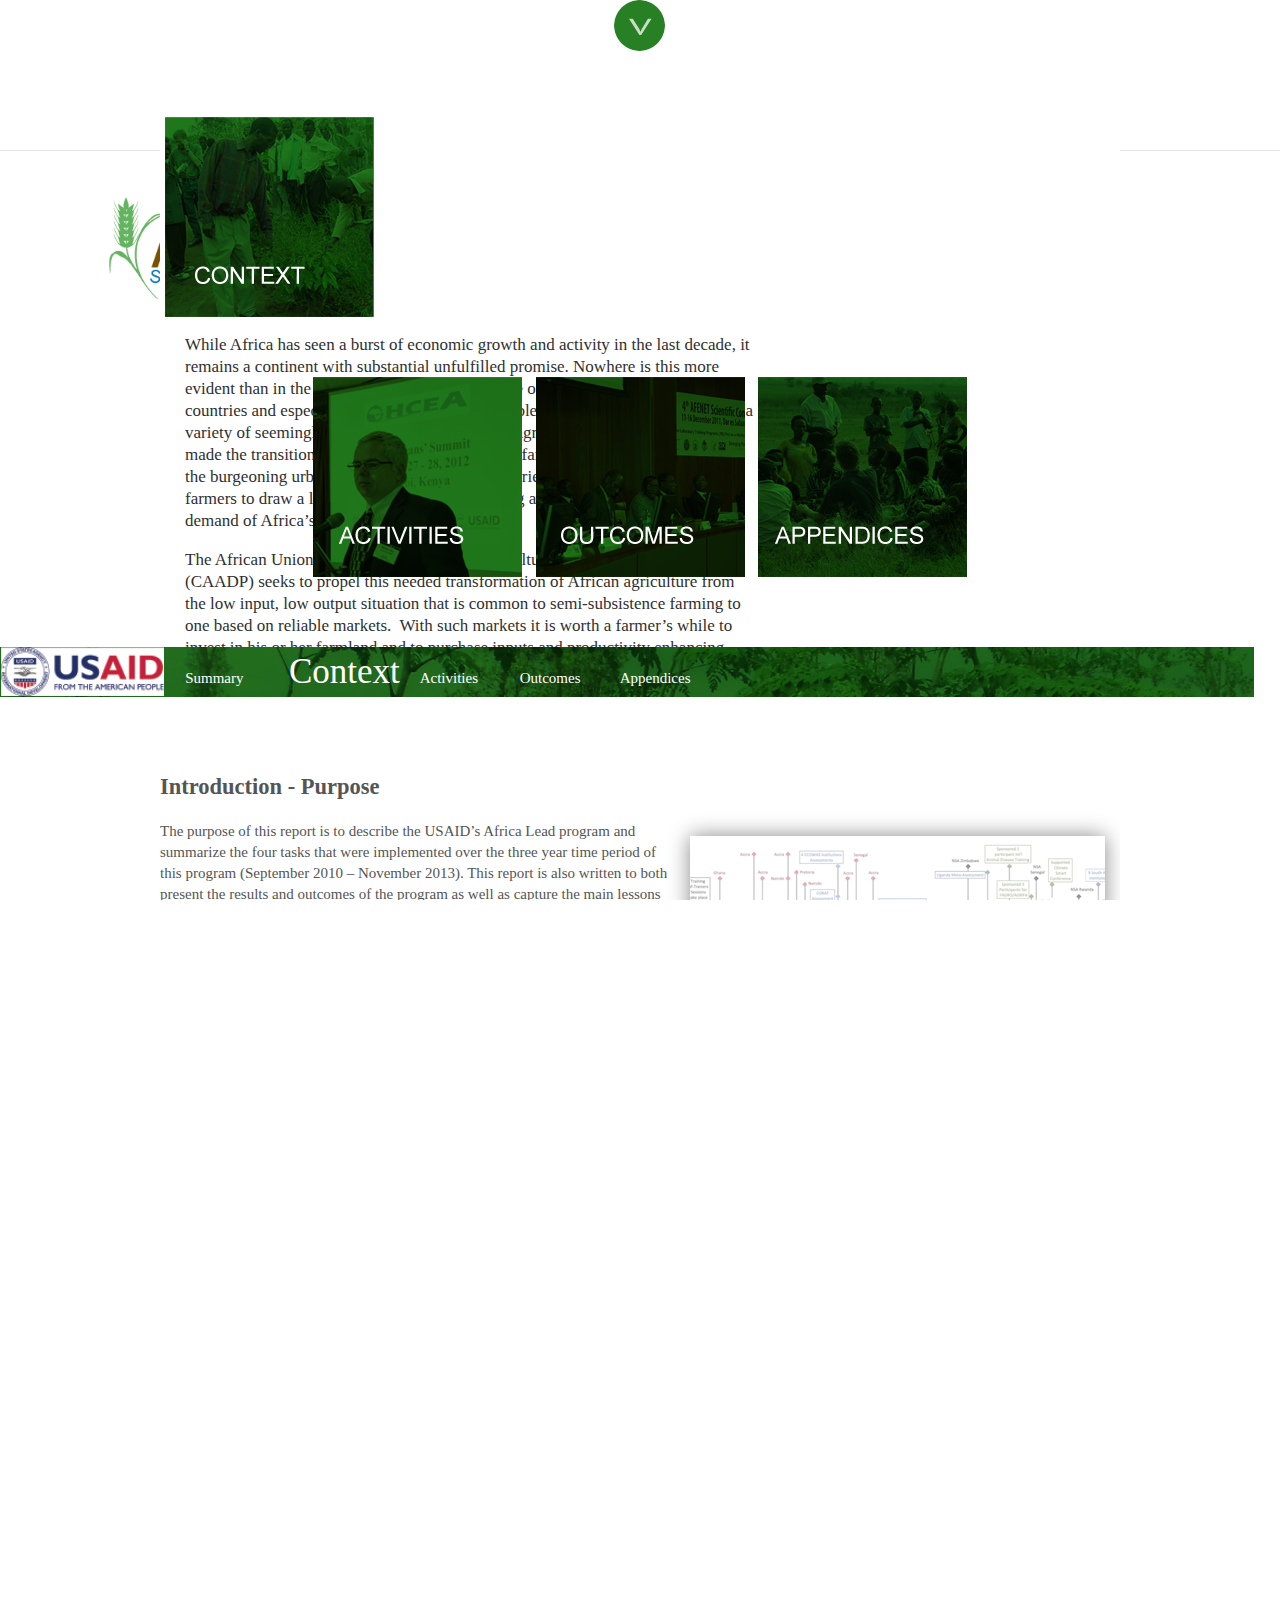
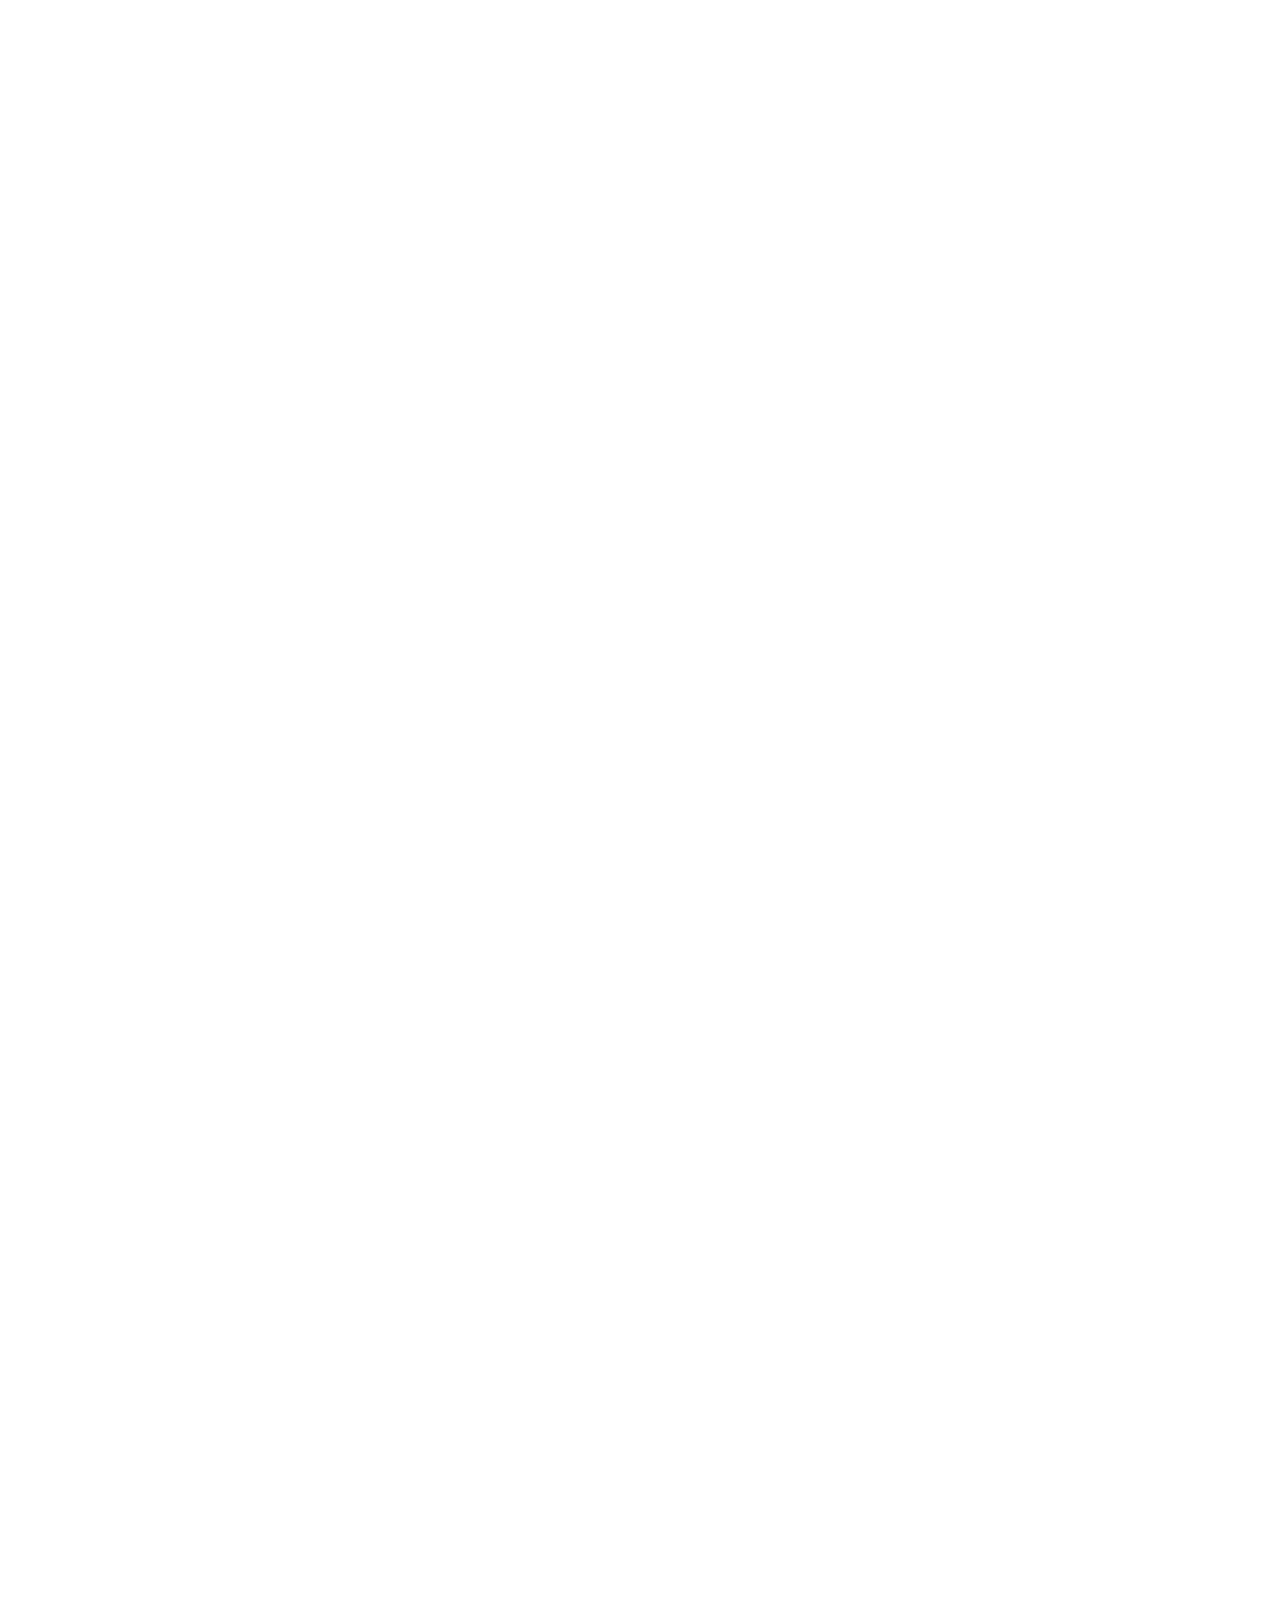
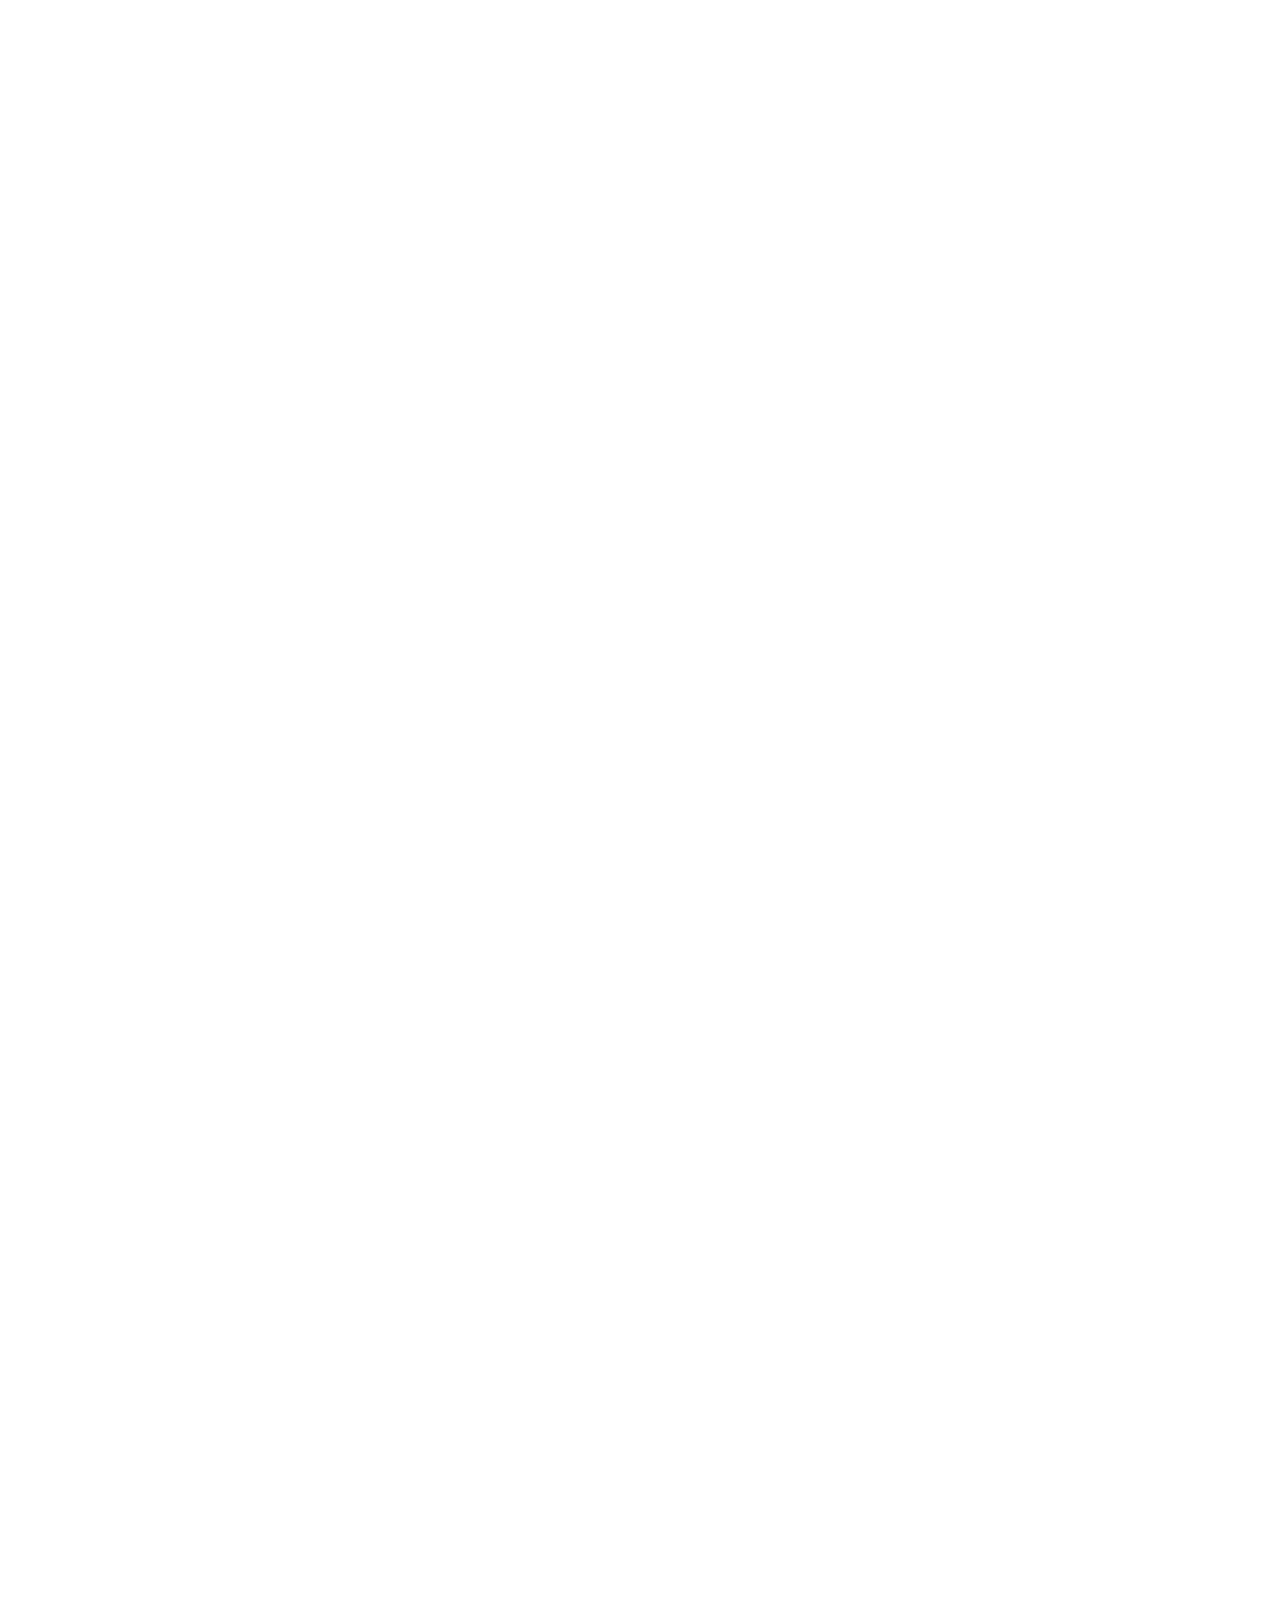
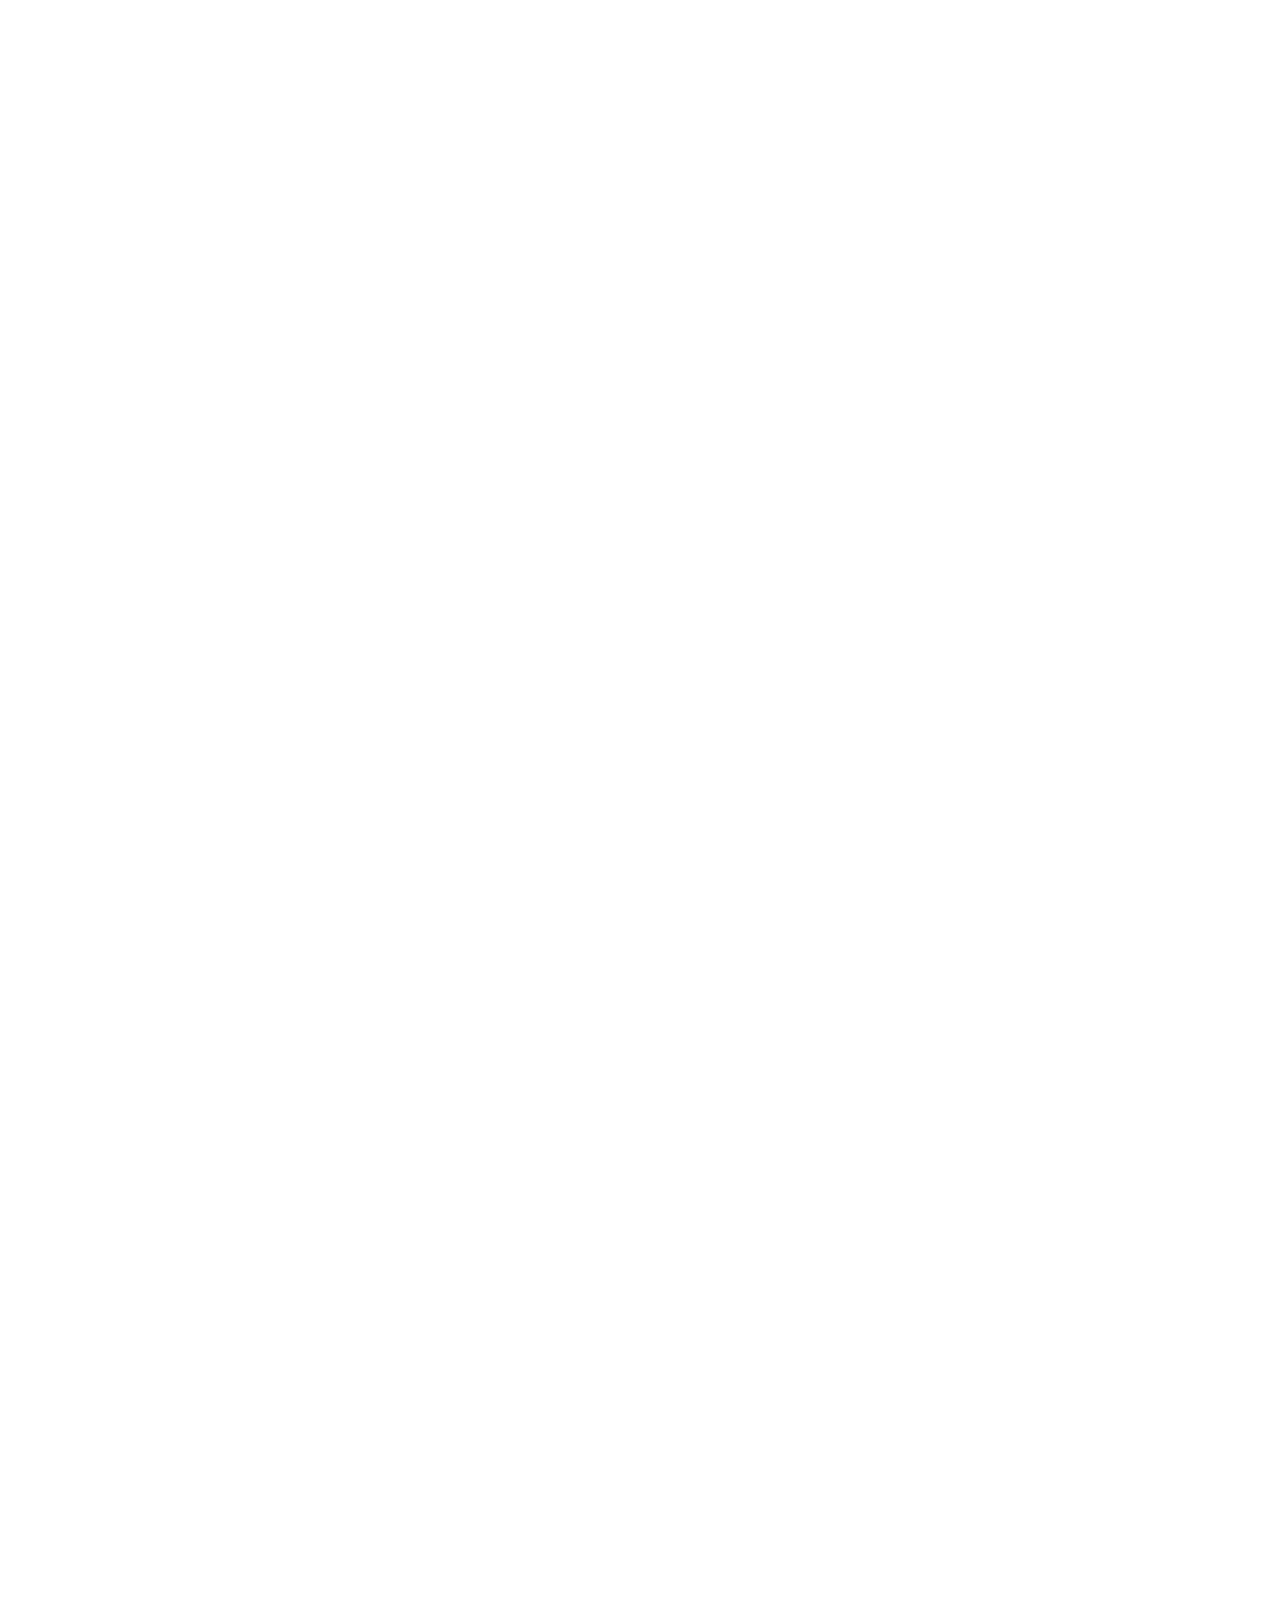
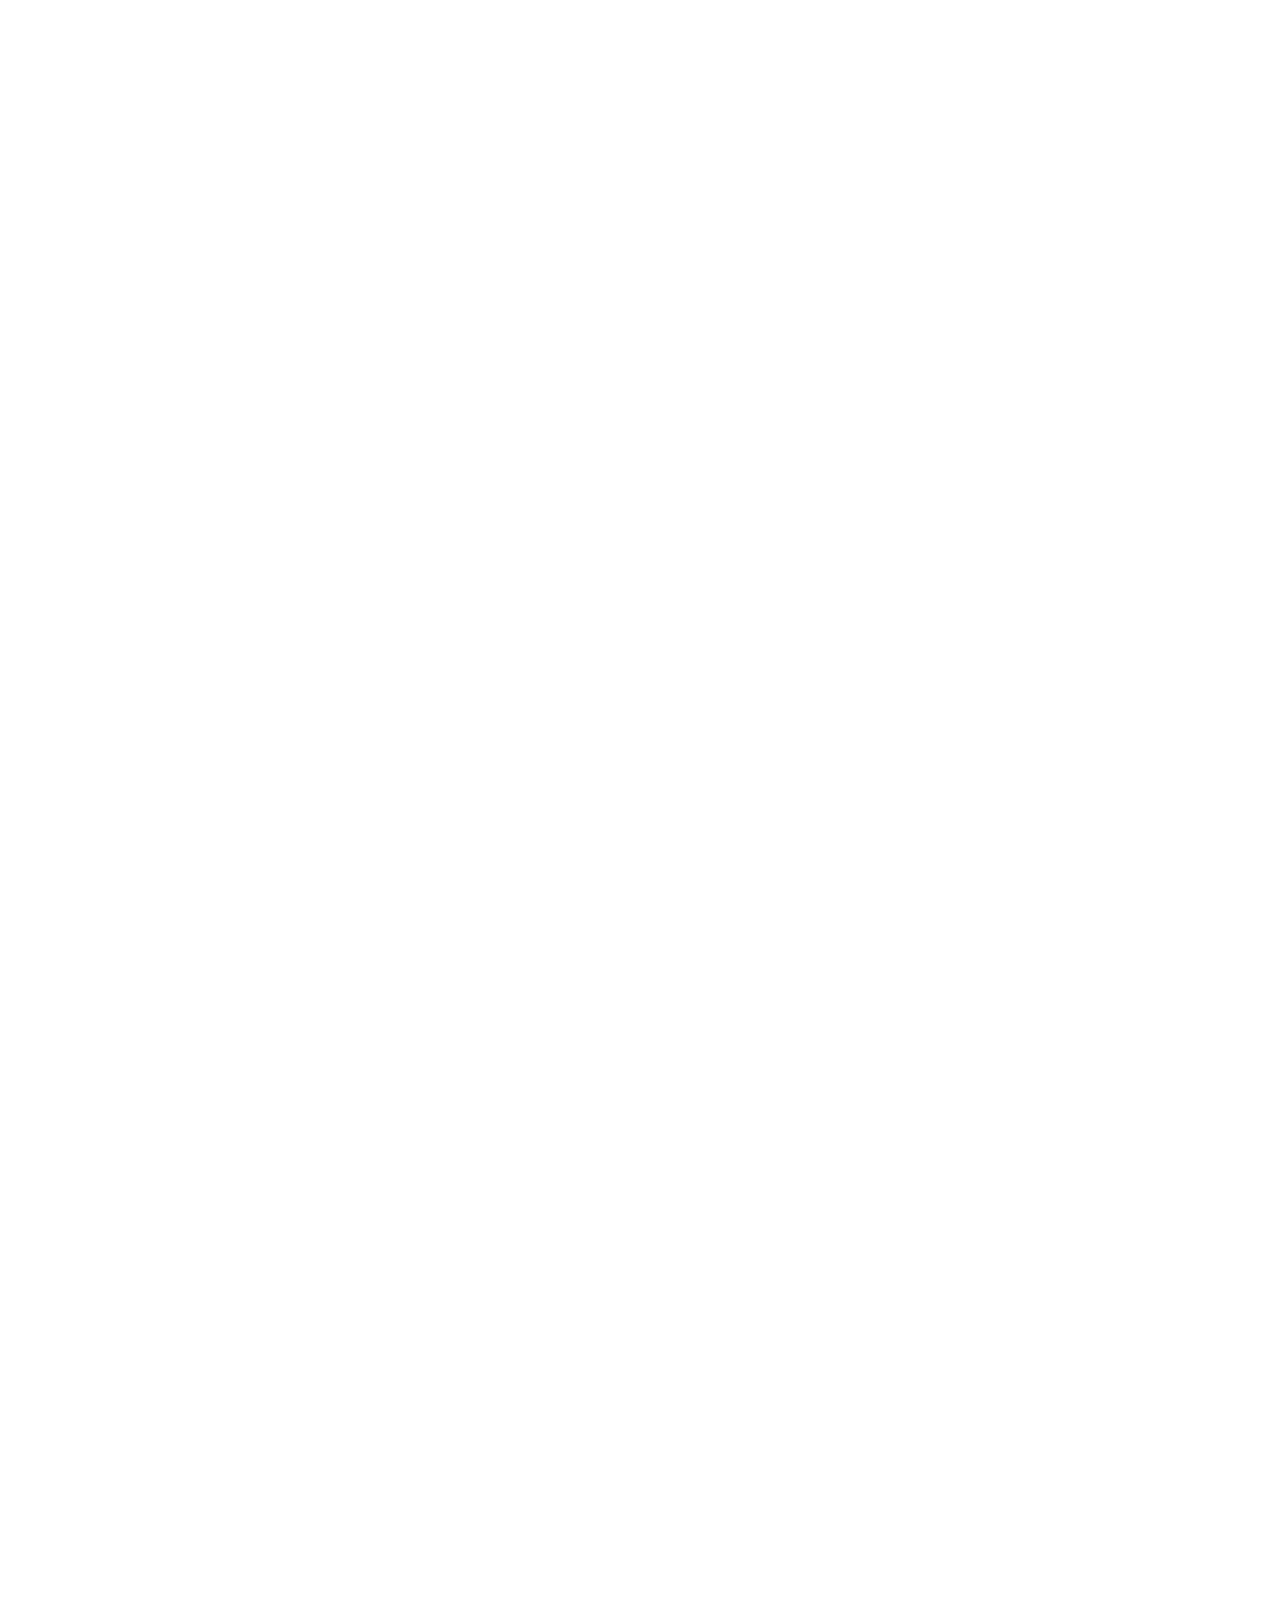
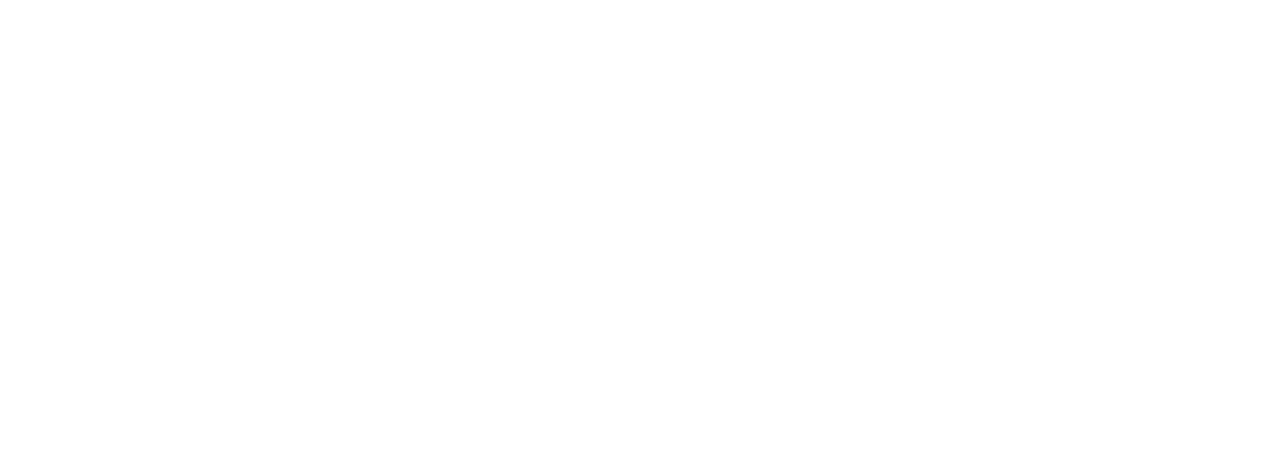
==== commit 821d06b0: "tester version" ====
--- a/print.html
+++ b/print.html
@@ -86,8 +86,23 @@
         <!--[if lt IE 7]>
             <p class="browsehappy">You are using an <strong>outdated</strong> browser. Please <a href="http://browsehappy.com/">upgrade your browser</a> to improve your experience.</p>
         <![endif]-->
-        <div id="maincontent" class='panelswipe maincontent'>
-
+               <div id="maincontent" class='panelswipe maincontent'>
+            <section class='introvideo'>
+                <div class="floating_intro_logo">
+
+                    <img src='img/africalead-logo.png' style="height:200px;"/>
+                    <img src='img/introtext.png' style="position:absolute; bottom:30px;left:0px;"/>
+
+                </div>
+                <div class="videofallback">
+                    <video id="video_intro" class="videoclass video_intro" poster="http://graphics8.nytimes.com/packages/images/multimedia/bundles/projects/2012/AvalancheDeploy/flyover.jpg" preload="auto" autoplay="true" loop="loop" volume="0">
+                      <source src="media/cassava_intro.webm" type="video/webm">
+                      Video not supported
+                    </video>
+                </div>
+
+
+            </section>
 
             <div id='container' class='container'>
                 <div class="skipToContent">
@@ -101,10 +116,66 @@
                             <div id='topmenu' style="width:100%;">
                                 <div class="dd">
                                 <ul id="og-grid" class="og-grid">
-                                <li> <a href="#" class="context_grid" data-largesrc="img/contextIMG.png" data-title="Azuki bean" data-description="Swiss <div id='something'>hereis a div</div>chard pumpkin bunya nuts maize plantain aubergine napa cabbage soko coriander sweet pepper water spinach winter purslane shallot tigernut lentil beetroot.<span class='nexter' data='activities_grid'>>>>>>>></span>"> <img src="img/contextIMG.png" alt="Context"/> </a> </li>
-                                <li> <a href="#" class="activities_grid"  data-largesrc="img/activitiesIMG.png" data-title="Veggies sunt bona vobis" data-description="Komatsuna prairie turnip wattle seed artichoke mustard horseradish taro rutabaga ricebean carrot black-eyed pea turnip greens beetroot yarrow watercress kombu.<span class='nexter' data='outcomes_grid'>>>>>>>></span>"> <img src="img/activitiesIMG.png" alt="img02"/> </a> </li>
-                                <li> <a href="#" class="outcomes_grid"  data-largesrc="img/outcomeIMG.png" data-title="Dandelion horseradish" data-description="Cabbage bamboo shoot broccoli rabe chickpea chard sea lettuce lettuce ricebean artichoke earthnut pea aubergine okra brussels sprout avocado tomato."> <img src="img/outcomeIMG.png" alt="img03"/> </a> </li>
-                                <li> <a href="#" class="appendices_grid"  data-largesrc="img/appendicesIMG.png" data-title="Azuki bean" data-description="Swiss chard pumpkin bunya nuts maize plantain aubergine napa cabbage soko coriander sweet pepper water spinach winter purslane shallot tigernut lentil beetroot."> <img src="img/appendicesIMG.png" alt="img01"/> </a> </li>
+                                <li> <a href="#" class="context_grid" data-largesrc="img/contextIMG.png" data-title="Context" data-description="<p>While Africa has seen a burst of economic growth and activity in the last decade, it remains a continent with substantial unfulfilled promise. Nowhere is this more evident than in the agriculture sector and the state of food insecurity in many countries and especially among the most vulnerable and marginalized groups. For a variety of seemingly intractable reasons African agriculture has not yet effectively made the transition from small, semi-subsistence farming that is poorly linked to the burgeoning urban markets, to commercially-oriented farming that enable farmers to draw a living income by understanding and responding to the growing demand of Africa&rsquo;s fast growing cities.</p>
+
+<p>The African Union Comprehensive Africa Agriculture Development Program (CAADP) seeks to propel this needed transformation of African agriculture from the low input, low output situation that is common to semi-subsistence farming to one based on reliable markets.&nbsp; With such markets it is worth a farmer&rsquo;s while to invest in his or her farmland and to purchase inputs and productivity enhancing equipment, and to produce primarily for the market (eg. Farming as a Business). The US Government&rsquo;s Feed the Future (FTF) program supports the transformation initiative of AU&rsquo;s CAADP.</p>
+
+                    <div class='shoutbox shoutboxright'>
+                        <div class='shoutborder shoutright-top'></div>
+                        <div class='shoutborder shoutleft-top'></div>
+                        <div class='shoutborder shoutright-bottom'></div>
+                        <div class='shoutborder shoutleft-bottom'></div>
+<p>Africa Lead is implemented by a consortium of development organizations &ndash; DAI, ECI-Africa, Management Systems International (MSI), Michigan State University (MSU), Training Resources Group, Inc., (TRG) and Winrock International under contract number: EDH-I-00-05-00004/TO&rdquo;AID-OAA-TO-10-00045. Africa Lead began as a 24-month project, extended to 39-months, was implemented through first three and then two regional offices &ndash; Nairobi, Kenya and Accra, Ghana (the South Africa office closed in July 2012) &ndash; and an HQ office in the Washington, DC area and had a final budget of over 25 million USD.&nbsp; This report is funded by the U.S. agency for International Development.&nbsp; The authors&rsquo; views expressed in this publication do not necessarily reflect the views of the USAID or the U.S. Government.</p>
+
+
+                    </div>
+
+
+
+
+
+<p>As a crucial initial part of the FTF support to CAADP, USAID designed the innovative African Leadership Training and Capacity Building Program (Africa Lead) to spearhead a variety of activities key amongst which is to get the word out to a broader audience of agriculture and food security stakeholders about CAADP goals, principles and processes. Another key initial focus of Africa Lead is to address head on the issue of strengthening the leadership in institutions and organizations that have to be highly effective if the desired transformation in agriculture and food security is to be achieved.</p>
+
+<p>&nbsp;</p>
+
+<p>This report is structured in a dynamic format that mirrors the energy demonstrated by those who have participated in Africa Lead activities. &nbsp;This Context section presents an overall summary of the Africa Lead program, its goals, objectives and operational structure. This is followed by the Activities section that describes each of the four tasks and its main activities, along with the overall results and outcomes of the tasks. The report continues in the Outcomes section with a discussion of the programmatic and operational lessons learned from program implementation. Together these sections along with a final Appendices section tell the full story of the diversity of Africa Lead through the three years of the program. &nbsp;&nbsp;</p>
+  
+<span class='nexter' data='activities_grid'>Go to Activities >>>>></span>"> <img src="img/contextIMG.png" alt="Context"/> </a> <div class="og-details"><p>While Africa has seen a burst of economic growth and activity in the last decade, it remains a continent with substantial unfulfilled promise. Nowhere is this more evident than in the agriculture sector and the state of food insecurity in many countries and especially among the most vulnerable and marginalized groups. For a variety of seemingly intractable reasons African agriculture has not yet effectively made the transition from small, semi-subsistence farming that is poorly linked to the burgeoning urban markets, to commercially-oriented farming that enable farmers to draw a living income by understanding and responding to the growing demand of Africa&rsquo;s fast growing cities.</p>
+
+<p>The African Union Comprehensive Africa Agriculture Development Program (CAADP) seeks to propel this needed transformation of African agriculture from the low input, low output situation that is common to semi-subsistence farming to one based on reliable markets.&nbsp; With such markets it is worth a farmer&rsquo;s while to invest in his or her farmland and to purchase inputs and productivity enhancing equipment, and to produce primarily for the market (eg. Farming as a Business). The US Government&rsquo;s Feed the Future (FTF) program supports the transformation initiative of AU&rsquo;s CAADP.</p>
+
+                    <div class='shoutbox shoutboxright'>
+                        <div class='shoutborder shoutright-top'></div>
+                        <div class='shoutborder shoutleft-top'></div>
+                        <div class='shoutborder shoutright-bottom'></div>
+                        <div class='shoutborder shoutleft-bottom'></div>
+<p>Africa Lead is implemented by a consortium of development organizations &ndash; DAI, ECI-Africa, Management Systems International (MSI), Michigan State University (MSU), Training Resources Group, Inc., (TRG) and Winrock International under contract number: EDH-I-00-05-00004/TO&rdquo;AID-OAA-TO-10-00045. Africa Lead began as a 24-month project, extended to 39-months, was implemented through first three and then two regional offices &ndash; Nairobi, Kenya and Accra, Ghana (the South Africa office closed in July 2012) &ndash; and an HQ office in the Washington, DC area and had a final budget of over 25 million USD.&nbsp; This report is funded by the U.S. agency for International Development.&nbsp; The authors&rsquo; views expressed in this publication do not necessarily reflect the views of the USAID or the U.S. Government.</p>
+
+
+                    </div>
+
+
+
+
+
+<p>As a crucial initial part of the FTF support to CAADP, USAID designed the innovative African Leadership Training and Capacity Building Program (Africa Lead) to spearhead a variety of activities key amongst which is to get the word out to a broader audience of agriculture and food security stakeholders about CAADP goals, principles and processes. Another key initial focus of Africa Lead is to address head on the issue of strengthening the leadership in institutions and organizations that have to be highly effective if the desired transformation in agriculture and food security is to be achieved.</p>
+
+<p>&nbsp;</p>
+
+<p>This report is structured in a dynamic format that mirrors the energy demonstrated by those who have participated in Africa Lead activities. &nbsp;This Context section presents an overall summary of the Africa Lead program, its goals, objectives and operational structure. This is followed by the Activities section that describes each of the four tasks and its main activities, along with the overall results and outcomes of the tasks. The report continues in the Outcomes section with a discussion of the programmatic and operational lessons learned from program implementation. Together these sections along with a final Appendices section tell the full story of the diversity of Africa Lead through the three years of the program. &nbsp;&nbsp;</p>
+  
+<span class='nexter' data='activities_grid'>Go to Activities >>>>></span></div> </li>
+                                <li> <a href="#" class="activities_grid"  data-largesrc="img/activitiesIMG.png" data-title="Activities" data-description="<p>Africa Lead provides a mutually reinforcing set of services to the Bureau for Food Security, the Africa Bureau and to regional and bilateral USAID missions to help them achieve their FTF goals and support agricultural transformation across the continent. These range from high-level support at the level of the African Union to assistance to national and sub-national farmer based organizations and training of Food Security Champions.</p>
+
+<p>Africa Lead provides leadership and change management training (Champions for Change) and training in program and project design, project technical and financial management, and monitoring and evaluation (Task 1). The program also provides logistical and financial support for third party technical and process management training as well as some deeper design and planning support for workshops and conferences &ndash; some very high level, some more down-to-earth -- designed to improve knowledge on a range of topics key to improving Africa&rsquo;s agricultural productivity (Task 2). Driving much of the Task 2 work, Africa Lead also designs and conducts capacity needs assessments of institutions and processes critical to improved agriculture programming at regional, national and sub-national levels, looking at the CAADP process, individual institutions, and agriculture and food security policy processes (Task 3). Finally, in terms of services provided, Africa Lead designs and populates a database of institutions in Africa and around the world and their short courses that are relevant to transforming African agriculture. This database has been turned over to OER-Africa to, in collaboration with RUFORUM, maintain for the last year of the project.</p>
+<span class='nexter' data='outcomes_grid'>Go to Lessons Learned   >>>></span>"> <img src="img/activitiesIMG.png" alt="img02"/> </a> </li>
+                                <li> <a href="#" class="outcomes_grid"  data-largesrc="img/outcomeIMG.png" data-title="Lessons Learned" data-description="<p>Africa Lead provides a mutually reinforcing set of services to the Bureau for Food Security, the Africa Bureau and to regional and bilateral USAID missions to help them achieve their FTF goals and support agricultural transformation across the continent. These range from high-level support at the level of the African Union to assistance to national and sub-national farmer based organizations and training of Food Security Champions.</p>
+
+<p>Africa Lead provides leadership and change management training (Champions for Change) and training in program and project design, project technical and financial management, and monitoring and evaluation (Task 1). The program also provides logistical and financial support for third party technical and process management training as well as some deeper design and planning support for workshops and conferences &ndash; some very high level, some more down-to-earth -- designed to improve knowledge on a range of topics key to improving Africa&rsquo;s agricultural productivity (Task 2). Driving much of the Task 2 work, Africa Lead also designs and conducts capacity needs assessments of institutions and processes critical to improved agriculture programming at regional, national and sub-national levels, looking at the CAADP process, individual institutions, and agriculture and food security policy processes (Task 3). Finally, in terms of services provided, Africa Lead designs and populates a database of institutions in Africa and around the world and their short courses that are relevant to transforming African agriculture. This database has been turned over to OER-Africa to, in collaboration with RUFORUM, maintain for the last year of the project.</p>
+<span class='nexter' data='appendices_grid'>Go to Appendices   >>>></span>"> <img src="img/outcomeIMG.png" alt="img03"/> </a> </li>
+                                <li> <a href="#" class="appendices_grid"  data-largesrc="img/appendicesIMG.png" data-title="Appendices" data-description="<p>Africa Lead provides a mutually reinforcing set of services to the Bureau for Food Security, the Africa Bureau and to regional and bilateral USAID missions to help them achieve their FTF goals and support agricultural transformation across the continent. These range from high-level support at the level of the African Union to assistance to national and sub-national farmer based organizations and training of Food Security Champions.</p>
+
+<p>Africa Lead provides leadership and change management training (Champions for Change) and training in program and project design, project technical and financial management, and monitoring and evaluation (Task 1). The program also provides logistical and financial support for third party technical and process management training as well as some deeper design and planning support for workshops and conferences &ndash; some very high level, some more down-to-earth -- designed to improve knowledge on a range of topics key to improving Africa&rsquo;s agricultural productivity (Task 2). Driving much of the Task 2 work, Africa Lead also designs and conducts capacity needs assessments of institutions and processes critical to improved agriculture programming at regional, national and sub-national levels, looking at the CAADP process, individual institutions, and agriculture and food security policy processes (Task 3). Finally, in terms of services provided, Africa Lead designs and populates a database of institutions in Africa and around the world and their short courses that are relevant to transforming African agriculture. This database has been turned over to OER-Africa to, in collaboration with RUFORUM, maintain for the last year of the project.</p>"> <img src="img/appendicesIMG.png" alt="img01"/> </a> </li>
                                 </ul>
                                 </div>
                             </div>
@@ -124,66 +195,51 @@
                 </div>
 
                 <div class="subwrapper">
-                    <h2 id="intro">Introduction</h2>
+                    <h2 id="intro">Introduction - Purpose</h2>
                         <p>
                 <div class="subvideo image_right">
                     <div class="videooverlay">
                         <div class="videooverlay_button"></div>
-                        <img src='img/videoIMG_holder.png' />
+                        <img src='img/Overlay_Graphic1_Timeline.png' />
                     </div>
                     <div class="videocontent">
                         <video id="video_sub1" class="videoclass" preload="none" volume="0" controls>
-                            <source src="media/Champions  02  20131114.webm" type="video/webm">
+                            <source src="media/Graphic_Timeline_v1_FINAL.webm" type="video/webm">
                           Video not supported
                         </video>
                     </div>
                 </div>
-    The purpose of this report is to summarize and describe the USAID’s Africa Lead program and the four tasks that were implemented over the three year life of the program. This report is also written to both present the results and outcomes of the program as well as capture the main lessons that have been learned from the design, customization and implementation of Africa Lead’s tasks. 
-                        </p>
-                        <p>
-
-
-    This report is structured by first presenting an overall summary of the Africa Lead program, its goals, objectives and operational structure. This is followed by a description of each of the four tasks providing an overview for each task with a description of the main activities that were implemented, along with the overall results and outcomes of the tasks. These sections are then followed by a discussion of the programmatic and operational lessons learned from throughout the program.
-                        </p>
-                        <div class='image_wrapper'>
-                                <img src='img/videoIMG_holder.png'>
-                            </div>
+The purpose of this report is to describe the USAID&rsquo;s Africa Lead program and summarize the four tasks that were implemented over the three year time period of this program (September 2010 &ndash; November 2013). This report is also written to both present the results and outcomes of the program as well as capture the main lessons that have been learned during the design, customization and implementation of all of the Africa Lead&rsquo;s tasks.</p>
+
+<p>Africa Lead is a capacity building program that operates across three Sub-Saharan Africa&nbsp;regions working across public, civil society, university and private sector institutions. The program seeks to establish and maintain a critical mass of food security &ldquo;Champions&rdquo; who can drive agriculture-led development by leading and implementing the Regional and National Agriculture Investment Plans within the CAADP framework. In addition, Africa Lead has conducted institutional capacity assessments, sponsored agriculture interns and created a database of food security and agriculture related online trainings, while functioning as a support mechanism for the USAID Missions by providing logistical support for conferences, trainings and meetings.&nbsp;</p>
 
 
 
 
                     <h2 id="intro">Background and History of Project</h2>
-                    <p>
-Africa Lead is a program sponsored by the U.S. government’s Agency for International Development (USAID) which was designed to support the capacity building program of the US Government’s Feed the Future (FTF) Initiative, which aligns U.S. Government development assistance with Africa-owned agriculture development plans that are, in turn, aligned with the African Union’s Comprehensive Africa Agriculture Development Program (CAADP). CAADP seeks to contribute to the MDG goals by ensuring that governments throughout the continent apply 10% of their public budgets to agriculture in an effort to achieve the 6% annual growth in agricultural productivity that is needed to achieve sustainable food security throughout the continent.
-                    </p>
-                    <p>
-Africa Lead is implemented by lead RAISE Plus IQC holder, DAI and supported by Management Systems International (MSI), Winrock International, Training Resources Group (TRG), ECI Africa Consulting (Pty) Ltd., and Michigan State University (MSU). Africa Lead operates across three regions in Sub-Saharan Africa from two offices. Working across public, civil society, university and private sector institutions, Africa Lead seeks to ensure that there are leaders trained to maintain a critical mass of food security “Champions” who will drive agriculture-led development by leading and implementing the Regional and National Agriculture Investment Plans within the Comprehensive Africa Agriculture Development Program (<span class="infotip" data="Put info here">CAADP</span>) framework.
-                    </p>
-
+<p>Africa Lead is a region-wide program sponsored by the U.S. government&rsquo;s Agency for International Development (USAID) designed to support the capacity building program of the U.S. Government&rsquo;s <em>Feed the Future </em>(FTF) Initiative, which aligns U.S. Government development assistance with Africa-owned agriculture development plans that are, in turn, aligned with the African Union&rsquo;s <em>Comprehensive Africa Agriculture Development Program</em> (CAADP). These CAADP plans and initiatives seek to contribute to the <em>Millennium Development Goals</em> (MDG) by both encouraging and ensuring that governments throughout the continent apply 10% of their public budgets to agriculture in an effort to achieve the 6% annual growth in agricultural productivity that is needed to achieve sustainable food security throughout the continent.</p>
 
                 <div class="subvideo image_right">
                     <div class="videooverlay">
                         <div class="videooverlay_button"></div>
-                        <img src='img/videoIMG_holder.png' />
+                        <img src='img/Overlay_Graphic4_orgs.png' />
                     </div>
                     <div class="videocontent">
-                        <video id="video_sub2" class="videoclass" preload="none" volume="0" loop controls>
-                            <source src="media/Graphic4_OrgLogos_v1.webm" type="video/webm">
+                        <video id="video_sub2" class="videoclass" preload="none" volume="0" controls>
+                            <source src="media/Graphic4_OrgLogos_v1_FINAL.webm" type="video/webm">
                           Video not supported
                         </video>
                     </div>
                 </div>
-
-
-
-
-                    <p>
-                        When the project started it was implemented through three regional offices–Accra, Ghana; Nairobi, Kenya; and Pretoria, South Africa–each run by a Regional Deputy Chief of Party (DCOP).  However at the end of July 2012 the Pretoria office was closed and program implementation for Southern Africa was handled by the Nairobi office, becoming the Africa Lead East and Southern Africa (ESA) office. Program implementation and operations in the Nairobi and Accra offices are supported by a Bethesda-based office headed by the program’s Chief of Party (COP).
-                    </p>
-
-                    <p>
-                        Africa Lead was initially a two-year task order under the RAISE Plus Indefinite Quantity Contract (IQC) mechanism, designed to run from September 20, 2010 to September 30, 2012, with a budget ceiling of $21,332,381. As of a September 30, 2012 contract modification, the Program was extended for one year (through September 2013) and the ceiling was raised by $4,850,000 to $26,182,381. In addition, Africa Lead received a 3 month no cost extension in September 2013, putting the final end of contract as November 30, 2013. 
-                    </p>
+                <p>Africa Lead supported human and institutional capacity development and was initially a two-year task order under the RAISE Plus Indefinite Quantity Contract (IQC) mechanism, designed to run from September 20, 2010 to September 30, 2012, with a budget ceiling of $21,332,381. However, on September 30, 2012 the contract was modified to extend the program for one more year (through September 2013) and raise the ceiling by $4,850,000 to $26,182,381. In addition, Africa Lead received a 3 month no cost extension in September 2013, putting the final end of contract as November 30, 2013.</p>
+
+<p>Over the three years, Africa Lead provided support to the Missions through leadership and customized training, capacity assessments, logistical support for training and internships and a database of training offerings on the continent that can be matched to the leadership training and capacity building needs. The program has been &nbsp;implemented by lead RAISE Plus IQC holder, DAI, supported by Management Systems International (MSI), Winrock International, Training Resources Group (TRG), ECI <em>Africa</em> Consulting (Pty) Ltd., and Michigan State University (MSU). Each partner plays a specific role in the implementation of Africa Lead and working collaboratively to implement the complex project, always adapting together to provide a flexible mechanism that could meet the needs of the Missions (see table)</p>
+
+
+
+
+
+
 
 
                 </div>
@@ -191,396 +247,95 @@
                 <div class="subwrapper">
 
                     <h2 id="intro">Goals and Purpose of Africa Lead </h2>
+
+
+<p>Economic growth in Africa has begun to accelerate, but poverty remains extensive and food security continues to be a challenge on the continent. This is because agricultural productivity, the foundation of food and financial security has been lagging. The African Union&rsquo;s CAADP is designed to confront that reality and lay the groundwork for &ldquo;transformative&rdquo; change in agriculture. The objective of the Africa Lead program is to support this transformation by strengthening a cadre of African professionals able to design, implement and measure the impact of food security policies and programs that will strongly affect productivity and food security. Africa Lead represents an early and important part of the US Government&rsquo;s FTF capacity building approach which aligns U.S. Government development assistance with Africa-owned agriculture development plans that are, in turn, aligned with the African Union&rsquo;s CAADP.</p>
+
+                    <div class="subvideo image_right truevideo">
+                        <div class="videooverlay truevideo">
+                            <div class="videooverlay_button"></div>
+                            <img src='img/Overlay_Rhoda.png' />
+                        </div>
+                        <div class="videocontent">
+                            <video id="video_sub3" class="videoclass" preload="none" volume="0" controls>
+                                <source src="media/Rhoda_Peace-MPEG-4.webm" type="video/webm">
+                              Video not supported
+                            </video>
+                        </div>
+                    </div>
+
+
+<p>Ultimately, in order to achieve the ambitious goals of CAADP and FTF, the Africa Lead program is designed to enhance scalability and sustainability in the development of evidence-grounded agriculture and food security policies and programs. This is achieved by expanding the number of experienced professionals in African organizations &ndash; government, non-government and private &ndash; with the mindsets, skills and technical expertise to assume leadership roles in moving the CAADP agenda forward. The Africa Lead mechanism provides support specifically to the FTF initiative for the USAID Southern, East and West Africa Regional Missions and to local Missions in all 12 African FTF focus and FTF-aligned countries through a variety of capacity building activities. The FTF initiative calls not simply for host-country partnership but country leadership. So by working across public and private institutions, Africa Lead works to build the capacity of Africa&rsquo;s emerging food security leaders to devise and manage their country investment plans through activities such as, but not limited to, developing and delivering leadership and innovative trainings, conducting institutional capacity assessments, supporting business-to-business exchanges (internships for agricultural professionals) and student internships, providing logistical support for trainings and conferences, and creating a database of African leadership and capacity building trainings.</p>
+
+
+                    <p>Africa Lead&rsquo;s goals focus on the achievable objectives of contributing to the increase of the institutional and individual capacity for food security programming. In addition, throughout the three years Africa Lead also implemented activities that contribute indirectly to the overall goals of FTF and CAADP : <em>Reducing poverty and hunger in focus countries</em> (G1) and <em>Increasing agricultural productivity </em>(G1.1) as is illustrated in the projects Results Framework (See Africa Lead&rsquo;s Results Framework).</p>
+
+<p>The results framework lays out the project&rsquo;s strategy to both achieve the objectives of the project and contribute to the higher level goals of FTF and CAADP. Although these two higher level goals are out of the manageable control of the Africa Lead project, Africa Lead has been able to provide needed support to FTF and CAADP&rsquo;s lower level goals of <em>Implementing, funding and approving country investment plans (</em>G1.2) and <em>Improving the performance of key institutions in implementing their CAADP agenda </em>(G1.3). Africa Lead&rsquo;s Strategic objectives of 1) <em>Increasing the participation of African leaders and institutions engaged in the CAADP process </em>(SO1) and 2) S<em>trengthening key leaders technical and managerial skills and knowledge of agriculture systems and food security</em> (SO2) directly support G1.2 and G1.3, which in turn support the overall goals G1 and G1.1. Africa lead&rsquo;s strategic objectives are also supported by the lower level intermediate results which are illustrated in the casual chain in the results framework.</p>
+
+
+
+
+
+
+
+
+
+                </div>
+
+                <div class="subwrapper">
+                    <h2>Structure of Africa Lead</h2>
+<p>The Africa Lead Chief of Party, the Operations Director and other central management support functions of operations, overall program finance, and monitoring and evaluation all are located in the headquarters office. In addition, other Africa Lead team members from the implementing partners based in the Washington, DC area (MSI, TRG, WI), provide some of the technical support for institutional capacity assessments, curriculum design (especially initial development of the signature Africa Lead &ldquo;product,&rdquo; the Champions for Change leadership training), internships and short trainings, the short course data base, and the lessons learned research.</p>
+
                     <div class="shoutbox shoutboxright">
                         <div class="shoutborder shoutright-top"></div>
                         <div class="shoutborder shoutleft-top"></div>
                         <div class="shoutborder shoutright-bottom"></div>
                         <div class="shoutborder shoutleft-bottom"></div>
-                        <h4>Africa Lead has four main goals:</h4>
+                        <p><strong>Africa Lead&rsquo;s Who&rsquo;s Who - Implementing Partners:</strong></p>
+
                         <ul>
-                            <li>To provide training to strengthen capacity of African professional to assume leadership roles in their own institutions for moving the CAADP agenda forward</li>
-                            <li>To assess human resource and institutional capacity to inform the types of training and investment that will impact the ability of key institutions to meet FTF larger goals</li>
-                            <li>To develop a data base of African institutions who can provide training in priority areas</li>
-                            <li>To provide organizational and logistical support to participant trainings in priority areas</li>
+                            <li><strong>DAI</strong>: <em>Responsible for overall management and performance of the project, by providing support and guidance for all activities including: capacity building, technical services, institutional capacity assessments, logistics, as well as maintaining relationships with USAID and other partners and stakeholders. </em></li>
+                            <li><strong>Management Systems International (MSI)</strong>: <em>Responsible for Institutional capacity assessments, overall program M&amp;E support as well as contributing to the design and delivery of Module 1 &amp; 2.</em></li>
+                            <li><strong>Training Resources Group (TRG)</strong>: Responsible fore designing and delivering <em>Module 1 &amp; 2 Leadership courses, including pilot design, training of trainers, and facilitation and organizations of different workshops.</em></li>
+                            <li><strong>Michigan State University (MSU)</strong>: Responsible for developing and managing <em>training course database and the web-based Africa Lead Module trainings. </em></li>
+                            <li><strong>Winrock International</strong>: <em>Responsible for supporting the East Africa DCOP in running and managing the EA office and all regional activities, and researching feedback on Leadership training.</em></li>
+                            <li><strong>ECI Africa Consulting</strong>: <em>Responsible for office facilities, logistics and staff for the South Africa Office.</em></li>
                         </ul>
 
-                    </div>
-                    <p>Africa Lead is a highly flexible mechanism that provided a variety of capacity building options to the USAID South, East and West Africa Regional Missions and to local Missions in all 12 African Feed the Future (FTF) focus and aligned countries. Africa Lead provides leadership training, capacity assessments, logistical support for training and innovative short courses and internships/twinning arrangements prioritized in consultation with missions and partner countries and institutions, and a database of training offerings on the continent that can be matched to the leadership training and capacity building needs.
-                    </p>
-                    <p>
-                     The flexibility of Africa Lead as a mechanism means that the same set of tools can be used for institutional capacity assessments and for capacity building needs in a wide range of different contexts and environments, and can be used at the continental, regional, national or sub-national levels. By providing these capacity building options it strived to increase the participation of African leaders and institutions engaged in the CAADP process (SO1) and to strengthen key leaders technical and managerial skills and knowledge of agriculture systems and food security (SO2).
-                    </p>
-
-                    <div class="subvideo image_left">
-                        <div class="videooverlay">
-                            <div class="videooverlay_button"></div>
-                            <img src='img/videoIMG_holder.png' />
-                        </div>
-                        <div class="videocontent">
-                            <video id="video_sub3" class="videoclass" preload="none" volume="0" loop controls>
-                                <source src="media/Graphic2_AUCommissioner.webm" type="video/webm">
-                              Video not supported
-                            </video>
-                        </div>
-                    </div>
-
-
-
-                </div>
-
-                <div class="subwrapper">
-                    <h2>Structure of Africa Lead</h2>
-                    <p>
-Africa Lead was initially implemented from the three regional offices located in East, West and South Africa. In July 2012, the third office in South Africa was closed and all the project activities were implemented out of the Accra, Ghana office and the Nairobi, Kenya office. To work to achieve the project goals, the Africa Lead project was split into four main tasks each focusing on different key components of the project: training, support, assessments and the database. Each Task area was led by the task leader who was then overseen by the Chief of Party. Africa Lead’s main goals are implemented through activities that fall into four Tasks:
-                    </p>
-                    <ul>
-                        <li>Task 1: Transformational Leadership Training and CAADP Sensitization</li>
-                        <li>Task 2: Technical and Third Party Training, Conferences and Other Innovative Learning Experiences</li>
-                        <li>Task 3: Institutional Capacity Needs Assessments</li>
-                        <li>Task 4: Database of Technical and Managerial Short Courses on Offer from Universities and Training Institutions</li>
-
-                    </ul>
-                    <p>
-                        Below each task is described in detail along with the results and outcomes for each task. 
-                    </p>
-
-
-
-
-
-
-                </div>
-
-
-
-                <div id='activities_anchor'>
-                    <div id='activities' class="subNavigation menu2 stickyitem sub_maincontent">
-                        <img src="img/aidlogo.png" class="aidlogo"/>
-                        <div class="subHolder">
-                        <a href="#introduction">Summary</a>
-                        <a href="#context_anchor">Context</a><h2>Activities</h2><a href="#outcomes_anchor">Outcomes</a><a href="#appendices_anchor">Appendices</a>
-                        </div>
-                    </div>
-                </div>
-
-                <div class="subwrapper">
-                    <h2>Overview</h2>
-                    <h3>Task 1: Transformational Leadership Training and CAADP Sensitization</h3>
-                    <h4>Overview and Methodology</h4>
-                    <p>When the Africa Lead program began in 2010 the Bureau of Food Security asked Regional and local Missions and their African counterparts to identify mid-level professionals working in agriculture and food security to participate in a training program to develop leadership skills and knowledge relevant to moving the CAADP process forward at the national level. The objective in 2010 was to generate a pool of skilled food security Champions in each country who were informed about and committed to CAADP, and motivated to engage with their national governments around CAADP. The first wave of trainings, in a 5-day residential course called Module One, was held in Nairobi, Accra and Pretoria, where the Africa Lead regional offices were located. They drew participants from multiple countries and contained sessions focused on leadership skills for food security and CAADP. The exception was Uganda, where Module One trainings were held for Ugandans only.
-                    </p>
-                    <p>
-                        Africa Lead’s Task One: provision of leadership and management training to African food security leaders through two capacity building courses designed and delivered. This included establishing a strong cadre of leaders to spearhead implementation of the CAADP framework and National Agriculture Investment Plans (NAIPs) at the national level, and to establish individual action plans which trainees will follow to advance inclusive, pro-poor agriculture growth and food security agendas in the context of their roles, networks and institutions at home. Africa Lead Task One training workshops integrate technical content on CAADP and integrated food security frameworks with content on leadership skills, change management and managing for results.
-                    </p>
-                    <p>
-                        Under Task One Africa lead developed and delivered a variety of different training modules. Africa Lead started with the two main Modules that were focused on leadership and rapid results. Later in the project these training were adapted, adjusted and combined to cater to other audiences. This includes the training for the national non-state actors, a combined module was taught in Ghana and other trainings were tailored for the private sector. Overall the trainings broke down into three categories: 
-                    </p>
-                    <ul>
-                        <li>Module 1: CAADP Champions for Change, a 5 day course about CAADP and leading change. </li>
-                        <li>Module 2: A second 4 or 5 day course, tailored to each country, has been developed to equip CAADP leaders to operationalize investment plans</li>
-                        <li>Customized Short Courses, Module 1&2 Hybrid, and national non-state actor workshops held to mobilize NGOs and private sector actors to participate in CAADP</li>
-                    </ul>
-                    <div class="subvideo image_right">
-                        <div class="videooverlay">
-                            <div class="videooverlay_button"></div>
-                            <img src='img/videoIMG_holder.png' />
-                        </div>
-                        <div class="videocontent">
-                            <video id="video_sub3" class="videoclass" preload="none" volume="0" loop controls>
-                                <source src="media/Graphic2_MapGraphic_v1.webm" type="video/webm">
-                              Video not supported
-                            </video>
-                        </div>
-                    </div>
-                    <p>
-
-                        Each training played its role in contributing the overall project goal to strengthen the capacity of African professional. Although Module One and Two were the main focus of Africa Lead they were also adjusted and adapted the training to meet the needs of the different stakeholders to be able to reach a wider breach of audiences. This flexibility was shown throughout the implementation of Africa Lead and is one of the main qualities that made this program so successful. All of the modules incorporated approaches to nurture and set in place institutional and policy environments that promoted innovative responses.  They were designed to help foster leadership networks across the continent to help reinforce a new approach of development that is evidence based, strategic and results-focused.
-                    </p>
-
-                    <p>
-                            <div class='image_wrapper'>
-                                <img src='img/participantsbytraining_chart.png'>
-                            </div>
-                           <div class='image_wrapper image_right'>
-                                <img src='img/numregionsbytraining_chart.png'>
-                            </div>
-                        Africa Lead has trained 1,875 (1,246—Male, and 629—Female) mid- and senior-level professionals in leadership skills and approaches and CAADP principles and processes (this number includes participants from Module 1, Module 2, and Module 1 &2 trainings). CAADP Champions for Change graduates are English or French speakers from 29 countries in sub-Saharan Africa who work across a broad range of sectors: 31% hail from NGOs and civil society institutions, 43% from the public sector, 13% from the private sector, and 13% from universities and research institutions.
-                    </p>
-                    <h4 id="module1_start" class="subreportpoint module1_start">Module 1: Champions for Change Leadership Training</h4>
-                    <p>Module One was launched in January 2011. It is a five day course was designed to build the leadership and management gap in agriculture institutions and identify, prioritize and implement strong agriculture policies, investments and programs. The goals of the training were to increase knowledge of CAADP, participation in CAADP implementation and leadership and change management skills. Post-training surveys suggest participants acquired the skills and motivation during training to champion institutional changes that promote food security and CAADP.
-                    </p>
-                    <div class="shoutbox shoutboxright">
-                        <div class="shoutborder shoutright-top"></div>
-                        <div class="shoutborder shoutleft-top"></div>
-                        <div class="shoutborder shoutright-bottom"></div>
-                        <div class="shoutborder shoutleft-bottom"></div>
-                        <h4>Module 1 design</h4>
-                        <ul>
-                            <li>Day 1: Develop common understanding of CAADP & FTF frameworks and programs; assess status of change in country teams; identify challenges to change</li>
-                            <li>Day 2: Leading & managing change</li>
-                            <li>Day 3: Strategic planning & priority setting tools; Advocacy &  Communication; Changing mindsets to enable change</li>
-                            <li>Day 4: Understanding the CIP & country change initiative plans and implementation process;  Prioritizing & planning for carrying out individual & team change initiatives</li>
-                            <li>Day 5: Creating plans for using skills & implementing plans developed</li>
-                        </ul>
-
-                    </div>
-                    <p>
-                        In late 2010, a draft curriculum was completed Washington and a dozen potential trainers were brought together for a three day Training of Trainers (ToT) in Nairobi. From that group, eight were selected eight to deliver the Module One leadership and CAADP program sensitization training. The training comprised 40 hours of exercises on topics including Food Security, CAADP Principles, Leading and Managing Change, Strategic Thinking and Planning, Visioning, Stakeholder Analysis, Capacity Needs Assessments, Monitoring and Evaluation and Advocacy. However it was at this ToT that the curriculum became “Africanized” which became one the key elements of the training and contributed greatly to the success and acceptance of the training. Several of the key elements that became the most impactful to the participants were created at the ToT. These included the Little Girl, the Animal Game and Filling the African Pot
-                    </p>
-                    <p>
-                        Task One’s highly participatory techniques incorporates current understanding of best practices for adult learning and their extensive depth of experience to share. They also have a variety of learning styles, including visual, auditory and kinesthetic. Each workshop session includes elements catering to each learning style with breakouts for small groups to interact, share and relate content to their own life experience. Great care was taken in both East and West Africa on selection of facilitators for the workshops. Only those sensitive and responsive to body language and affect of participants, who asked open-ended questions to bring out and engage participants, and who understood the material on a technical level were hired. Africa Lead staff training coordinators, who also attended trainings, provided ongoing feedback to the facilitators, so within a short time they were exceptionally skilled in establishing a warm safe environment and encouraging participation. Most Module One workshops were residential and participants were actively encouraged to engage with one another and to expand their professional networks.
-                    </p>
-                    <div class="subvideo image_left">
-                        <div class="videooverlay">
-                            <div class="videooverlay_button"></div>
-                            <img src='img/videoIMG_holder.png' />
-                        </div>
-                        <div class="videocontent">
-                            <video id="video_sub3" class="videoclass" preload="none" volume="0" loop controls>
-                                <source src="media/Graphic_VideoCollage.webm" type="video/webm">
-                              Video not supported
-                            </video>
-                        </div>
-                    </div>
-                    <p>
-                        Another key component to the role out of the Module One training in East Africa was the designing of all the material that has become synonymous with the “Champion brand”. These included, Champion canvas bags, Champion banners for photos, Awards and the training manual.
-                    </p>
-                    <p>
-                        The Module One course was found to be “transformative” and much of this success goes to the Kenyan master trainers who were able to elicit strong emotions from the participants. The curriculum took large concepts such as poverty, gender inequality and hunger to a personal level and research has shown that this made an important impact. Each session brought together participants from different countries and sectors which gave them a platform to share experiences and develop personal and country action plans.
-                    </p>
-
-                    <p>
-                                                    <div class='image_wrapper image_right'>
-                                <img src='img/participantsbycountry_table.png'>
-                            </div>
-                        The purpose of Module One was to provide leadership training to actual and potential champions for African agriculture and food security growth and development, including CAADP Country and REC team members as well as key stakeholders, that would enable a more effective shared vision around investment programs, secure public and donor funding for priority programs and drive the “business unusual” that is at the core of CAADP.  Module 1 focused on the “soft” but undeniably critical skills associated with change management, leadership, developing, conveying and maintaining a shared vision, and building up a “critical mass” of champions who constitute a community of practice, and will advocate for the resources and political support to achieve key agriculture and food security goals.  
-                    </p>
-                    <p>
-                        Graduates of the trainings call themselves CAADP Champions for Change or simply Champions for Food Security – a branding that came out of Module One training. These terms were then used by the “Champions” themselves to identify and relate to others that had participated in the workshop. No matter where or when they took the training the “Champions” could relate to each other work together. 
-                    </p>
-                    <blockquote>
-                        <p>Lorem ipsum dolor sit amet, consectetur adipiscing elit. Maecenas metus est, egestas vel aliquet at, pellentesque nec lorem. Pellentesque molestie bibendum eros, eu suscipit nisi volutpat fringilla.</p>
-                        <p class="cite"><cite>by Albert Einstein</cite></p>
-                    </blockquote>
-                    <div class="subvideo image_left">
-                        <div class="videooverlay">
-                            <div class="videooverlay_button"></div>
-                            <img src='img/videoIMG_holder.png' />
-                        </div>
-                        <div class="videocontent">
-                            <video id="video_sub3" class="videoclass" preload="none" volume="0" loop controls>
-                                <source src="media/Championtestimonies.webm" type="video/webm">
-                              Video not supported
-                            </video>
-                        </div>
-                    </div>
-                    <h5>Outputs, Outcomes and Results</h5>
-                    <p class="subreportpoint module1_end">
-Lorem ipsum dolor sit amet, consectetur adipiscing elit. Maecenas metus est, egestas vel aliquet at, pellentesque nec lorem. Pellentesque molestie bibendum eros, eu suscipit nisi volutpat fringilla.
-                    </p>
-                    <h4 id="module2_start" class="subreportpoint module2_start">Module 2: Project Design and Rapid Results Approach</h4>
-                    <p>
-Module two which was initially designed to be more of a technical course on specific skill sets that had been identified both during Module One trainings and institutional capacity assessment in Task 3. Module Two was to be delivered to a sub set of Module 1 graduates, However it became apparent that this course would need to be tailored to fit the needs of each Mission and for this reason the designers in DC came up with a 4 day course outline which included the powerful Rapid Results Initiative and mixed and matched and added sessions for a 5 day course to suit specific needs and requirements for FTF partners. 
-                    </p>
-                    <p>
-                        In Module Two, the primary focus is on managing for results and a primary methodology is the Rapid Result’s Institute’s Rapid Results Approach (RRA). The RRA is a simple but highly choreographed process whereby organizations (or operational units within organizations) develop rapid results initiatives (RRI) focused on achieving an ambitious goal in 60 to 120 days. The structure of the initiative is carried out in three acts – pre-launch, launch and implementation. Each act is designed to neutralize common systemic barriers to performance. The provision of coaching support during the implementation phase is an important part of the RRA concept. The three unique elements of a rapid results initiative are depicted in the visual below: 
-                    </p>
-                    <ul>
-                        <li>1. Ambitious But realistic goals </li>
-                        <li>2. Encourage Innovation from below</li>
-                        <li>3. Coaching support – Specially trained facilitators </li>
-                    </ul>
-                    <p>
-                    <div class="shoutbox shoutboxright">
-                        <div class="shoutborder shoutright-top"></div>
-                        <div class="shoutborder shoutleft-top"></div>
-                        <div class="shoutborder shoutright-bottom"></div>
-                        <div class="shoutborder shoutleft-bottom"></div>
-                        <h4>Module Two Components: </h4>
-                        <ul>
-                            <li>Project management overview</li>
-                            <li>Project design and management for results</li>
-                            <li>Strategic influencing for stakeholder participation and collaboration</li>
-                            <li>Financial management</li>
-                            <li>Managing the donor-recipient relationship</li>
-                            <li>Managing people to achieve results</li>
-                            <li>Monitoring and evaluation</li>
-                            <li>Action planning</li>
-                            <li>Team building: Success factors for effective implementation</li>
-                            <li>Joint Sector Review methodologies</li>
-                        </ul>
-
-                    </div>
-
-                        Module Two is more focused on management skills needed to implement and accelerate initiatives to transform agriculture and achieve food security at sub-national, national or regional levels. Module One is more focused on nurturing leaders who are motivated and able to spearhead policy change processes and agriculture transformation in their countries. In addition, most Module Two trainings were held in the country of the local USAID Mission paying for the training and only include participants from a single country, single set of organizations or single institution, depending on the objective of the training. The exception to this is Module Two trainings paid for by the Regional Missions which target staff from regional institutions with roles in CAADP’s four pillars or those key to facilitating regional economic integration. 
-                    </p>
-                    <div class='audiowrapper'>
-                        <div class='audiotag'>Play a Story about something</div>
-                        <audio preload='none' controls>
-                          <source src="media/AnimalGame.ogg" type="audio/ogg">
-                          <source src="media/AnimalGame.mp3" type="audio/mpeg">
-                          Your browser does not support the audio element.
-                        </audio>
-                    </div>
-                    <p class="subreportpoint module2_end">
-                        Module Two trainings began in Tanzania in the summer of 2011 and in Ghana and Liberia in March/April of 2012.
-                    </p>
-                    <h5>Outputs, Outcomes and Results </h5>
-                                        <p>
-                        Lorem ipsum dolor sit amet, consectetur adipiscing elit. Maecenas metus est, egestas vel aliquet at, pellentesque nec lorem. Pellentesque molestie bibendum eros, eu suscipit nisi volutpat fringilla.
-                    </p>
-                    <h4>Combined Module 1 & 2</h4>
-                    <p>Lorem ipsum dolor sit amet, consectetur adipiscing elit. Maecenas metus est, egestas vel aliquet at, pellentesque nec lorem. Pellentesque molestie bibendum eros, eu suscipit nisi volutpat fringilla.</p>
-                    <h5>Outputs, Outcomes and Results </h5>
-                    <p>NEED GWYNNE TO EXPLAIN IF TEXT OR GRAPH Text and Graph</p>
-
-                    <h3>b) Task 2: Technical and Third Party Training, Conferences and Other Innovative Learning Experiences</h3>
-                    <h4>Overview and Methodology </h3>
-                    <p>
-                        Task two’s primary purpose was to provide logistical and financial support for other trainings, internships as well as innovative learning partnerships that connect participants with institutional hosts, such as the International Food Policy Research Institute (IFPRI), Sokoine University of Agriculture, and private sector agribusinesses. Throughout the three year Africa Lead helped to support a variety of conferences, meetings, tours and internships all over Africa. 
-                    </p>
-                    <h4>Internships</h4>
-                    <h5>Business to Business (B2B) Internship Exchanges</h5>
-
-                    <p>Africa Lead support the internships for agricultural professionals know as the Business-to Business (B2B) exchanges. Match private sector hosts from more technically advanced economies with participants from enterprises needing technical skills upgrades to achieve their potential and, in some cases, more effectively supply firms that are further down the supply chain. Africa Lead ESA has been instrumental in the implementation of the Agribusiness Internship program that is designed to match private sector hosts from more technically advanced economies with participants from enterprises that need technical skills upgrades to achieve their potential and, in some cases, to more effectively supply firms that are further up or down the supply chain.  </p>
-                    <p>
-                        Africa lead create relationships with different businesses approaching them to 
-Johannesburg Stock Exchange Limited: The internship program with Johannesburg Stock Exchange (JSE) was housed in the Commodity Derivatives Division.. It was the first of the senior internship programs in which there were multiple interns who essentially experienced the same learning experience. Four agribusiness professionals from East and Southern Africa participated. In the three week experience each intern had, each was exposed to all aspects of grain trading on a commodities futures market, from storage to trading and currency issues. As stated in Mr. Masila’s report, the objectives of the internship were primarily to understand the concepts of commodity exchanges, spot versus futures markets, futures derivatives versus options, to experience a live trading and operations environment, gain insights on setting up an exchange, and to meet, interact with and establish contacts with JSE. East African grain traders are keen to establish more robust and connected grain trading, including futures markets, and this sort of contact with a private-sector based and well established market is beneficial.
-</p>
-                    <p>Hershey Co., USA: When Tizita Alemu, Inspections Manager at ECX spent two months as a Global Procurement Associate in the Cocoa Risk Management Group of Hershey Co., U.S.A., she learned firsthand about how global private sector food companies rely on market intelligence and standardized practices to secure procurement investments and to hedge their risks against future price increases. The training Ms. Alemu received in Hershey’s commodity operations is manifesting itself in efficiencies and risk management as more staff and warehouse operators are trained in best practices.  The transfer of ownership from warehouse receipts and an unprecedented one-day clearing and settlement payment system that ECX offers enhances reliability to both buyers and sellers.</p>
-
-                    <p>Zamindara Farm Solutions: Africa Lead sent a second group of three senior interns to India to work with the host company Zamindara Farm Solutions in the Punjab Province. The program also sent one individual from Uganda, Juliet Nanyonga of Akiba Product Limited, to spend 8 weeks in a B2B exchange with Mars Corporation’s - Uncle Ben’s rice production and processing facility in Greenville, Mississippi. This internship focused on Food Safety and Quality Assurance. The three interns that went to Zamindara Farm Solutions (<a href="http://www.zamindarafarmsolutions.com">http://www.zamindarafarmsolutions.com</a>) </p>
-
-                    <div class="subvideo">
-                        <div class="videooverlay">
-                            <div class="videooverlay_button"></div>
-                            <img src='img/videoIMG_holder.png' />
-                        </div>
-                        <div class="videocontent">
-                            <video id="video_sub3" class="videoclass" preload="none" volume="0" loop controls>
-                                <source src="media/Photoslideshow_zamindara.webm" type="video/webm">
-                              Video not supported
-                            </video>
-                        </div>
-                    </div>
-                    <p>
-Unlce Ben’s Rice: The internship with Uncle Ben’s Rice (a subsidiary of Mars Corporation), Juliet Nanyonga is from Uganda and works for Akiba Products Limited, a company that supports local food producers to add value to their products through product development, quality control, commercialization and marketing of the products and product management. They provide expertise in product development, quality control and commercial partnership to several value chains. Ms. Nanyonga is currently in Mississippi participating in her 8 week internship that focuses on Food Safety and Quality Assurance.
-                    </p>
-                    <p>
-                        NARS Internship Program: Since February 2013, Africa Lead commenced an internship program for research institutions in Chad, Nigeria, Cameroon and Liberia. Other beneficiary countries included Congo, Ghana, Gabon, Mauritania and CAR. Beneficiaries participated in a 4 week internship program with CORAF in Senegal to obtain hands on experiences in research. The program ended in July, 2013. Africa Lead provided logistical support for all the internship program beneficiaries.  
-                    </p>
-                    <p>
-                        Sokoine University of Agriculture (SUA) in Tanzania and Africa Lead are embarked on a proactive partnership to support graduates of the University’s Department of Agricultural Economics and Agribusiness in applying their studies to agricultural business development. Profit-oriented business development is still new in Tanzania. To date 24 of these entrepreneurially-minded agriculturalists have been embedded in private companies working in agricultural-based industries along different product value chains. The 8-week placements are designed to immerse these young professionals in a hands-on business environment to guide the development of start-up agribusiness enterprises.  Many of the host business are owned or managed by Africa Lead-trained Champions for Change for Food Security.
-                    </p>
-                    <p>
-                        We have negotiated participation of many of the host companies and nominated most of the successful candidates. There were several interesting internship opportunities for participants nominated from the ESA region. The primary focus is on the FTF commodity value chains, especially cereals.  Host companies and ESA nominated candidates were sought for structured commodity/ grain trade positions, grain storage and milling, among others.
-                    </p>
-                    <h4>Non-State Actor’s Training:</h4>
-                    <p>
-                        Although Module 1& 2 started out to be Africa Lead’s main training focus, it soon became clear that there was a need for these to be adapted to fit the different agendas of other stakeholders. As part of the USAID support to the CAADP process, in 2011 Africa Lead developed a simplified three-day training directed towards assisting civil society and the private sector to learn how to effectively dialogue with Government in order to participate fully in the CAADP process and have their voices heard. Africa Lead conducted a series of country non-state actor (NSA) (community-based, academic, media, private sector organizations) workshops aimed at increasing and improving the quality of involvement of non-state actors in the CAADP National Agriculture Investment Plan implementation process. 
-In most of the countries that have signed the Comprehensive Africa Agricultural Development Programme (CAADP) compacts, key Non State Actors (NSAs1) did not fully participate in the process of the development of the National Agricultural Development Plans (NAIPs) that included setting of priorities for agricultural investments. CAADP recognizes that to transform African agriculture it is imperative to build broad and inclusive coalitions. More inclusion of non-state actors, especially poor and marginalized communities required at all levels. The platform asked how to improve the quality of inclusion and in response CAADP partners have formed a CAADP NSA Coordinating Task Team. The Task Team was launched in November 2010 in Johannesburg by the NEPAD Planning and Coordinating Agency (NPCA) to help bridge the gap in CAADP consultation and implementation processes at country level. Identified Roles of NSA are summarized as: 
-                    </p>
-                    <ul>
-                        <li>i. Planning </li>
-                        <li>ii. Implementation </li>
-                        <li>iii. Reform and enabling environment </li>
-                        <li>iv. Accountability </li>
-
-                    </ul>
-                    <h4>Other Customized Trainings:</h4>
-                    <p>
-                        The East and West African Regional and local Missions submitted buy-in orders for Africa Lead training workshops based on customized blends of the original Module One curriculum and the Module Two curriculum. Examples of customized trainings include adaptations of the Module One leadership training for high level Parliamentarians in Uganda and Government-to-Government Policy Dialogues developed to facilitate collaboration and coordination on policy formation and planning among ministries in Tanzania. The adaptability of Africa Lead’s training curricula to cater to different audiences or training objectives depending on the strategic interests of the Mission buying in constitutes an important level of flexibility that allows Africa Lead to address widely different contexts at sub-national, national and regional levels with a relatively simple set of capacity building tools.
-                    </p>
-                    <p>IFPRI Training of SAKSS Networks</p>
-                    <p>Third Party Technical and Other Training</p>
-                    <h4>Supported Conferences and Workshops</h4>
-
-                    <h3>c) Task 3: Institutional Capacity Needs Assessments</h3>
-                    <h4>Overview and Methodology</h4>
-                    <p>The purpose of task 3 of the Africa Lead project was to identify key areas that areas in African institutions that need strengthening including in their design, funding, review, implementation and monitoring and evaluation of food security development plans.  Once identified, the purpose is to seek to match short course offerings, primarily from African institutions, that can strengthen these institutions.  Under this task assessments were designed and carried out to assess the capacity needs of national and regional institutions, CAADP Country Teams, and National Agriculture Investment Plan implementation.</p>
-                    <p>
-
-This work involved developing a case study research methodology, writing the assignment’s Scope of Work, finding and hiring in-country consultants, conducting field work, and producing draft reports. Draft reports were produced and underwent a field review process that involved USAID Missions and a representative of the African Union Commission. Reports were finalized during this quarter and an initial draft of an overall lessons learned synthesis report was sent to USAID for review.
-
-                    </p>
-
-
-
-
-
-
-                    
-
-                    
-                </div>
-
-                <div id='content2' style="height:1500px;width:200px;background-color:red;display:block;">Lots of content</div>
-                <div id='menu3_anchor'>
-                    <div id='menu3' class="menu3 stickyitem"><a href="#menu1_anchor">Menu 1</a><a href="#menu2_anchor">Menu 2</a><a href="#menu3_anchor">Menu 3</a></div>
-                </div>
-
-                <div id='content23' style="height:350px;width:98%;background-color:red;display:block;">chunk of content</div>
-                <div id='content23' style="height:350px;width:98%;background-color:red;display:block;">chunk of content</div>
-                <div class='imageset'>
-                    <a href="img/3.jpg" data-lightbox="roadtrip"><span style='height:300px;width:300px;display:block;background-color:green;'>Click to view slides</span></a>
-                    <a href="img/3.jpg" data-lightbox="roadtrip"></a>
-                    <a href="img/3.jpg" data-lightbox="roadtrip"></a>
-                </div>
-
-                <!--hidden buttons here-->
-                <a href="#module1" class="storestate subreportside hidden" id="module1_button" data="module1_start" style="top:60px;z-index:6001">
-                    <p>Click here to see more info on a subreport</p>
-                </a>
-                <a href="#module2" class="storestate subreportside hidden" id="module2_button" data="module2_start" style="top:170px;z-index:6002">
-                    <p>See module 2 report</p>
-                </a>
+
+                    </div>
+
+<p>Primary responsibility for program activity implementation in the field lies with the regional offices located in Africa, each managed by a Deputy Chief of Party (DCoP), who functions as the Regional Program Director. LINK to APPENDICES: ORG CHART Originally there were three offices: The West Africa regional office in Accra, Ghana, The Southern Africa regional office in Pretoria, South Africa and the East Africa regional office, based in Nairobi, Kenya. However, in July 2012, the third office in South Africa was closed and all the project Southern Africa activities were implemented out of the Nairobi, Kenya office, which became the East and Southern Africa (ESA) office.</p>
+
+<p id="database_start" class="subreportpoint database_start">Africa Lead was initially set up with funds from USAID/Africa in Washington, as well as the East Africa, West Africa and Southern Africa Missions. However the project is designed so that all USAID bureaus, the three regional Missions and the 13 bilateral Missions participating in FTF could easily &ldquo;buy-in&rdquo; for specific services from Africa Lead, which most did. Although this has provided some challenges and complexity and requires a great deal of flexibility within each of the Africa Lead offices, it has allowed the project to meet the specific needs of the Missions and work collaboratively with them to adjust the activities to achieve desired results. This flexibility and responsiveness shown throughout the implementation of Africa Lead has became one of the main qualities in the program&rsquo;s success.</p>
+
+<p>To address the main capacity building needs identified by USAID in designing Africa Lead, the program is organized along four main tasks or service areas, each focusing on different key components of the project designed to support each of its strategic objectives. Each Task area is led by a Task leader who is then overseen by the COP. Africa Lead&rsquo;s four task areas are:</p>
+
+<ul>
+    <li><strong>Task 1:</strong> Transformational Leadership Training and CAADP Sensitization</li>
+    <li><strong>Task 2:</strong> Technical and Third Party Training, Conferences and Other Innovative Learning Experiences</li>
+    <li><strong>Task 3:</strong> Institutional Capacity Needs Assessments</li>
+    <li><strong>Task 4:</strong> Database of Technical and Managerial Short Courses on Offer from Universities and Training Institutions</li>
+</ul>
+
+<p class="subreportpoint database_end">>Each of these tasks has several subtasks, programs and activities. For example, Task One includes the design and delivery of leadership and change management training modules, Module One (Champions for Change) and Module Two (Project Design and Rapid Results Approach). &nbsp;Task Two encompasses all of the customized training and innovative learning approaches, such as, the Business to Business exchanges (B2B)&nbsp;as well as logistical support for workshops and for participants to attend specialized third-party training courses. Task Three includes all of the institutional and process capacity assessments and Task Four is the development and transfer of the training database. &nbsp;Each of these task areas plays its role in supporting Africa Lead&rsquo;s overall objectives and each of these tasks are described in detail in following section on Activities along with the results and outcomes for each.</p>
+
+
+
+
+
+
+
+                </div>
+
             </div>
         </div>
-        <div id="module1" class="panelswipe module1">
-            <div id='container' class='container'>
-                    <div id='module1_anchor'>
-                        <div id='module1' class="subNavigation menu2 stickyitem">
-                            <div class="subHolder">
-                            <a class="backbutton"><< Back</a>
-                            <a href="#context_anchor">Context</a><h2>Activities</h2><a href="#outcomes_anchor">Outcomes</a><a href="#appendices_anchor">Appendices</a>
-                            <h3>Subtext goes here</h3>
-                            </div>
-                        </div>
-                    </div>
-                <div class="subwrapper">
-                    <h1>Subreport Module 1</h1>
-                    <p>
-This work involved developing a case study research methodology, writing the assignment’s Scope of Work, finding and hiring in-country consultants, conducting field work, and producing draft reports. Draft reports were produced and underwent a field review process that involved USAID Missions and a representative of the African Union Commission. Reports were finalized during this quarter and an initial draft of an overall lessons learned synthesis report was sent to USAID for review.
-                    </p>
-                </div>
-            </div>
-        </div>
-        <div id="module2" class="panelswipe module2">
-            <div id='container' class='container'>
-                    <div id='module2_anchor'>
-                        <div id='module2' class="subNavigation menu2 stickyitem">
-                            <div class="subHolder">
-                            <a class="backbutton"><< Back</a>
-                            <a href="#context_anchor">Context</a><h2>Activities</h2><a href="#outcomes_anchor">Outcomes</a><a href="#appendices_anchor">Appendices</a>
-                            <h3>Subtext goes here</h3>
-                            </div>
-                        </div>
-                    </div>
-                <div class="subwrapper">
-                    <h1>Subreport Module 2</h1>
-                    <p>
-This work involved developing a case study research methodology, writing the assignment’s Scope of Work, finding and hiring in-country consultants, conducting field work, and producing draft reports. Draft reports were produced and underwent a field review process that involved USAID Missions and a representative of the African Union Commission. Reports were finalized during this quarter and an initial draft of an overall lessons learned synthesis report was sent to USAID for review.
-                    </p>
-                </div>
-            </div>
-        </div>
-
-
-
-        <div id="lessonslearned" class="panelswipe lessonslearned">
+
+
+        <div id="database" class="panelswipe database">
             <div id='subcontainer' class='subcontainer'>
-                <div id='lessonslearned_anchor'>
-                    <div id='lessonslearned_menu' class="subNavigation menu2 stickyitem sub_lessonslearned">
+                <div id='database_anchor'>
+                    <div id='database_menu' class="subNavigation menu2 stickyitem sub_database">
                         <img src="img/aidlogo_small.png" class="aidlogo"/>
                         <div class="subHolder">
                             <a class="backbutton"><< Back</a>
@@ -604,11 +359,10 @@
 
 <p>The training component of the project was implemented over 3 months (December 2013 to February 2013) with very tight timeframes that resulted in a series of challenges that speak to some of the overall lessons learnt. These are discussed later on in this brief report. However, despite the challenges faced this aspect of the project was successfully completed and the database base continues to grow steadily. With regards to implementation at the institutions, challenges mostly had to do with access to the internet and the use of old and incompatible software and hardware, but in general the project was well received. The targeting of the right institutional staff members was found to be critical in ensuring buy-in and participation.</p>
 
-<h1>The graphic (a screen grab from the database) below gives an indication of some of the overall database statistics for the period 1 December 2012 to 30 September 2013.</h1>
-
-<p>&nbsp;</p>
-
-<p><img src="file:///C:/Users/nhilbert/AppData/Local/Temp/msohtmlclip1/01/clip_image002.jpg" style="height:284px" /></p>
+
+<p>&nbsp;</p>
+
+<p><img src="img/Lessons_graph1.png" style="height:284px" /></p>
 
 <p>It can be seen that over 3500 people have visited the database during the period 1 December 2012 to 30 September 2013 with 80.67% of the visits being first time ones and a return rate of 19.2%. The average visit duration was 3 minutes and 23 seconds. There is a bounce-rate of 60.88% which is rather high and needs further interrogation. The accessing of the database has been more or less consistent as shown by the graph above, however the number of courses newly uploaded at different times varied considerably with 444 being uploaded during the period December 2012 to February 2013, and then 93 and 131 new uploads over the next two time periods (March to June and then July to September 2013).&nbsp;</p>
 
@@ -622,7 +376,7 @@
 
 <p><strong>Table 1: Details of the database&rsquo;s top 20 short course providers</strong></p>
 
-<p><img src="file:///C:/Users/nhilbert/AppData/Local/Temp/msohtmlclip1/01/clip_image004.jpg" style="height:563px" /></p>
+<p><img src="img/Lessons_table1.png" style="height:563px" /></p>
 
 <p>&nbsp;</p>
 
@@ -630,7 +384,7 @@
 
 <p>Table 2: Entry and vetting of Short Courses into the Africa Lead Database since inception of this phase:&nbsp;</p>
 
-<p>TABLE2</p>
+<p><img src="img/Lessons_table2.png" style="height:563px" /></p>
 
 <h3>Lessons learnt</h3>
 
@@ -759,10 +513,5 @@
         </div>
 
 
-
-
-        </script>
-
-
     </body>
 </html>
--- a/css/component.css
+++ b/css/component.css
@@ -99,6 +99,8 @@
 	padding: 0 15px 0 20px;
 	width:60%;
 	min-width: 300px;
+	overflow-y: scroll;
+	height: 450px;
 }
 
 .og-fullimg {
@@ -123,7 +125,7 @@
 	font-weight: 400;
 	font-size: 16px;
 	line-height: 22px;
-	color: #999;
+	color: #303030;
 }
 
 .og-details a {
--- a/css/style.css
+++ b/css/style.css
@@ -60,6 +60,15 @@
 font-family: 'Armata', sans-serif;
 font-weight: normal;
 }
+
+.nexter {
+    color:black;
+    cursor:pointer;
+}
+
+.nexter:hover{
+    color:#303030;
+}
  
 .skipToContent {margin: 0px auto; width: 53px; height: 50px; z-index: 999; position: relative; padding-bottom:2px;}  
 .skipToContent a{}
@@ -71,7 +80,7 @@
 .startVideo {width: 100%; height: 600px; background-color: #ccc}
 .wrapper {color: #555; background-color: white; width: 100%; max-width:960px; padding: 35px 0px 0px 0px; overflow: hidden; margin:auto;}
 	.wrapper h1{color: #572902; background: url('../img/headerBG.png') no-repeat bottom center; font-size: 38px; text-align: center; padding: 0px; line-height: 115px; margin: 0px; font-family: 'Armata', sans-serif; font-weight: normal;}
-	.wrapper p{text-align: center; font-size: 17px;}
+	.wrapper p{text-align: left; font-size: 17px;}
 
 .subwrapper{color: #555; background-color: white; width: 100%; padding: 35px 0px 0px 0px; overflow: hidden; max-width:960px; margin:auto;}
 	.subwrapper h1{color: #572902; background: url('../img/headerBG.png') no-repeat bottom center; font-size: 38px; text-align: center; padding: 0px; line-height: 115px; margin: 0px; font-family: 'Armata', sans-serif; font-weight: normal;}
@@ -89,7 +98,7 @@
 position: relative;
 display: inline-block;
 margin-left: 21px;}
-	.subHolder h2 {font-size: 35px; color: #fff; font-family: 'Armata' sans-serif; margin: 0px 0px 0px 0px; font-weight: normal; display:inline-block;}	
+	.subHolder h2 {font-size: 35px; color: #fff; font-family: 'Armata' sans-serif; margin: 0px 0px 0px 0px; font-weight: normal; display:inline-block;margin-right: 20px;}	
 	.subHolder h3 {font-size: 17px; color: #fff; margin: 0px 0px 0px 0px;font-family: 'Armata' sans-serif; font-weight: normal; float: right}		
 	.subHolder a{
 		color:white;
@@ -246,6 +255,7 @@
                 box-shadow: 0px 0px 20px #888;
                 margin:15px;
             }
+
             .videooverlay{
 				width: 415px;
 				height: 232px;
@@ -313,6 +323,9 @@
                 -webkit-box-shadow: 0px 0px 20px #888;
                 box-shadow: 0px 0px 20px #888;
 
+            }
+            .truevideo{
+                height:311px;
             }
 
 #tooltip {
@@ -420,7 +433,7 @@
 .maincontent {
   left: 0;}
 
-  .maincontent-visible .stuck{
+  .maincontent-visible .maincontent .stuck{
 
     position:fixed;
     top:0;
@@ -435,16 +448,16 @@
 
 
 .module1 {
-  left: 100%; }
+  left: 300%; }
 
 .module2 {
   left: 200%;}
 
-.lessonslearned{
-    left:300%;
-}
-
-  .lessonslearned-visible .stuck{
+.database{
+    left:100%;
+}
+
+  .database-visible .database  .stuck{
 
     position:fixed;
     top:0;
